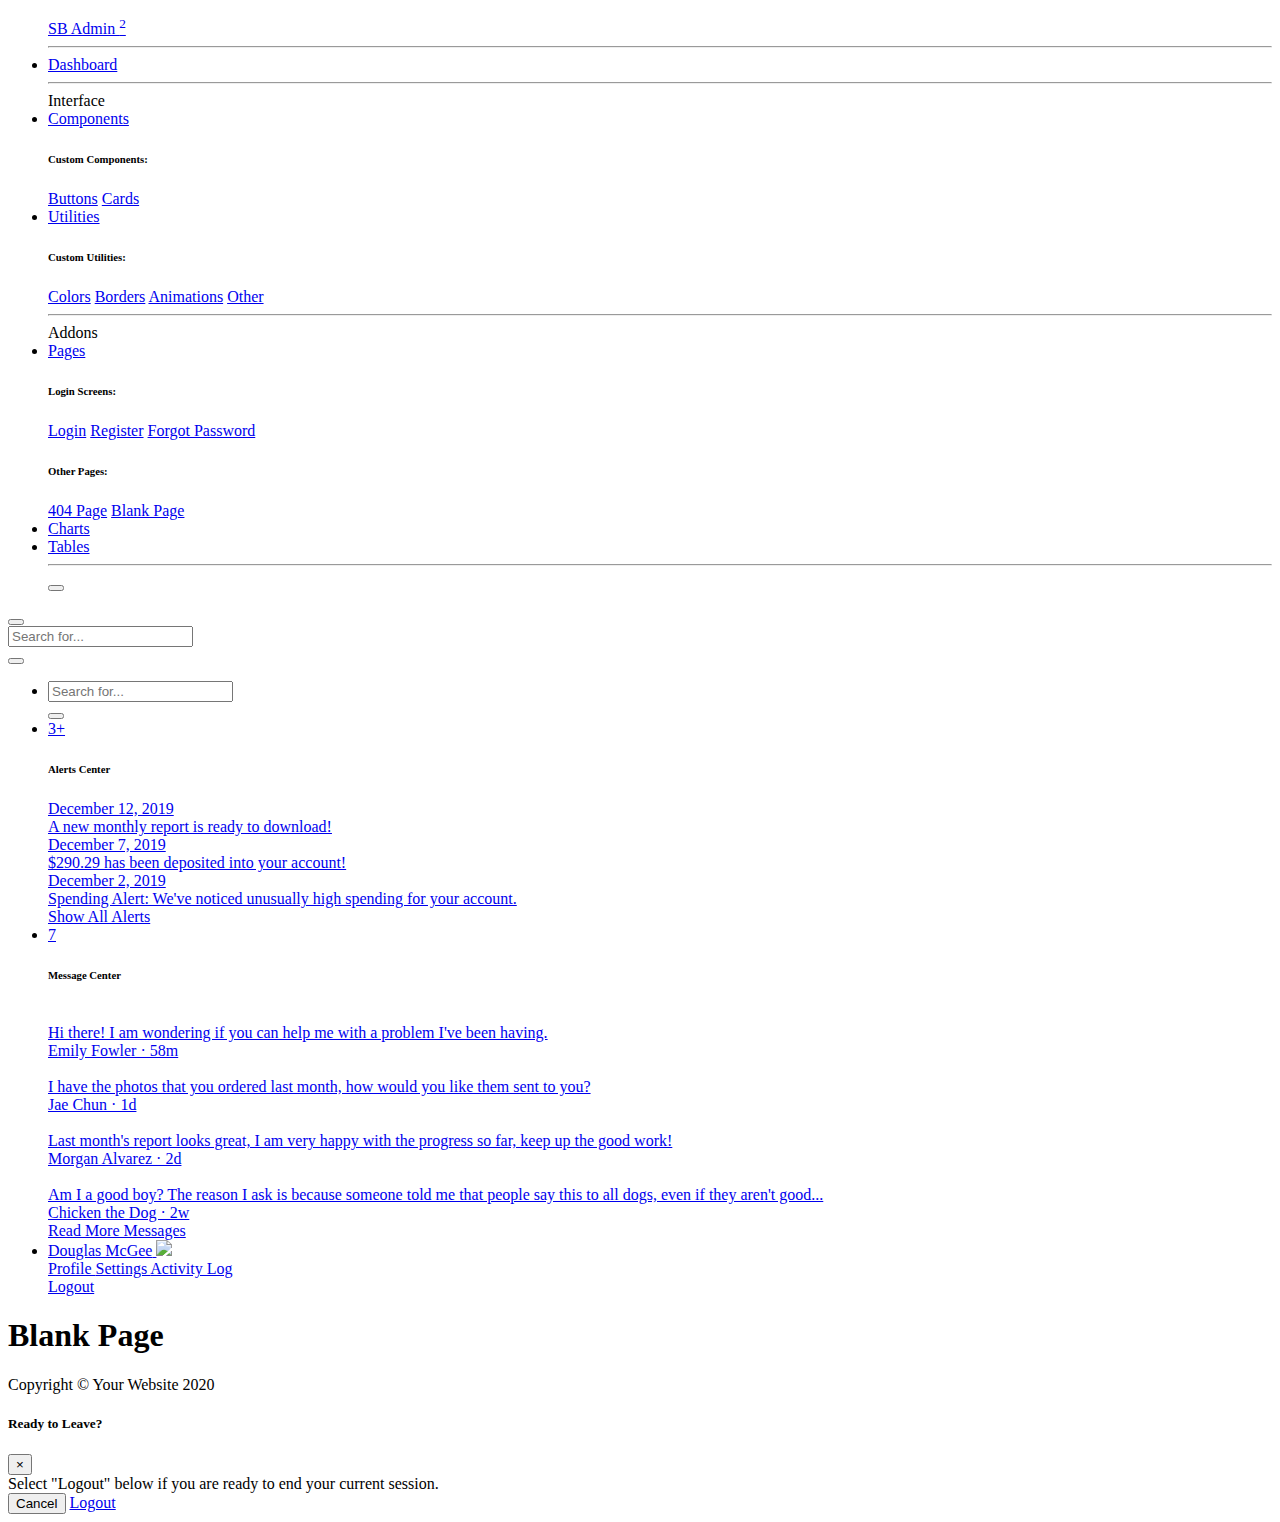
==== View/blank.html @ 25192ff7 "Nueva presentaci¢n del Proyecto" ====
<!DOCTYPE html>
<html lang="en">

<head>

    <meta charset="utf-8">
    <meta http-equiv="X-UA-Compatible" content="IE=edge">
    <meta name="viewport" content="width=device-width, initial-scale=1, shrink-to-fit=no">
    <meta name="description" content="">
    <meta name="author" content="">

    <title>SB Admin 2 - Blank</title>

    <!-- Custom fonts for this template-->
    <link href="vendor/fontawesome-free/css/all.min.css" rel="stylesheet" type="text/css">
    <link
        href="https://fonts.googleapis.com/css?family=Nunito:200,200i,300,300i,400,400i,600,600i,700,700i,800,800i,900,900i"
        rel="stylesheet">

    <!-- Custom styles for this template-->
    <link href="css/sb-admin-2.min.css" rel="stylesheet">

</head>

<body id="page-top">

    <!-- Page Wrapper -->
    <div id="wrapper">

        <!-- Sidebar -->
        <ul class="navbar-nav bg-gradient-primary sidebar sidebar-dark accordion" id="accordionSidebar">

            <!-- Sidebar - Brand -->
            <a class="sidebar-brand d-flex align-items-center justify-content-center" href="index.html">
                <div class="sidebar-brand-icon rotate-n-15">
                    <i class="fas fa-laugh-wink"></i>
                </div>
                <div class="sidebar-brand-text mx-3">SB Admin <sup>2</sup></div>
            </a>

            <!-- Divider -->
            <hr class="sidebar-divider my-0">

            <!-- Nav Item - Dashboard -->
            <li class="nav-item">
                <a class="nav-link" href="index.html">
                    <i class="fas fa-fw fa-tachometer-alt"></i>
                    <span>Dashboard</span></a>
            </li>

            <!-- Divider -->
            <hr class="sidebar-divider">

            <!-- Heading -->
            <div class="sidebar-heading">
                Interface
            </div>

            <!-- Nav Item - Pages Collapse Menu -->
            <li class="nav-item">
                <a class="nav-link collapsed" href="#" data-toggle="collapse" data-target="#collapseTwo"
                    aria-expanded="true" aria-controls="collapseTwo">
                    <i class="fas fa-fw fa-cog"></i>
                    <span>Components</span>
                </a>
                <div id="collapseTwo" class="collapse" aria-labelledby="headingTwo" data-parent="#accordionSidebar">
                    <div class="bg-white py-2 collapse-inner rounded">
                        <h6 class="collapse-header">Custom Components:</h6>
                        <a class="collapse-item" href="buttons.html">Buttons</a>
                        <a class="collapse-item" href="cards.html">Cards</a>
                    </div>
                </div>
            </li>

            <!-- Nav Item - Utilities Collapse Menu -->
            <li class="nav-item">
                <a class="nav-link collapsed" href="#" data-toggle="collapse" data-target="#collapseUtilities"
                    aria-expanded="true" aria-controls="collapseUtilities">
                    <i class="fas fa-fw fa-wrench"></i>
                    <span>Utilities</span>
                </a>
                <div id="collapseUtilities" class="collapse" aria-labelledby="headingUtilities"
                    data-parent="#accordionSidebar">
                    <div class="bg-white py-2 collapse-inner rounded">
                        <h6 class="collapse-header">Custom Utilities:</h6>
                        <a class="collapse-item" href="utilities-color.html">Colors</a>
                        <a class="collapse-item" href="utilities-border.html">Borders</a>
                        <a class="collapse-item" href="utilities-animation.html">Animations</a>
                        <a class="collapse-item" href="utilities-other.html">Other</a>
                    </div>
                </div>
            </li>

            <!-- Divider -->
            <hr class="sidebar-divider">

            <!-- Heading -->
            <div class="sidebar-heading">
                Addons
            </div>

            <!-- Nav Item - Pages Collapse Menu -->
            <li class="nav-item active">
                <a class="nav-link" href="#" data-toggle="collapse" data-target="#collapsePages" aria-expanded="true"
                    aria-controls="collapsePages">
                    <i class="fas fa-fw fa-folder"></i>
                    <span>Pages</span>
                </a>
                <div id="collapsePages" class="collapse show" aria-labelledby="headingPages"
                    data-parent="#accordionSidebar">
                    <div class="bg-white py-2 collapse-inner rounded">
                        <h6 class="collapse-header">Login Screens:</h6>
                        <a class="collapse-item" href="login.html">Login</a>
                        <a class="collapse-item" href="register.html">Register</a>
                        <a class="collapse-item" href="forgot-password.html">Forgot Password</a>
                        <div class="collapse-divider"></div>
                        <h6 class="collapse-header">Other Pages:</h6>
                        <a class="collapse-item" href="404.html">404 Page</a>
                        <a class="collapse-item active" href="blank.html">Blank Page</a>
                    </div>
                </div>
            </li>

            <!-- Nav Item - Charts -->
            <li class="nav-item">
                <a class="nav-link" href="charts.html">
                    <i class="fas fa-fw fa-chart-area"></i>
                    <span>Charts</span></a>
            </li>

            <!-- Nav Item - Tables -->
            <li class="nav-item">
                <a class="nav-link" href="tables.html">
                    <i class="fas fa-fw fa-table"></i>
                    <span>Tables</span></a>
            </li>

            <!-- Divider -->
            <hr class="sidebar-divider d-none d-md-block">

            <!-- Sidebar Toggler (Sidebar) -->
            <div class="text-center d-none d-md-inline">
                <button class="rounded-circle border-0" id="sidebarToggle"></button>
            </div>

        </ul>
        <!-- End of Sidebar -->

        <!-- Content Wrapper -->
        <div id="content-wrapper" class="d-flex flex-column">

            <!-- Main Content -->
            <div id="content">

                <!-- Topbar -->
                <nav class="navbar navbar-expand navbar-light bg-white topbar mb-4 static-top shadow">

                    <!-- Sidebar Toggle (Topbar) -->
                    <button id="sidebarToggleTop" class="btn btn-link d-md-none rounded-circle mr-3">
                        <i class="fa fa-bars"></i>
                    </button>

                    <!-- Topbar Search -->
                    <form
                        class="d-none d-sm-inline-block form-inline mr-auto ml-md-3 my-2 my-md-0 mw-100 navbar-search">
                        <div class="input-group">
                            <input type="text" class="form-control bg-light border-0 small" placeholder="Search for..."
                                aria-label="Search" aria-describedby="basic-addon2">
                            <div class="input-group-append">
                                <button class="btn btn-primary" type="button">
                                    <i class="fas fa-search fa-sm"></i>
                                </button>
                            </div>
                        </div>
                    </form>

                    <!-- Topbar Navbar -->
                    <ul class="navbar-nav ml-auto">

                        <!-- Nav Item - Search Dropdown (Visible Only XS) -->
                        <li class="nav-item dropdown no-arrow d-sm-none">
                            <a class="nav-link dropdown-toggle" href="#" id="searchDropdown" role="button"
                                data-toggle="dropdown" aria-haspopup="true" aria-expanded="false">
                                <i class="fas fa-search fa-fw"></i>
                            </a>
                            <!-- Dropdown - Messages -->
                            <div class="dropdown-menu dropdown-menu-right p-3 shadow animated--grow-in"
                                aria-labelledby="searchDropdown">
                                <form class="form-inline mr-auto w-100 navbar-search">
                                    <div class="input-group">
                                        <input type="text" class="form-control bg-light border-0 small"
                                            placeholder="Search for..." aria-label="Search"
                                            aria-describedby="basic-addon2">
                                        <div class="input-group-append">
                                            <button class="btn btn-primary" type="button">
                                                <i class="fas fa-search fa-sm"></i>
                                            </button>
                                        </div>
                                    </div>
                                </form>
                            </div>
                        </li>

                        <!-- Nav Item - Alerts -->
                        <li class="nav-item dropdown no-arrow mx-1">
                            <a class="nav-link dropdown-toggle" href="#" id="alertsDropdown" role="button"
                                data-toggle="dropdown" aria-haspopup="true" aria-expanded="false">
                                <i class="fas fa-bell fa-fw"></i>
                                <!-- Counter - Alerts -->
                                <span class="badge badge-danger badge-counter">3+</span>
                            </a>
                            <!-- Dropdown - Alerts -->
                            <div class="dropdown-list dropdown-menu dropdown-menu-right shadow animated--grow-in"
                                aria-labelledby="alertsDropdown">
                                <h6 class="dropdown-header">
                                    Alerts Center
                                </h6>
                                <a class="dropdown-item d-flex align-items-center" href="#">
                                    <div class="mr-3">
                                        <div class="icon-circle bg-primary">
                                            <i class="fas fa-file-alt text-white"></i>
                                        </div>
                                    </div>
                                    <div>
                                        <div class="small text-gray-500">December 12, 2019</div>
                                        <span class="font-weight-bold">A new monthly report is ready to download!</span>
                                    </div>
                                </a>
                                <a class="dropdown-item d-flex align-items-center" href="#">
                                    <div class="mr-3">
                                        <div class="icon-circle bg-success">
                                            <i class="fas fa-donate text-white"></i>
                                        </div>
                                    </div>
                                    <div>
                                        <div class="small text-gray-500">December 7, 2019</div>
                                        $290.29 has been deposited into your account!
                                    </div>
                                </a>
                                <a class="dropdown-item d-flex align-items-center" href="#">
                                    <div class="mr-3">
                                        <div class="icon-circle bg-warning">
                                            <i class="fas fa-exclamation-triangle text-white"></i>
                                        </div>
                                    </div>
                                    <div>
                                        <div class="small text-gray-500">December 2, 2019</div>
                                        Spending Alert: We've noticed unusually high spending for your account.
                                    </div>
                                </a>
                                <a class="dropdown-item text-center small text-gray-500" href="#">Show All Alerts</a>
                            </div>
                        </li>

                        <!-- Nav Item - Messages -->
                        <li class="nav-item dropdown no-arrow mx-1">
                            <a class="nav-link dropdown-toggle" href="#" id="messagesDropdown" role="button"
                                data-toggle="dropdown" aria-haspopup="true" aria-expanded="false">
                                <i class="fas fa-envelope fa-fw"></i>
                                <!-- Counter - Messages -->
                                <span class="badge badge-danger badge-counter">7</span>
                            </a>
                            <!-- Dropdown - Messages -->
                            <div class="dropdown-list dropdown-menu dropdown-menu-right shadow animated--grow-in"
                                aria-labelledby="messagesDropdown">
                                <h6 class="dropdown-header">
                                    Message Center
                                </h6>
                                <a class="dropdown-item d-flex align-items-center" href="#">
                                    <div class="dropdown-list-image mr-3">
                                        <img class="rounded-circle" src="img/undraw_profile_1.svg"
                                            alt="">
                                        <div class="status-indicator bg-success"></div>
                                    </div>
                                    <div class="font-weight-bold">
                                        <div class="text-truncate">Hi there! I am wondering if you can help me with a
                                            problem I've been having.</div>
                                        <div class="small text-gray-500">Emily Fowler · 58m</div>
                                    </div>
                                </a>
                                <a class="dropdown-item d-flex align-items-center" href="#">
                                    <div class="dropdown-list-image mr-3">
                                        <img class="rounded-circle" src="img/undraw_profile_2.svg"
                                            alt="">
                                        <div class="status-indicator"></div>
                                    </div>
                                    <div>
                                        <div class="text-truncate">I have the photos that you ordered last month, how
                                            would you like them sent to you?</div>
                                        <div class="small text-gray-500">Jae Chun · 1d</div>
                                    </div>
                                </a>
                                <a class="dropdown-item d-flex align-items-center" href="#">
                                    <div class="dropdown-list-image mr-3">
                                        <img class="rounded-circle" src="img/undraw_profile_3.svg"
                                            alt="">
                                        <div class="status-indicator bg-warning"></div>
                                    </div>
                                    <div>
                                        <div class="text-truncate">Last month's report looks great, I am very happy with
                                            the progress so far, keep up the good work!</div>
                                        <div class="small text-gray-500">Morgan Alvarez · 2d</div>
                                    </div>
                                </a>
                                <a class="dropdown-item d-flex align-items-center" href="#">
                                    <div class="dropdown-list-image mr-3">
                                        <img class="rounded-circle" src="https://source.unsplash.com/Mv9hjnEUHR4/60x60"
                                            alt="">
                                        <div class="status-indicator bg-success"></div>
                                    </div>
                                    <div>
                                        <div class="text-truncate">Am I a good boy? The reason I ask is because someone
                                            told me that people say this to all dogs, even if they aren't good...</div>
                                        <div class="small text-gray-500">Chicken the Dog · 2w</div>
                                    </div>
                                </a>
                                <a class="dropdown-item text-center small text-gray-500" href="#">Read More Messages</a>
                            </div>
                        </li>

                        <div class="topbar-divider d-none d-sm-block"></div>

                        <!-- Nav Item - User Information -->
                        <li class="nav-item dropdown no-arrow">
                            <a class="nav-link dropdown-toggle" href="#" id="userDropdown" role="button"
                                data-toggle="dropdown" aria-haspopup="true" aria-expanded="false">
                                <span class="mr-2 d-none d-lg-inline text-gray-600 small">Douglas McGee</span>
                                <img class="img-profile rounded-circle"
                                    src="img/undraw_profile.svg">
                            </a>
                            <!-- Dropdown - User Information -->
                            <div class="dropdown-menu dropdown-menu-right shadow animated--grow-in"
                                aria-labelledby="userDropdown">
                                <a class="dropdown-item" href="#">
                                    <i class="fas fa-user fa-sm fa-fw mr-2 text-gray-400"></i>
                                    Profile
                                </a>
                                <a class="dropdown-item" href="#">
                                    <i class="fas fa-cogs fa-sm fa-fw mr-2 text-gray-400"></i>
                                    Settings
                                </a>
                                <a class="dropdown-item" href="#">
                                    <i class="fas fa-list fa-sm fa-fw mr-2 text-gray-400"></i>
                                    Activity Log
                                </a>
                                <div class="dropdown-divider"></div>
                                <a class="dropdown-item" href="#" data-toggle="modal" data-target="#logoutModal">
                                    <i class="fas fa-sign-out-alt fa-sm fa-fw mr-2 text-gray-400"></i>
                                    Logout
                                </a>
                            </div>
                        </li>

                    </ul>

                </nav>
                <!-- End of Topbar -->

                <!-- Begin Page Content -->
                <div class="container-fluid">

                    <!-- Page Heading -->
                    <h1 class="h3 mb-4 text-gray-800">Blank Page</h1>

                </div>
                <!-- /.container-fluid -->

            </div>
            <!-- End of Main Content -->

            <!-- Footer -->
            <footer class="sticky-footer bg-white">
                <div class="container my-auto">
                    <div class="copyright text-center my-auto">
                        <span>Copyright &copy; Your Website 2020</span>
                    </div>
                </div>
            </footer>
            <!-- End of Footer -->

        </div>
        <!-- End of Content Wrapper -->

    </div>
    <!-- End of Page Wrapper -->

    <!-- Scroll to Top Button-->
    <a class="scroll-to-top rounded" href="#page-top">
        <i class="fas fa-angle-up"></i>
    </a>

    <!-- Logout Modal-->
    <div class="modal fade" id="logoutModal" tabindex="-1" role="dialog" aria-labelledby="exampleModalLabel"
        aria-hidden="true">
        <div class="modal-dialog" role="document">
            <div class="modal-content">
                <div class="modal-header">
                    <h5 class="modal-title" id="exampleModalLabel">Ready to Leave?</h5>
                    <button class="close" type="button" data-dismiss="modal" aria-label="Close">
                        <span aria-hidden="true">×</span>
                    </button>
                </div>
                <div class="modal-body">Select "Logout" below if you are ready to end your current session.</div>
                <div class="modal-footer">
                    <button class="btn btn-secondary" type="button" data-dismiss="modal">Cancel</button>
                    <a class="btn btn-primary" href="login.html">Logout</a>
                </div>
            </div>
        </div>
    </div>

    <!-- Bootstrap core JavaScript-->
    <script src="vendor/jquery/jquery.min.js"></script>
    <script src="vendor/bootstrap/js/bootstrap.bundle.min.js"></script>

    <!-- Core plugin JavaScript-->
    <script src="vendor/jquery-easing/jquery.easing.min.js"></script>

    <!-- Custom scripts for all pages-->
    <script src="js/sb-admin-2.min.js"></script>

</body>

</html>
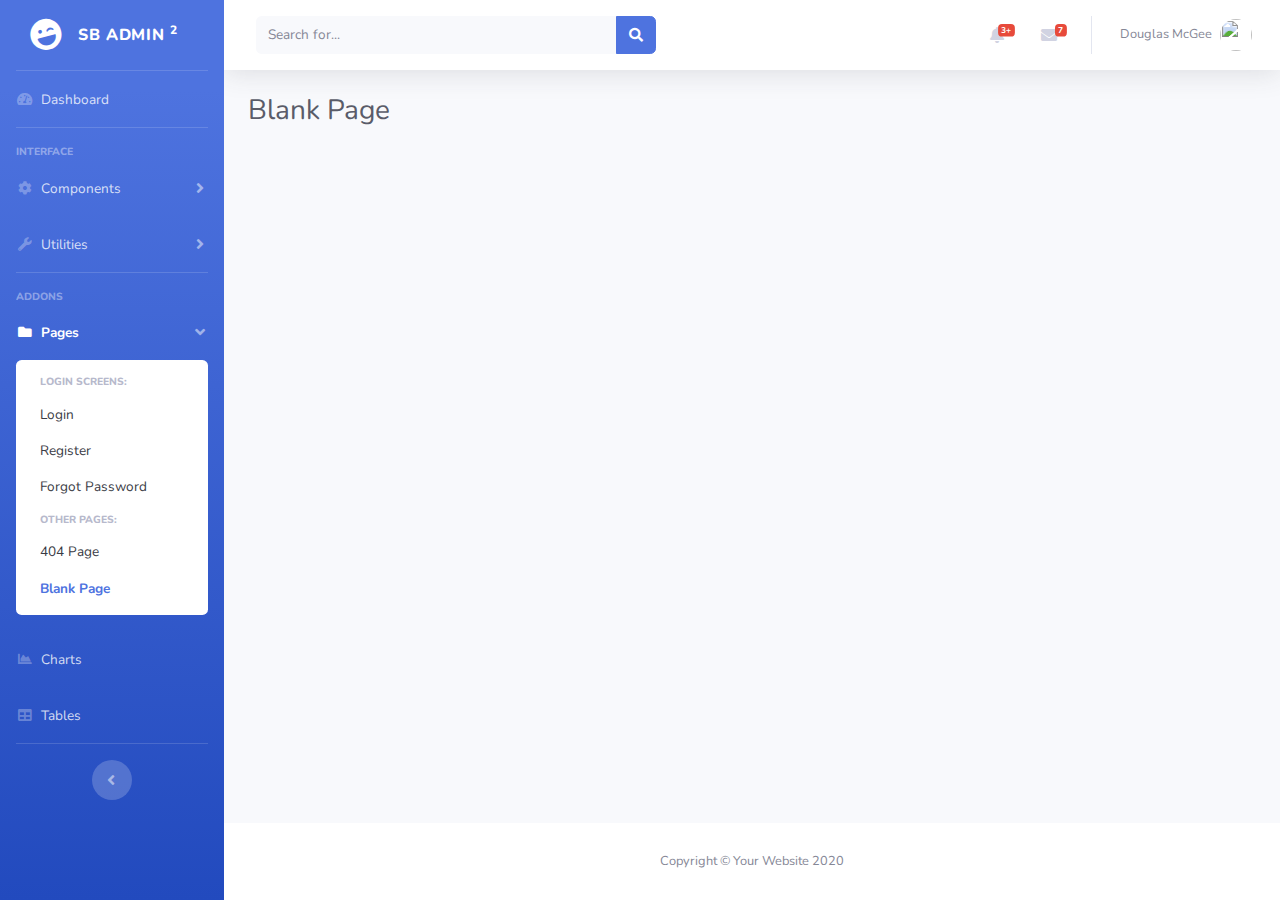
==== commit 0b7c507b: "Creaci¢n de Controladores y Modelos para Rol y Usuario" ====
--- a/View/blank.html
+++ b/View/blank.html
@@ -12,13 +12,13 @@
     <title>SB Admin 2 - Blank</title>
 
     <!-- Custom fonts for this template-->
-    <link href="vendor/fontawesome-free/css/all.min.css" rel="stylesheet" type="text/css">
+    <link href="../assets/vendor/fontawesome-free/css/all.min.css" rel="stylesheet" type="text/css">
     <link
         href="https://fonts.googleapis.com/css?family=Nunito:200,200i,300,300i,400,400i,600,600i,700,700i,800,800i,900,900i"
         rel="stylesheet">
 
     <!-- Custom styles for this template-->
-    <link href="css/sb-admin-2.min.css" rel="stylesheet">
+    <link href="../assets/css/sb-admin-2.min.css" rel="stylesheet">
 
 </head>
 
@@ -410,14 +410,14 @@
     </div>
 
     <!-- Bootstrap core JavaScript-->
-    <script src="vendor/jquery/jquery.min.js"></script>
-    <script src="vendor/bootstrap/js/bootstrap.bundle.min.js"></script>
+    <script src="../assets/vendor/jquery/jquery.min.js"></script>
+    <script src="../assets/vendor/bootstrap/js/bootstrap.bundle.min.js"></script>
 
     <!-- Core plugin JavaScript-->
-    <script src="vendor/jquery-easing/jquery.easing.min.js"></script>
+    <script src="../assets/vendor/jquery-easing/jquery.easing.min.js"></script>
 
     <!-- Custom scripts for all pages-->
-    <script src="js/sb-admin-2.min.js"></script>
+    <script src="../assets/js/sb-admin-2.min.js"></script>
 
 </body>
 
--- a/assets/vendor/fontawesome-free/css/all.min.css
+++ b/assets/vendor/fontawesome-free/css/all.min.css
@@ -0,0 +1,5 @@
+/*!
+ * Font Awesome Free 5.15.1 by @fontawesome - https://fontawesome.com
+ * License - https://fontawesome.com/license/free (Icons: CC BY 4.0, Fonts: SIL OFL 1.1, Code: MIT License)
+ */
+.fa,.fab,.fad,.fal,.far,.fas{-moz-osx-font-smoothing:grayscale;-webkit-font-smoothing:antialiased;display:inline-block;font-style:normal;font-variant:normal;text-rendering:auto;line-height:1}.fa-lg{font-size:1.33333em;line-height:.75em;vertical-align:-.0667em}.fa-xs{font-size:.75em}.fa-sm{font-size:.875em}.fa-1x{font-size:1em}.fa-2x{font-size:2em}.fa-3x{font-size:3em}.fa-4x{font-size:4em}.fa-5x{font-size:5em}.fa-6x{font-size:6em}.fa-7x{font-size:7em}.fa-8x{font-size:8em}.fa-9x{font-size:9em}.fa-10x{font-size:10em}.fa-fw{text-align:center;width:1.25em}.fa-ul{list-style-type:none;margin-left:2.5em;padding-left:0}.fa-ul>li{position:relative}.fa-li{left:-2em;position:absolute;text-align:center;width:2em;line-height:inherit}.fa-border{border:.08em solid #eee;border-radius:.1em;padding:.2em .25em .15em}.fa-pull-left{float:left}.fa-pull-right{float:right}.fa.fa-pull-left,.fab.fa-pull-left,.fal.fa-pull-left,.far.fa-pull-left,.fas.fa-pull-left{margin-right:.3em}.fa.fa-pull-right,.fab.fa-pull-right,.fal.fa-pull-right,.far.fa-pull-right,.fas.fa-pull-right{margin-left:.3em}.fa-spin{-webkit-animation:fa-spin 2s linear infinite;animation:fa-spin 2s linear infinite}.fa-pulse{-webkit-animation:fa-spin 1s steps(8) infinite;animation:fa-spin 1s steps(8) infinite}@-webkit-keyframes fa-spin{0%{-webkit-transform:rotate(0deg);transform:rotate(0deg)}to{-webkit-transform:rotate(1turn);transform:rotate(1turn)}}@keyframes fa-spin{0%{-webkit-transform:rotate(0deg);transform:rotate(0deg)}to{-webkit-transform:rotate(1turn);transform:rotate(1turn)}}.fa-rotate-90{-ms-filter:"progid:DXImageTransform.Microsoft.BasicImage(rotation=1)";-webkit-transform:rotate(90deg);transform:rotate(90deg)}.fa-rotate-180{-ms-filter:"progid:DXImageTransform.Microsoft.BasicImage(rotation=2)";-webkit-transform:rotate(180deg);transform:rotate(180deg)}.fa-rotate-270{-ms-filter:"progid:DXImageTransform.Microsoft.BasicImage(rotation=3)";-webkit-transform:rotate(270deg);transform:rotate(270deg)}.fa-flip-horizontal{-ms-filter:"progid:DXImageTransform.Microsoft.BasicImage(rotation=0, mirror=1)";-webkit-transform:scaleX(-1);transform:scaleX(-1)}.fa-flip-vertical{-webkit-transform:scaleY(-1);transform:scaleY(-1)}.fa-flip-both,.fa-flip-horizontal.fa-flip-vertical,.fa-flip-vertical{-ms-filter:"progid:DXImageTransform.Microsoft.BasicImage(rotation=2, mirror=1)"}.fa-flip-both,.fa-flip-horizontal.fa-flip-vertical{-webkit-transform:scale(-1);transform:scale(-1)}:root .fa-flip-both,:root .fa-flip-horizontal,:root .fa-flip-vertical,:root .fa-rotate-90,:root .fa-rotate-180,:root .fa-rotate-270{-webkit-filter:none;filter:none}.fa-stack{display:inline-block;height:2em;line-height:2em;position:relative;vertical-align:middle;width:2.5em}.fa-stack-1x,.fa-stack-2x{left:0;position:absolute;text-align:center;width:100%}.fa-stack-1x{line-height:inherit}.fa-stack-2x{font-size:2em}.fa-inverse{color:#fff}.fa-500px:before{content:"\f26e"}.fa-accessible-icon:before{content:"\f368"}.fa-accusoft:before{content:"\f369"}.fa-acquisitions-incorporated:before{content:"\f6af"}.fa-ad:before{content:"\f641"}.fa-address-book:before{content:"\f2b9"}.fa-address-card:before{content:"\f2bb"}.fa-adjust:before{content:"\f042"}.fa-adn:before{content:"\f170"}.fa-adversal:before{content:"\f36a"}.fa-affiliatetheme:before{content:"\f36b"}.fa-air-freshener:before{content:"\f5d0"}.fa-airbnb:before{content:"\f834"}.fa-algolia:before{content:"\f36c"}.fa-align-center:before{content:"\f037"}.fa-align-justify:before{content:"\f039"}.fa-align-left:before{content:"\f036"}.fa-align-right:before{content:"\f038"}.fa-alipay:before{content:"\f642"}.fa-allergies:before{content:"\f461"}.fa-amazon:before{content:"\f270"}.fa-amazon-pay:before{content:"\f42c"}.fa-ambulance:before{content:"\f0f9"}.fa-american-sign-language-interpreting:before{content:"\f2a3"}.fa-amilia:before{content:"\f36d"}.fa-anchor:before{content:"\f13d"}.fa-android:before{content:"\f17b"}.fa-angellist:before{content:"\f209"}.fa-angle-double-down:before{content:"\f103"}.fa-angle-double-left:before{content:"\f100"}.fa-angle-double-right:before{content:"\f101"}.fa-angle-double-up:before{content:"\f102"}.fa-angle-down:before{content:"\f107"}.fa-angle-left:before{content:"\f104"}.fa-angle-right:before{content:"\f105"}.fa-angle-up:before{content:"\f106"}.fa-angry:before{content:"\f556"}.fa-angrycreative:before{content:"\f36e"}.fa-angular:before{content:"\f420"}.fa-ankh:before{content:"\f644"}.fa-app-store:before{content:"\f36f"}.fa-app-store-ios:before{content:"\f370"}.fa-apper:before{content:"\f371"}.fa-apple:before{content:"\f179"}.fa-apple-alt:before{content:"\f5d1"}.fa-apple-pay:before{content:"\f415"}.fa-archive:before{content:"\f187"}.fa-archway:before{content:"\f557"}.fa-arrow-alt-circle-down:before{content:"\f358"}.fa-arrow-alt-circle-left:before{content:"\f359"}.fa-arrow-alt-circle-right:before{content:"\f35a"}.fa-arrow-alt-circle-up:before{content:"\f35b"}.fa-arrow-circle-down:before{content:"\f0ab"}.fa-arrow-circle-left:before{content:"\f0a8"}.fa-arrow-circle-right:before{content:"\f0a9"}.fa-arrow-circle-up:before{content:"\f0aa"}.fa-arrow-down:before{content:"\f063"}.fa-arrow-left:before{content:"\f060"}.fa-arrow-right:before{content:"\f061"}.fa-arrow-up:before{content:"\f062"}.fa-arrows-alt:before{content:"\f0b2"}.fa-arrows-alt-h:before{content:"\f337"}.fa-arrows-alt-v:before{content:"\f338"}.fa-artstation:before{content:"\f77a"}.fa-assistive-listening-systems:before{content:"\f2a2"}.fa-asterisk:before{content:"\f069"}.fa-asymmetrik:before{content:"\f372"}.fa-at:before{content:"\f1fa"}.fa-atlas:before{content:"\f558"}.fa-atlassian:before{content:"\f77b"}.fa-atom:before{content:"\f5d2"}.fa-audible:before{content:"\f373"}.fa-audio-description:before{content:"\f29e"}.fa-autoprefixer:before{content:"\f41c"}.fa-avianex:before{content:"\f374"}.fa-aviato:before{content:"\f421"}.fa-award:before{content:"\f559"}.fa-aws:before{content:"\f375"}.fa-baby:before{content:"\f77c"}.fa-baby-carriage:before{content:"\f77d"}.fa-backspace:before{content:"\f55a"}.fa-backward:before{content:"\f04a"}.fa-bacon:before{content:"\f7e5"}.fa-bacteria:before{content:"\e059"}.fa-bacterium:before{content:"\e05a"}.fa-bahai:before{content:"\f666"}.fa-balance-scale:before{content:"\f24e"}.fa-balance-scale-left:before{content:"\f515"}.fa-balance-scale-right:before{content:"\f516"}.fa-ban:before{content:"\f05e"}.fa-band-aid:before{content:"\f462"}.fa-bandcamp:before{content:"\f2d5"}.fa-barcode:before{content:"\f02a"}.fa-bars:before{content:"\f0c9"}.fa-baseball-ball:before{content:"\f433"}.fa-basketball-ball:before{content:"\f434"}.fa-bath:before{content:"\f2cd"}.fa-battery-empty:before{content:"\f244"}.fa-battery-full:before{content:"\f240"}.fa-battery-half:before{content:"\f242"}.fa-battery-quarter:before{content:"\f243"}.fa-battery-three-quarters:before{content:"\f241"}.fa-battle-net:before{content:"\f835"}.fa-bed:before{content:"\f236"}.fa-beer:before{content:"\f0fc"}.fa-behance:before{content:"\f1b4"}.fa-behance-square:before{content:"\f1b5"}.fa-bell:before{content:"\f0f3"}.fa-bell-slash:before{content:"\f1f6"}.fa-bezier-curve:before{content:"\f55b"}.fa-bible:before{content:"\f647"}.fa-bicycle:before{content:"\f206"}.fa-biking:before{content:"\f84a"}.fa-bimobject:before{content:"\f378"}.fa-binoculars:before{content:"\f1e5"}.fa-biohazard:before{content:"\f780"}.fa-birthday-cake:before{content:"\f1fd"}.fa-bitbucket:before{content:"\f171"}.fa-bitcoin:before{content:"\f379"}.fa-bity:before{content:"\f37a"}.fa-black-tie:before{content:"\f27e"}.fa-blackberry:before{content:"\f37b"}.fa-blender:before{content:"\f517"}.fa-blender-phone:before{content:"\f6b6"}.fa-blind:before{content:"\f29d"}.fa-blog:before{content:"\f781"}.fa-blogger:before{content:"\f37c"}.fa-blogger-b:before{content:"\f37d"}.fa-bluetooth:before{content:"\f293"}.fa-bluetooth-b:before{content:"\f294"}.fa-bold:before{content:"\f032"}.fa-bolt:before{content:"\f0e7"}.fa-bomb:before{content:"\f1e2"}.fa-bone:before{content:"\f5d7"}.fa-bong:before{content:"\f55c"}.fa-book:before{content:"\f02d"}.fa-book-dead:before{content:"\f6b7"}.fa-book-medical:before{content:"\f7e6"}.fa-book-open:before{content:"\f518"}.fa-book-reader:before{content:"\f5da"}.fa-bookmark:before{content:"\f02e"}.fa-bootstrap:before{content:"\f836"}.fa-border-all:before{content:"\f84c"}.fa-border-none:before{content:"\f850"}.fa-border-style:before{content:"\f853"}.fa-bowling-ball:before{content:"\f436"}.fa-box:before{content:"\f466"}.fa-box-open:before{content:"\f49e"}.fa-box-tissue:before{content:"\e05b"}.fa-boxes:before{content:"\f468"}.fa-braille:before{content:"\f2a1"}.fa-brain:before{content:"\f5dc"}.fa-bread-slice:before{content:"\f7ec"}.fa-briefcase:before{content:"\f0b1"}.fa-briefcase-medical:before{content:"\f469"}.fa-broadcast-tower:before{content:"\f519"}.fa-broom:before{content:"\f51a"}.fa-brush:before{content:"\f55d"}.fa-btc:before{content:"\f15a"}.fa-buffer:before{content:"\f837"}.fa-bug:before{content:"\f188"}.fa-building:before{content:"\f1ad"}.fa-bullhorn:before{content:"\f0a1"}.fa-bullseye:before{content:"\f140"}.fa-burn:before{content:"\f46a"}.fa-buromobelexperte:before{content:"\f37f"}.fa-bus:before{content:"\f207"}.fa-bus-alt:before{content:"\f55e"}.fa-business-time:before{content:"\f64a"}.fa-buy-n-large:before{content:"\f8a6"}.fa-buysellads:before{content:"\f20d"}.fa-calculator:before{content:"\f1ec"}.fa-calendar:before{content:"\f133"}.fa-calendar-alt:before{content:"\f073"}.fa-calendar-check:before{content:"\f274"}.fa-calendar-day:before{content:"\f783"}.fa-calendar-minus:before{content:"\f272"}.fa-calendar-plus:before{content:"\f271"}.fa-calendar-times:before{content:"\f273"}.fa-calendar-week:before{content:"\f784"}.fa-camera:before{content:"\f030"}.fa-camera-retro:before{content:"\f083"}.fa-campground:before{content:"\f6bb"}.fa-canadian-maple-leaf:before{content:"\f785"}.fa-candy-cane:before{content:"\f786"}.fa-cannabis:before{content:"\f55f"}.fa-capsules:before{content:"\f46b"}.fa-car:before{content:"\f1b9"}.fa-car-alt:before{content:"\f5de"}.fa-car-battery:before{content:"\f5df"}.fa-car-crash:before{content:"\f5e1"}.fa-car-side:before{content:"\f5e4"}.fa-caravan:before{content:"\f8ff"}.fa-caret-down:before{content:"\f0d7"}.fa-caret-left:before{content:"\f0d9"}.fa-caret-right:before{content:"\f0da"}.fa-caret-square-down:before{content:"\f150"}.fa-caret-square-left:before{content:"\f191"}.fa-caret-square-right:before{content:"\f152"}.fa-caret-square-up:before{content:"\f151"}.fa-caret-up:before{content:"\f0d8"}.fa-carrot:before{content:"\f787"}.fa-cart-arrow-down:before{content:"\f218"}.fa-cart-plus:before{content:"\f217"}.fa-cash-register:before{content:"\f788"}.fa-cat:before{content:"\f6be"}.fa-cc-amazon-pay:before{content:"\f42d"}.fa-cc-amex:before{content:"\f1f3"}.fa-cc-apple-pay:before{content:"\f416"}.fa-cc-diners-club:before{content:"\f24c"}.fa-cc-discover:before{content:"\f1f2"}.fa-cc-jcb:before{content:"\f24b"}.fa-cc-mastercard:before{content:"\f1f1"}.fa-cc-paypal:before{content:"\f1f4"}.fa-cc-stripe:before{content:"\f1f5"}.fa-cc-visa:before{content:"\f1f0"}.fa-centercode:before{content:"\f380"}.fa-centos:before{content:"\f789"}.fa-certificate:before{content:"\f0a3"}.fa-chair:before{content:"\f6c0"}.fa-chalkboard:before{content:"\f51b"}.fa-chalkboard-teacher:before{content:"\f51c"}.fa-charging-station:before{content:"\f5e7"}.fa-chart-area:before{content:"\f1fe"}.fa-chart-bar:before{content:"\f080"}.fa-chart-line:before{content:"\f201"}.fa-chart-pie:before{content:"\f200"}.fa-check:before{content:"\f00c"}.fa-check-circle:before{content:"\f058"}.fa-check-double:before{content:"\f560"}.fa-check-square:before{content:"\f14a"}.fa-cheese:before{content:"\f7ef"}.fa-chess:before{content:"\f439"}.fa-chess-bishop:before{content:"\f43a"}.fa-chess-board:before{content:"\f43c"}.fa-chess-king:before{content:"\f43f"}.fa-chess-knight:before{content:"\f441"}.fa-chess-pawn:before{content:"\f443"}.fa-chess-queen:before{content:"\f445"}.fa-chess-rook:before{content:"\f447"}.fa-chevron-circle-down:before{content:"\f13a"}.fa-chevron-circle-left:before{content:"\f137"}.fa-chevron-circle-right:before{content:"\f138"}.fa-chevron-circle-up:before{content:"\f139"}.fa-chevron-down:before{content:"\f078"}.fa-chevron-left:before{content:"\f053"}.fa-chevron-right:before{content:"\f054"}.fa-chevron-up:before{content:"\f077"}.fa-child:before{content:"\f1ae"}.fa-chrome:before{content:"\f268"}.fa-chromecast:before{content:"\f838"}.fa-church:before{content:"\f51d"}.fa-circle:before{content:"\f111"}.fa-circle-notch:before{content:"\f1ce"}.fa-city:before{content:"\f64f"}.fa-clinic-medical:before{content:"\f7f2"}.fa-clipboard:before{content:"\f328"}.fa-clipboard-check:before{content:"\f46c"}.fa-clipboard-list:before{content:"\f46d"}.fa-clock:before{content:"\f017"}.fa-clone:before{content:"\f24d"}.fa-closed-captioning:before{content:"\f20a"}.fa-cloud:before{content:"\f0c2"}.fa-cloud-download-alt:before{content:"\f381"}.fa-cloud-meatball:before{content:"\f73b"}.fa-cloud-moon:before{content:"\f6c3"}.fa-cloud-moon-rain:before{content:"\f73c"}.fa-cloud-rain:before{content:"\f73d"}.fa-cloud-showers-heavy:before{content:"\f740"}.fa-cloud-sun:before{content:"\f6c4"}.fa-cloud-sun-rain:before{content:"\f743"}.fa-cloud-upload-alt:before{content:"\f382"}.fa-cloudflare:before{content:"\e07d"}.fa-cloudscale:before{content:"\f383"}.fa-cloudsmith:before{content:"\f384"}.fa-cloudversify:before{content:"\f385"}.fa-cocktail:before{content:"\f561"}.fa-code:before{content:"\f121"}.fa-code-branch:before{content:"\f126"}.fa-codepen:before{content:"\f1cb"}.fa-codiepie:before{content:"\f284"}.fa-coffee:before{content:"\f0f4"}.fa-cog:before{content:"\f013"}.fa-cogs:before{content:"\f085"}.fa-coins:before{content:"\f51e"}.fa-columns:before{content:"\f0db"}.fa-comment:before{content:"\f075"}.fa-comment-alt:before{content:"\f27a"}.fa-comment-dollar:before{content:"\f651"}.fa-comment-dots:before{content:"\f4ad"}.fa-comment-medical:before{content:"\f7f5"}.fa-comment-slash:before{content:"\f4b3"}.fa-comments:before{content:"\f086"}.fa-comments-dollar:before{content:"\f653"}.fa-compact-disc:before{content:"\f51f"}.fa-compass:before{content:"\f14e"}.fa-compress:before{content:"\f066"}.fa-compress-alt:before{content:"\f422"}.fa-compress-arrows-alt:before{content:"\f78c"}.fa-concierge-bell:before{content:"\f562"}.fa-confluence:before{content:"\f78d"}.fa-connectdevelop:before{content:"\f20e"}.fa-contao:before{content:"\f26d"}.fa-cookie:before{content:"\f563"}.fa-cookie-bite:before{content:"\f564"}.fa-copy:before{content:"\f0c5"}.fa-copyright:before{content:"\f1f9"}.fa-cotton-bureau:before{content:"\f89e"}.fa-couch:before{content:"\f4b8"}.fa-cpanel:before{content:"\f388"}.fa-creative-commons:before{content:"\f25e"}.fa-creative-commons-by:before{content:"\f4e7"}.fa-creative-commons-nc:before{content:"\f4e8"}.fa-creative-commons-nc-eu:before{content:"\f4e9"}.fa-creative-commons-nc-jp:before{content:"\f4ea"}.fa-creative-commons-nd:before{content:"\f4eb"}.fa-creative-commons-pd:before{content:"\f4ec"}.fa-creative-commons-pd-alt:before{content:"\f4ed"}.fa-creative-commons-remix:before{content:"\f4ee"}.fa-creative-commons-sa:before{content:"\f4ef"}.fa-creative-commons-sampling:before{content:"\f4f0"}.fa-creative-commons-sampling-plus:before{content:"\f4f1"}.fa-creative-commons-share:before{content:"\f4f2"}.fa-creative-commons-zero:before{content:"\f4f3"}.fa-credit-card:before{content:"\f09d"}.fa-critical-role:before{content:"\f6c9"}.fa-crop:before{content:"\f125"}.fa-crop-alt:before{content:"\f565"}.fa-cross:before{content:"\f654"}.fa-crosshairs:before{content:"\f05b"}.fa-crow:before{content:"\f520"}.fa-crown:before{content:"\f521"}.fa-crutch:before{content:"\f7f7"}.fa-css3:before{content:"\f13c"}.fa-css3-alt:before{content:"\f38b"}.fa-cube:before{content:"\f1b2"}.fa-cubes:before{content:"\f1b3"}.fa-cut:before{content:"\f0c4"}.fa-cuttlefish:before{content:"\f38c"}.fa-d-and-d:before{content:"\f38d"}.fa-d-and-d-beyond:before{content:"\f6ca"}.fa-dailymotion:before{content:"\e052"}.fa-dashcube:before{content:"\f210"}.fa-database:before{content:"\f1c0"}.fa-deaf:before{content:"\f2a4"}.fa-deezer:before{content:"\e077"}.fa-delicious:before{content:"\f1a5"}.fa-democrat:before{content:"\f747"}.fa-deploydog:before{content:"\f38e"}.fa-deskpro:before{content:"\f38f"}.fa-desktop:before{content:"\f108"}.fa-dev:before{content:"\f6cc"}.fa-deviantart:before{content:"\f1bd"}.fa-dharmachakra:before{content:"\f655"}.fa-dhl:before{content:"\f790"}.fa-diagnoses:before{content:"\f470"}.fa-diaspora:before{content:"\f791"}.fa-dice:before{content:"\f522"}.fa-dice-d20:before{content:"\f6cf"}.fa-dice-d6:before{content:"\f6d1"}.fa-dice-five:before{content:"\f523"}.fa-dice-four:before{content:"\f524"}.fa-dice-one:before{content:"\f525"}.fa-dice-six:before{content:"\f526"}.fa-dice-three:before{content:"\f527"}.fa-dice-two:before{content:"\f528"}.fa-digg:before{content:"\f1a6"}.fa-digital-ocean:before{content:"\f391"}.fa-digital-tachograph:before{content:"\f566"}.fa-directions:before{content:"\f5eb"}.fa-discord:before{content:"\f392"}.fa-discourse:before{content:"\f393"}.fa-disease:before{content:"\f7fa"}.fa-divide:before{content:"\f529"}.fa-dizzy:before{content:"\f567"}.fa-dna:before{content:"\f471"}.fa-dochub:before{content:"\f394"}.fa-docker:before{content:"\f395"}.fa-dog:before{content:"\f6d3"}.fa-dollar-sign:before{content:"\f155"}.fa-dolly:before{content:"\f472"}.fa-dolly-flatbed:before{content:"\f474"}.fa-donate:before{content:"\f4b9"}.fa-door-closed:before{content:"\f52a"}.fa-door-open:before{content:"\f52b"}.fa-dot-circle:before{content:"\f192"}.fa-dove:before{content:"\f4ba"}.fa-download:before{content:"\f019"}.fa-draft2digital:before{content:"\f396"}.fa-drafting-compass:before{content:"\f568"}.fa-dragon:before{content:"\f6d5"}.fa-draw-polygon:before{content:"\f5ee"}.fa-dribbble:before{content:"\f17d"}.fa-dribbble-square:before{content:"\f397"}.fa-dropbox:before{content:"\f16b"}.fa-drum:before{content:"\f569"}.fa-drum-steelpan:before{content:"\f56a"}.fa-drumstick-bite:before{content:"\f6d7"}.fa-drupal:before{content:"\f1a9"}.fa-dumbbell:before{content:"\f44b"}.fa-dumpster:before{content:"\f793"}.fa-dumpster-fire:before{content:"\f794"}.fa-dungeon:before{content:"\f6d9"}.fa-dyalog:before{content:"\f399"}.fa-earlybirds:before{content:"\f39a"}.fa-ebay:before{content:"\f4f4"}.fa-edge:before{content:"\f282"}.fa-edge-legacy:before{content:"\e078"}.fa-edit:before{content:"\f044"}.fa-egg:before{content:"\f7fb"}.fa-eject:before{content:"\f052"}.fa-elementor:before{content:"\f430"}.fa-ellipsis-h:before{content:"\f141"}.fa-ellipsis-v:before{content:"\f142"}.fa-ello:before{content:"\f5f1"}.fa-ember:before{content:"\f423"}.fa-empire:before{content:"\f1d1"}.fa-envelope:before{content:"\f0e0"}.fa-envelope-open:before{content:"\f2b6"}.fa-envelope-open-text:before{content:"\f658"}.fa-envelope-square:before{content:"\f199"}.fa-envira:before{content:"\f299"}.fa-equals:before{content:"\f52c"}.fa-eraser:before{content:"\f12d"}.fa-erlang:before{content:"\f39d"}.fa-ethereum:before{content:"\f42e"}.fa-ethernet:before{content:"\f796"}.fa-etsy:before{content:"\f2d7"}.fa-euro-sign:before{content:"\f153"}.fa-evernote:before{content:"\f839"}.fa-exchange-alt:before{content:"\f362"}.fa-exclamation:before{content:"\f12a"}.fa-exclamation-circle:before{content:"\f06a"}.fa-exclamation-triangle:before{content:"\f071"}.fa-expand:before{content:"\f065"}.fa-expand-alt:before{content:"\f424"}.fa-expand-arrows-alt:before{content:"\f31e"}.fa-expeditedssl:before{content:"\f23e"}.fa-external-link-alt:before{content:"\f35d"}.fa-external-link-square-alt:before{content:"\f360"}.fa-eye:before{content:"\f06e"}.fa-eye-dropper:before{content:"\f1fb"}.fa-eye-slash:before{content:"\f070"}.fa-facebook:before{content:"\f09a"}.fa-facebook-f:before{content:"\f39e"}.fa-facebook-messenger:before{content:"\f39f"}.fa-facebook-square:before{content:"\f082"}.fa-fan:before{content:"\f863"}.fa-fantasy-flight-games:before{content:"\f6dc"}.fa-fast-backward:before{content:"\f049"}.fa-fast-forward:before{content:"\f050"}.fa-faucet:before{content:"\e005"}.fa-fax:before{content:"\f1ac"}.fa-feather:before{content:"\f52d"}.fa-feather-alt:before{content:"\f56b"}.fa-fedex:before{content:"\f797"}.fa-fedora:before{content:"\f798"}.fa-female:before{content:"\f182"}.fa-fighter-jet:before{content:"\f0fb"}.fa-figma:before{content:"\f799"}.fa-file:before{content:"\f15b"}.fa-file-alt:before{content:"\f15c"}.fa-file-archive:before{content:"\f1c6"}.fa-file-audio:before{content:"\f1c7"}.fa-file-code:before{content:"\f1c9"}.fa-file-contract:before{content:"\f56c"}.fa-file-csv:before{content:"\f6dd"}.fa-file-download:before{content:"\f56d"}.fa-file-excel:before{content:"\f1c3"}.fa-file-export:before{content:"\f56e"}.fa-file-image:before{content:"\f1c5"}.fa-file-import:before{content:"\f56f"}.fa-file-invoice:before{content:"\f570"}.fa-file-invoice-dollar:before{content:"\f571"}.fa-file-medical:before{content:"\f477"}.fa-file-medical-alt:before{content:"\f478"}.fa-file-pdf:before{content:"\f1c1"}.fa-file-powerpoint:before{content:"\f1c4"}.fa-file-prescription:before{content:"\f572"}.fa-file-signature:before{content:"\f573"}.fa-file-upload:before{content:"\f574"}.fa-file-video:before{content:"\f1c8"}.fa-file-word:before{content:"\f1c2"}.fa-fill:before{content:"\f575"}.fa-fill-drip:before{content:"\f576"}.fa-film:before{content:"\f008"}.fa-filter:before{content:"\f0b0"}.fa-fingerprint:before{content:"\f577"}.fa-fire:before{content:"\f06d"}.fa-fire-alt:before{content:"\f7e4"}.fa-fire-extinguisher:before{content:"\f134"}.fa-firefox:before{content:"\f269"}.fa-firefox-browser:before{content:"\e007"}.fa-first-aid:before{content:"\f479"}.fa-first-order:before{content:"\f2b0"}.fa-first-order-alt:before{content:"\f50a"}.fa-firstdraft:before{content:"\f3a1"}.fa-fish:before{content:"\f578"}.fa-fist-raised:before{content:"\f6de"}.fa-flag:before{content:"\f024"}.fa-flag-checkered:before{content:"\f11e"}.fa-flag-usa:before{content:"\f74d"}.fa-flask:before{content:"\f0c3"}.fa-flickr:before{content:"\f16e"}.fa-flipboard:before{content:"\f44d"}.fa-flushed:before{content:"\f579"}.fa-fly:before{content:"\f417"}.fa-folder:before{content:"\f07b"}.fa-folder-minus:before{content:"\f65d"}.fa-folder-open:before{content:"\f07c"}.fa-folder-plus:before{content:"\f65e"}.fa-font:before{content:"\f031"}.fa-font-awesome:before{content:"\f2b4"}.fa-font-awesome-alt:before{content:"\f35c"}.fa-font-awesome-flag:before{content:"\f425"}.fa-font-awesome-logo-full:before{content:"\f4e6"}.fa-fonticons:before{content:"\f280"}.fa-fonticons-fi:before{content:"\f3a2"}.fa-football-ball:before{content:"\f44e"}.fa-fort-awesome:before{content:"\f286"}.fa-fort-awesome-alt:before{content:"\f3a3"}.fa-forumbee:before{content:"\f211"}.fa-forward:before{content:"\f04e"}.fa-foursquare:before{content:"\f180"}.fa-free-code-camp:before{content:"\f2c5"}.fa-freebsd:before{content:"\f3a4"}.fa-frog:before{content:"\f52e"}.fa-frown:before{content:"\f119"}.fa-frown-open:before{content:"\f57a"}.fa-fulcrum:before{content:"\f50b"}.fa-funnel-dollar:before{content:"\f662"}.fa-futbol:before{content:"\f1e3"}.fa-galactic-republic:before{content:"\f50c"}.fa-galactic-senate:before{content:"\f50d"}.fa-gamepad:before{content:"\f11b"}.fa-gas-pump:before{content:"\f52f"}.fa-gavel:before{content:"\f0e3"}.fa-gem:before{content:"\f3a5"}.fa-genderless:before{content:"\f22d"}.fa-get-pocket:before{content:"\f265"}.fa-gg:before{content:"\f260"}.fa-gg-circle:before{content:"\f261"}.fa-ghost:before{content:"\f6e2"}.fa-gift:before{content:"\f06b"}.fa-gifts:before{content:"\f79c"}.fa-git:before{content:"\f1d3"}.fa-git-alt:before{content:"\f841"}.fa-git-square:before{content:"\f1d2"}.fa-github:before{content:"\f09b"}.fa-github-alt:before{content:"\f113"}.fa-github-square:before{content:"\f092"}.fa-gitkraken:before{content:"\f3a6"}.fa-gitlab:before{content:"\f296"}.fa-gitter:before{content:"\f426"}.fa-glass-cheers:before{content:"\f79f"}.fa-glass-martini:before{content:"\f000"}.fa-glass-martini-alt:before{content:"\f57b"}.fa-glass-whiskey:before{content:"\f7a0"}.fa-glasses:before{content:"\f530"}.fa-glide:before{content:"\f2a5"}.fa-glide-g:before{content:"\f2a6"}.fa-globe:before{content:"\f0ac"}.fa-globe-africa:before{content:"\f57c"}.fa-globe-americas:before{content:"\f57d"}.fa-globe-asia:before{content:"\f57e"}.fa-globe-europe:before{content:"\f7a2"}.fa-gofore:before{content:"\f3a7"}.fa-golf-ball:before{content:"\f450"}.fa-goodreads:before{content:"\f3a8"}.fa-goodreads-g:before{content:"\f3a9"}.fa-google:before{content:"\f1a0"}.fa-google-drive:before{content:"\f3aa"}.fa-google-pay:before{content:"\e079"}.fa-google-play:before{content:"\f3ab"}.fa-google-plus:before{content:"\f2b3"}.fa-google-plus-g:before{content:"\f0d5"}.fa-google-plus-square:before{content:"\f0d4"}.fa-google-wallet:before{content:"\f1ee"}.fa-gopuram:before{content:"\f664"}.fa-graduation-cap:before{content:"\f19d"}.fa-gratipay:before{content:"\f184"}.fa-grav:before{content:"\f2d6"}.fa-greater-than:before{content:"\f531"}.fa-greater-than-equal:before{content:"\f532"}.fa-grimace:before{content:"\f57f"}.fa-grin:before{content:"\f580"}.fa-grin-alt:before{content:"\f581"}.fa-grin-beam:before{content:"\f582"}.fa-grin-beam-sweat:before{content:"\f583"}.fa-grin-hearts:before{content:"\f584"}.fa-grin-squint:before{content:"\f585"}.fa-grin-squint-tears:before{content:"\f586"}.fa-grin-stars:before{content:"\f587"}.fa-grin-tears:before{content:"\f588"}.fa-grin-tongue:before{content:"\f589"}.fa-grin-tongue-squint:before{content:"\f58a"}.fa-grin-tongue-wink:before{content:"\f58b"}.fa-grin-wink:before{content:"\f58c"}.fa-grip-horizontal:before{content:"\f58d"}.fa-grip-lines:before{content:"\f7a4"}.fa-grip-lines-vertical:before{content:"\f7a5"}.fa-grip-vertical:before{content:"\f58e"}.fa-gripfire:before{content:"\f3ac"}.fa-grunt:before{content:"\f3ad"}.fa-guilded:before{content:"\e07e"}.fa-guitar:before{content:"\f7a6"}.fa-gulp:before{content:"\f3ae"}.fa-h-square:before{content:"\f0fd"}.fa-hacker-news:before{content:"\f1d4"}.fa-hacker-news-square:before{content:"\f3af"}.fa-hackerrank:before{content:"\f5f7"}.fa-hamburger:before{content:"\f805"}.fa-hammer:before{content:"\f6e3"}.fa-hamsa:before{content:"\f665"}.fa-hand-holding:before{content:"\f4bd"}.fa-hand-holding-heart:before{content:"\f4be"}.fa-hand-holding-medical:before{content:"\e05c"}.fa-hand-holding-usd:before{content:"\f4c0"}.fa-hand-holding-water:before{content:"\f4c1"}.fa-hand-lizard:before{content:"\f258"}.fa-hand-middle-finger:before{content:"\f806"}.fa-hand-paper:before{content:"\f256"}.fa-hand-peace:before{content:"\f25b"}.fa-hand-point-down:before{content:"\f0a7"}.fa-hand-point-left:before{content:"\f0a5"}.fa-hand-point-right:before{content:"\f0a4"}.fa-hand-point-up:before{content:"\f0a6"}.fa-hand-pointer:before{content:"\f25a"}.fa-hand-rock:before{content:"\f255"}.fa-hand-scissors:before{content:"\f257"}.fa-hand-sparkles:before{content:"\e05d"}.fa-hand-spock:before{content:"\f259"}.fa-hands:before{content:"\f4c2"}.fa-hands-helping:before{content:"\f4c4"}.fa-hands-wash:before{content:"\e05e"}.fa-handshake:before{content:"\f2b5"}.fa-handshake-alt-slash:before{content:"\e05f"}.fa-handshake-slash:before{content:"\e060"}.fa-hanukiah:before{content:"\f6e6"}.fa-hard-hat:before{content:"\f807"}.fa-hashtag:before{content:"\f292"}.fa-hat-cowboy:before{content:"\f8c0"}.fa-hat-cowboy-side:before{content:"\f8c1"}.fa-hat-wizard:before{content:"\f6e8"}.fa-hdd:before{content:"\f0a0"}.fa-head-side-cough:before{content:"\e061"}.fa-head-side-cough-slash:before{content:"\e062"}.fa-head-side-mask:before{content:"\e063"}.fa-head-side-virus:before{content:"\e064"}.fa-heading:before{content:"\f1dc"}.fa-headphones:before{content:"\f025"}.fa-headphones-alt:before{content:"\f58f"}.fa-headset:before{content:"\f590"}.fa-heart:before{content:"\f004"}.fa-heart-broken:before{content:"\f7a9"}.fa-heartbeat:before{content:"\f21e"}.fa-helicopter:before{content:"\f533"}.fa-highlighter:before{content:"\f591"}.fa-hiking:before{content:"\f6ec"}.fa-hippo:before{content:"\f6ed"}.fa-hips:before{content:"\f452"}.fa-hire-a-helper:before{content:"\f3b0"}.fa-history:before{content:"\f1da"}.fa-hive:before{content:"\e07f"}.fa-hockey-puck:before{content:"\f453"}.fa-holly-berry:before{content:"\f7aa"}.fa-home:before{content:"\f015"}.fa-hooli:before{content:"\f427"}.fa-hornbill:before{content:"\f592"}.fa-horse:before{content:"\f6f0"}.fa-horse-head:before{content:"\f7ab"}.fa-hospital:before{content:"\f0f8"}.fa-hospital-alt:before{content:"\f47d"}.fa-hospital-symbol:before{content:"\f47e"}.fa-hospital-user:before{content:"\f80d"}.fa-hot-tub:before{content:"\f593"}.fa-hotdog:before{content:"\f80f"}.fa-hotel:before{content:"\f594"}.fa-hotjar:before{content:"\f3b1"}.fa-hourglass:before{content:"\f254"}.fa-hourglass-end:before{content:"\f253"}.fa-hourglass-half:before{content:"\f252"}.fa-hourglass-start:before{content:"\f251"}.fa-house-damage:before{content:"\f6f1"}.fa-house-user:before{content:"\e065"}.fa-houzz:before{content:"\f27c"}.fa-hryvnia:before{content:"\f6f2"}.fa-html5:before{content:"\f13b"}.fa-hubspot:before{content:"\f3b2"}.fa-i-cursor:before{content:"\f246"}.fa-ice-cream:before{content:"\f810"}.fa-icicles:before{content:"\f7ad"}.fa-icons:before{content:"\f86d"}.fa-id-badge:before{content:"\f2c1"}.fa-id-card:before{content:"\f2c2"}.fa-id-card-alt:before{content:"\f47f"}.fa-ideal:before{content:"\e013"}.fa-igloo:before{content:"\f7ae"}.fa-image:before{content:"\f03e"}.fa-images:before{content:"\f302"}.fa-imdb:before{content:"\f2d8"}.fa-inbox:before{content:"\f01c"}.fa-indent:before{content:"\f03c"}.fa-industry:before{content:"\f275"}.fa-infinity:before{content:"\f534"}.fa-info:before{content:"\f129"}.fa-info-circle:before{content:"\f05a"}.fa-innosoft:before{content:"\e080"}.fa-instagram:before{content:"\f16d"}.fa-instagram-square:before{content:"\e055"}.fa-instalod:before{content:"\e081"}.fa-intercom:before{content:"\f7af"}.fa-internet-explorer:before{content:"\f26b"}.fa-invision:before{content:"\f7b0"}.fa-ioxhost:before{content:"\f208"}.fa-italic:before{content:"\f033"}.fa-itch-io:before{content:"\f83a"}.fa-itunes:before{content:"\f3b4"}.fa-itunes-note:before{content:"\f3b5"}.fa-java:before{content:"\f4e4"}.fa-jedi:before{content:"\f669"}.fa-jedi-order:before{content:"\f50e"}.fa-jenkins:before{content:"\f3b6"}.fa-jira:before{content:"\f7b1"}.fa-joget:before{content:"\f3b7"}.fa-joint:before{content:"\f595"}.fa-joomla:before{content:"\f1aa"}.fa-journal-whills:before{content:"\f66a"}.fa-js:before{content:"\f3b8"}.fa-js-square:before{content:"\f3b9"}.fa-jsfiddle:before{content:"\f1cc"}.fa-kaaba:before{content:"\f66b"}.fa-kaggle:before{content:"\f5fa"}.fa-key:before{content:"\f084"}.fa-keybase:before{content:"\f4f5"}.fa-keyboard:before{content:"\f11c"}.fa-keycdn:before{content:"\f3ba"}.fa-khanda:before{content:"\f66d"}.fa-kickstarter:before{content:"\f3bb"}.fa-kickstarter-k:before{content:"\f3bc"}.fa-kiss:before{content:"\f596"}.fa-kiss-beam:before{content:"\f597"}.fa-kiss-wink-heart:before{content:"\f598"}.fa-kiwi-bird:before{content:"\f535"}.fa-korvue:before{content:"\f42f"}.fa-landmark:before{content:"\f66f"}.fa-language:before{content:"\f1ab"}.fa-laptop:before{content:"\f109"}.fa-laptop-code:before{content:"\f5fc"}.fa-laptop-house:before{content:"\e066"}.fa-laptop-medical:before{content:"\f812"}.fa-laravel:before{content:"\f3bd"}.fa-lastfm:before{content:"\f202"}.fa-lastfm-square:before{content:"\f203"}.fa-laugh:before{content:"\f599"}.fa-laugh-beam:before{content:"\f59a"}.fa-laugh-squint:before{content:"\f59b"}.fa-laugh-wink:before{content:"\f59c"}.fa-layer-group:before{content:"\f5fd"}.fa-leaf:before{content:"\f06c"}.fa-leanpub:before{content:"\f212"}.fa-lemon:before{content:"\f094"}.fa-less:before{content:"\f41d"}.fa-less-than:before{content:"\f536"}.fa-less-than-equal:before{content:"\f537"}.fa-level-down-alt:before{content:"\f3be"}.fa-level-up-alt:before{content:"\f3bf"}.fa-life-ring:before{content:"\f1cd"}.fa-lightbulb:before{content:"\f0eb"}.fa-line:before{content:"\f3c0"}.fa-link:before{content:"\f0c1"}.fa-linkedin:before{content:"\f08c"}.fa-linkedin-in:before{content:"\f0e1"}.fa-linode:before{content:"\f2b8"}.fa-linux:before{content:"\f17c"}.fa-lira-sign:before{content:"\f195"}.fa-list:before{content:"\f03a"}.fa-list-alt:before{content:"\f022"}.fa-list-ol:before{content:"\f0cb"}.fa-list-ul:before{content:"\f0ca"}.fa-location-arrow:before{content:"\f124"}.fa-lock:before{content:"\f023"}.fa-lock-open:before{content:"\f3c1"}.fa-long-arrow-alt-down:before{content:"\f309"}.fa-long-arrow-alt-left:before{content:"\f30a"}.fa-long-arrow-alt-right:before{content:"\f30b"}.fa-long-arrow-alt-up:before{content:"\f30c"}.fa-low-vision:before{content:"\f2a8"}.fa-luggage-cart:before{content:"\f59d"}.fa-lungs:before{content:"\f604"}.fa-lungs-virus:before{content:"\e067"}.fa-lyft:before{content:"\f3c3"}.fa-magento:before{content:"\f3c4"}.fa-magic:before{content:"\f0d0"}.fa-magnet:before{content:"\f076"}.fa-mail-bulk:before{content:"\f674"}.fa-mailchimp:before{content:"\f59e"}.fa-male:before{content:"\f183"}.fa-mandalorian:before{content:"\f50f"}.fa-map:before{content:"\f279"}.fa-map-marked:before{content:"\f59f"}.fa-map-marked-alt:before{content:"\f5a0"}.fa-map-marker:before{content:"\f041"}.fa-map-marker-alt:before{content:"\f3c5"}.fa-map-pin:before{content:"\f276"}.fa-map-signs:before{content:"\f277"}.fa-markdown:before{content:"\f60f"}.fa-marker:before{content:"\f5a1"}.fa-mars:before{content:"\f222"}.fa-mars-double:before{content:"\f227"}.fa-mars-stroke:before{content:"\f229"}.fa-mars-stroke-h:before{content:"\f22b"}.fa-mars-stroke-v:before{content:"\f22a"}.fa-mask:before{content:"\f6fa"}.fa-mastodon:before{content:"\f4f6"}.fa-maxcdn:before{content:"\f136"}.fa-mdb:before{content:"\f8ca"}.fa-medal:before{content:"\f5a2"}.fa-medapps:before{content:"\f3c6"}.fa-medium:before{content:"\f23a"}.fa-medium-m:before{content:"\f3c7"}.fa-medkit:before{content:"\f0fa"}.fa-medrt:before{content:"\f3c8"}.fa-meetup:before{content:"\f2e0"}.fa-megaport:before{content:"\f5a3"}.fa-meh:before{content:"\f11a"}.fa-meh-blank:before{content:"\f5a4"}.fa-meh-rolling-eyes:before{content:"\f5a5"}.fa-memory:before{content:"\f538"}.fa-mendeley:before{content:"\f7b3"}.fa-menorah:before{content:"\f676"}.fa-mercury:before{content:"\f223"}.fa-meteor:before{content:"\f753"}.fa-microblog:before{content:"\e01a"}.fa-microchip:before{content:"\f2db"}.fa-microphone:before{content:"\f130"}.fa-microphone-alt:before{content:"\f3c9"}.fa-microphone-alt-slash:before{content:"\f539"}.fa-microphone-slash:before{content:"\f131"}.fa-microscope:before{content:"\f610"}.fa-microsoft:before{content:"\f3ca"}.fa-minus:before{content:"\f068"}.fa-minus-circle:before{content:"\f056"}.fa-minus-square:before{content:"\f146"}.fa-mitten:before{content:"\f7b5"}.fa-mix:before{content:"\f3cb"}.fa-mixcloud:before{content:"\f289"}.fa-mixer:before{content:"\e056"}.fa-mizuni:before{content:"\f3cc"}.fa-mobile:before{content:"\f10b"}.fa-mobile-alt:before{content:"\f3cd"}.fa-modx:before{content:"\f285"}.fa-monero:before{content:"\f3d0"}.fa-money-bill:before{content:"\f0d6"}.fa-money-bill-alt:before{content:"\f3d1"}.fa-money-bill-wave:before{content:"\f53a"}.fa-money-bill-wave-alt:before{content:"\f53b"}.fa-money-check:before{content:"\f53c"}.fa-money-check-alt:before{content:"\f53d"}.fa-monument:before{content:"\f5a6"}.fa-moon:before{content:"\f186"}.fa-mortar-pestle:before{content:"\f5a7"}.fa-mosque:before{content:"\f678"}.fa-motorcycle:before{content:"\f21c"}.fa-mountain:before{content:"\f6fc"}.fa-mouse:before{content:"\f8cc"}.fa-mouse-pointer:before{content:"\f245"}.fa-mug-hot:before{content:"\f7b6"}.fa-music:before{content:"\f001"}.fa-napster:before{content:"\f3d2"}.fa-neos:before{content:"\f612"}.fa-network-wired:before{content:"\f6ff"}.fa-neuter:before{content:"\f22c"}.fa-newspaper:before{content:"\f1ea"}.fa-nimblr:before{content:"\f5a8"}.fa-node:before{content:"\f419"}.fa-node-js:before{content:"\f3d3"}.fa-not-equal:before{content:"\f53e"}.fa-notes-medical:before{content:"\f481"}.fa-npm:before{content:"\f3d4"}.fa-ns8:before{content:"\f3d5"}.fa-nutritionix:before{content:"\f3d6"}.fa-object-group:before{content:"\f247"}.fa-object-ungroup:before{content:"\f248"}.fa-octopus-deploy:before{content:"\e082"}.fa-odnoklassniki:before{content:"\f263"}.fa-odnoklassniki-square:before{content:"\f264"}.fa-oil-can:before{content:"\f613"}.fa-old-republic:before{content:"\f510"}.fa-om:before{content:"\f679"}.fa-opencart:before{content:"\f23d"}.fa-openid:before{content:"\f19b"}.fa-opera:before{content:"\f26a"}.fa-optin-monster:before{content:"\f23c"}.fa-orcid:before{content:"\f8d2"}.fa-osi:before{content:"\f41a"}.fa-otter:before{content:"\f700"}.fa-outdent:before{content:"\f03b"}.fa-page4:before{content:"\f3d7"}.fa-pagelines:before{content:"\f18c"}.fa-pager:before{content:"\f815"}.fa-paint-brush:before{content:"\f1fc"}.fa-paint-roller:before{content:"\f5aa"}.fa-palette:before{content:"\f53f"}.fa-palfed:before{content:"\f3d8"}.fa-pallet:before{content:"\f482"}.fa-paper-plane:before{content:"\f1d8"}.fa-paperclip:before{content:"\f0c6"}.fa-parachute-box:before{content:"\f4cd"}.fa-paragraph:before{content:"\f1dd"}.fa-parking:before{content:"\f540"}.fa-passport:before{content:"\f5ab"}.fa-pastafarianism:before{content:"\f67b"}.fa-paste:before{content:"\f0ea"}.fa-patreon:before{content:"\f3d9"}.fa-pause:before{content:"\f04c"}.fa-pause-circle:before{content:"\f28b"}.fa-paw:before{content:"\f1b0"}.fa-paypal:before{content:"\f1ed"}.fa-peace:before{content:"\f67c"}.fa-pen:before{content:"\f304"}.fa-pen-alt:before{content:"\f305"}.fa-pen-fancy:before{content:"\f5ac"}.fa-pen-nib:before{content:"\f5ad"}.fa-pen-square:before{content:"\f14b"}.fa-pencil-alt:before{content:"\f303"}.fa-pencil-ruler:before{content:"\f5ae"}.fa-penny-arcade:before{content:"\f704"}.fa-people-arrows:before{content:"\e068"}.fa-people-carry:before{content:"\f4ce"}.fa-pepper-hot:before{content:"\f816"}.fa-perbyte:before{content:"\e083"}.fa-percent:before{content:"\f295"}.fa-percentage:before{content:"\f541"}.fa-periscope:before{content:"\f3da"}.fa-person-booth:before{content:"\f756"}.fa-phabricator:before{content:"\f3db"}.fa-phoenix-framework:before{content:"\f3dc"}.fa-phoenix-squadron:before{content:"\f511"}.fa-phone:before{content:"\f095"}.fa-phone-alt:before{content:"\f879"}.fa-phone-slash:before{content:"\f3dd"}.fa-phone-square:before{content:"\f098"}.fa-phone-square-alt:before{content:"\f87b"}.fa-phone-volume:before{content:"\f2a0"}.fa-photo-video:before{content:"\f87c"}.fa-php:before{content:"\f457"}.fa-pied-piper:before{content:"\f2ae"}.fa-pied-piper-alt:before{content:"\f1a8"}.fa-pied-piper-hat:before{content:"\f4e5"}.fa-pied-piper-pp:before{content:"\f1a7"}.fa-pied-piper-square:before{content:"\e01e"}.fa-piggy-bank:before{content:"\f4d3"}.fa-pills:before{content:"\f484"}.fa-pinterest:before{content:"\f0d2"}.fa-pinterest-p:before{content:"\f231"}.fa-pinterest-square:before{content:"\f0d3"}.fa-pizza-slice:before{content:"\f818"}.fa-place-of-worship:before{content:"\f67f"}.fa-plane:before{content:"\f072"}.fa-plane-arrival:before{content:"\f5af"}.fa-plane-departure:before{content:"\f5b0"}.fa-plane-slash:before{content:"\e069"}.fa-play:before{content:"\f04b"}.fa-play-circle:before{content:"\f144"}.fa-playstation:before{content:"\f3df"}.fa-plug:before{content:"\f1e6"}.fa-plus:before{content:"\f067"}.fa-plus-circle:before{content:"\f055"}.fa-plus-square:before{content:"\f0fe"}.fa-podcast:before{content:"\f2ce"}.fa-poll:before{content:"\f681"}.fa-poll-h:before{content:"\f682"}.fa-poo:before{content:"\f2fe"}.fa-poo-storm:before{content:"\f75a"}.fa-poop:before{content:"\f619"}.fa-portrait:before{content:"\f3e0"}.fa-pound-sign:before{content:"\f154"}.fa-power-off:before{content:"\f011"}.fa-pray:before{content:"\f683"}.fa-praying-hands:before{content:"\f684"}.fa-prescription:before{content:"\f5b1"}.fa-prescription-bottle:before{content:"\f485"}.fa-prescription-bottle-alt:before{content:"\f486"}.fa-print:before{content:"\f02f"}.fa-procedures:before{content:"\f487"}.fa-product-hunt:before{content:"\f288"}.fa-project-diagram:before{content:"\f542"}.fa-pump-medical:before{content:"\e06a"}.fa-pump-soap:before{content:"\e06b"}.fa-pushed:before{content:"\f3e1"}.fa-puzzle-piece:before{content:"\f12e"}.fa-python:before{content:"\f3e2"}.fa-qq:before{content:"\f1d6"}.fa-qrcode:before{content:"\f029"}.fa-question:before{content:"\f128"}.fa-question-circle:before{content:"\f059"}.fa-quidditch:before{content:"\f458"}.fa-quinscape:before{content:"\f459"}.fa-quora:before{content:"\f2c4"}.fa-quote-left:before{content:"\f10d"}.fa-quote-right:before{content:"\f10e"}.fa-quran:before{content:"\f687"}.fa-r-project:before{content:"\f4f7"}.fa-radiation:before{content:"\f7b9"}.fa-radiation-alt:before{content:"\f7ba"}.fa-rainbow:before{content:"\f75b"}.fa-random:before{content:"\f074"}.fa-raspberry-pi:before{content:"\f7bb"}.fa-ravelry:before{content:"\f2d9"}.fa-react:before{content:"\f41b"}.fa-reacteurope:before{content:"\f75d"}.fa-readme:before{content:"\f4d5"}.fa-rebel:before{content:"\f1d0"}.fa-receipt:before{content:"\f543"}.fa-record-vinyl:before{content:"\f8d9"}.fa-recycle:before{content:"\f1b8"}.fa-red-river:before{content:"\f3e3"}.fa-reddit:before{content:"\f1a1"}.fa-reddit-alien:before{content:"\f281"}.fa-reddit-square:before{content:"\f1a2"}.fa-redhat:before{content:"\f7bc"}.fa-redo:before{content:"\f01e"}.fa-redo-alt:before{content:"\f2f9"}.fa-registered:before{content:"\f25d"}.fa-remove-format:before{content:"\f87d"}.fa-renren:before{content:"\f18b"}.fa-reply:before{content:"\f3e5"}.fa-reply-all:before{content:"\f122"}.fa-replyd:before{content:"\f3e6"}.fa-republican:before{content:"\f75e"}.fa-researchgate:before{content:"\f4f8"}.fa-resolving:before{content:"\f3e7"}.fa-restroom:before{content:"\f7bd"}.fa-retweet:before{content:"\f079"}.fa-rev:before{content:"\f5b2"}.fa-ribbon:before{content:"\f4d6"}.fa-ring:before{content:"\f70b"}.fa-road:before{content:"\f018"}.fa-robot:before{content:"\f544"}.fa-rocket:before{content:"\f135"}.fa-rocketchat:before{content:"\f3e8"}.fa-rockrms:before{content:"\f3e9"}.fa-route:before{content:"\f4d7"}.fa-rss:before{content:"\f09e"}.fa-rss-square:before{content:"\f143"}.fa-ruble-sign:before{content:"\f158"}.fa-ruler:before{content:"\f545"}.fa-ruler-combined:before{content:"\f546"}.fa-ruler-horizontal:before{content:"\f547"}.fa-ruler-vertical:before{content:"\f548"}.fa-running:before{content:"\f70c"}.fa-rupee-sign:before{content:"\f156"}.fa-rust:before{content:"\e07a"}.fa-sad-cry:before{content:"\f5b3"}.fa-sad-tear:before{content:"\f5b4"}.fa-safari:before{content:"\f267"}.fa-salesforce:before{content:"\f83b"}.fa-sass:before{content:"\f41e"}.fa-satellite:before{content:"\f7bf"}.fa-satellite-dish:before{content:"\f7c0"}.fa-save:before{content:"\f0c7"}.fa-schlix:before{content:"\f3ea"}.fa-school:before{content:"\f549"}.fa-screwdriver:before{content:"\f54a"}.fa-scribd:before{content:"\f28a"}.fa-scroll:before{content:"\f70e"}.fa-sd-card:before{content:"\f7c2"}.fa-search:before{content:"\f002"}.fa-search-dollar:before{content:"\f688"}.fa-search-location:before{content:"\f689"}.fa-search-minus:before{content:"\f010"}.fa-search-plus:before{content:"\f00e"}.fa-searchengin:before{content:"\f3eb"}.fa-seedling:before{content:"\f4d8"}.fa-sellcast:before{content:"\f2da"}.fa-sellsy:before{content:"\f213"}.fa-server:before{content:"\f233"}.fa-servicestack:before{content:"\f3ec"}.fa-shapes:before{content:"\f61f"}.fa-share:before{content:"\f064"}.fa-share-alt:before{content:"\f1e0"}.fa-share-alt-square:before{content:"\f1e1"}.fa-share-square:before{content:"\f14d"}.fa-shekel-sign:before{content:"\f20b"}.fa-shield-alt:before{content:"\f3ed"}.fa-shield-virus:before{content:"\e06c"}.fa-ship:before{content:"\f21a"}.fa-shipping-fast:before{content:"\f48b"}.fa-shirtsinbulk:before{content:"\f214"}.fa-shoe-prints:before{content:"\f54b"}.fa-shopify:before{content:"\e057"}.fa-shopping-bag:before{content:"\f290"}.fa-shopping-basket:before{content:"\f291"}.fa-shopping-cart:before{content:"\f07a"}.fa-shopware:before{content:"\f5b5"}.fa-shower:before{content:"\f2cc"}.fa-shuttle-van:before{content:"\f5b6"}.fa-sign:before{content:"\f4d9"}.fa-sign-in-alt:before{content:"\f2f6"}.fa-sign-language:before{content:"\f2a7"}.fa-sign-out-alt:before{content:"\f2f5"}.fa-signal:before{content:"\f012"}.fa-signature:before{content:"\f5b7"}.fa-sim-card:before{content:"\f7c4"}.fa-simplybuilt:before{content:"\f215"}.fa-sink:before{content:"\e06d"}.fa-sistrix:before{content:"\f3ee"}.fa-sitemap:before{content:"\f0e8"}.fa-sith:before{content:"\f512"}.fa-skating:before{content:"\f7c5"}.fa-sketch:before{content:"\f7c6"}.fa-skiing:before{content:"\f7c9"}.fa-skiing-nordic:before{content:"\f7ca"}.fa-skull:before{content:"\f54c"}.fa-skull-crossbones:before{content:"\f714"}.fa-skyatlas:before{content:"\f216"}.fa-skype:before{content:"\f17e"}.fa-slack:before{content:"\f198"}.fa-slack-hash:before{content:"\f3ef"}.fa-slash:before{content:"\f715"}.fa-sleigh:before{content:"\f7cc"}.fa-sliders-h:before{content:"\f1de"}.fa-slideshare:before{content:"\f1e7"}.fa-smile:before{content:"\f118"}.fa-smile-beam:before{content:"\f5b8"}.fa-smile-wink:before{content:"\f4da"}.fa-smog:before{content:"\f75f"}.fa-smoking:before{content:"\f48d"}.fa-smoking-ban:before{content:"\f54d"}.fa-sms:before{content:"\f7cd"}.fa-snapchat:before{content:"\f2ab"}.fa-snapchat-ghost:before{content:"\f2ac"}.fa-snapchat-square:before{content:"\f2ad"}.fa-snowboarding:before{content:"\f7ce"}.fa-snowflake:before{content:"\f2dc"}.fa-snowman:before{content:"\f7d0"}.fa-snowplow:before{content:"\f7d2"}.fa-soap:before{content:"\e06e"}.fa-socks:before{content:"\f696"}.fa-solar-panel:before{content:"\f5ba"}.fa-sort:before{content:"\f0dc"}.fa-sort-alpha-down:before{content:"\f15d"}.fa-sort-alpha-down-alt:before{content:"\f881"}.fa-sort-alpha-up:before{content:"\f15e"}.fa-sort-alpha-up-alt:before{content:"\f882"}.fa-sort-amount-down:before{content:"\f160"}.fa-sort-amount-down-alt:before{content:"\f884"}.fa-sort-amount-up:before{content:"\f161"}.fa-sort-amount-up-alt:before{content:"\f885"}.fa-sort-down:before{content:"\f0dd"}.fa-sort-numeric-down:before{content:"\f162"}.fa-sort-numeric-down-alt:before{content:"\f886"}.fa-sort-numeric-up:before{content:"\f163"}.fa-sort-numeric-up-alt:before{content:"\f887"}.fa-sort-up:before{content:"\f0de"}.fa-soundcloud:before{content:"\f1be"}.fa-sourcetree:before{content:"\f7d3"}.fa-spa:before{content:"\f5bb"}.fa-space-shuttle:before{content:"\f197"}.fa-speakap:before{content:"\f3f3"}.fa-speaker-deck:before{content:"\f83c"}.fa-spell-check:before{content:"\f891"}.fa-spider:before{content:"\f717"}.fa-spinner:before{content:"\f110"}.fa-splotch:before{content:"\f5bc"}.fa-spotify:before{content:"\f1bc"}.fa-spray-can:before{content:"\f5bd"}.fa-square:before{content:"\f0c8"}.fa-square-full:before{content:"\f45c"}.fa-square-root-alt:before{content:"\f698"}.fa-squarespace:before{content:"\f5be"}.fa-stack-exchange:before{content:"\f18d"}.fa-stack-overflow:before{content:"\f16c"}.fa-stackpath:before{content:"\f842"}.fa-stamp:before{content:"\f5bf"}.fa-star:before{content:"\f005"}.fa-star-and-crescent:before{content:"\f699"}.fa-star-half:before{content:"\f089"}.fa-star-half-alt:before{content:"\f5c0"}.fa-star-of-david:before{content:"\f69a"}.fa-star-of-life:before{content:"\f621"}.fa-staylinked:before{content:"\f3f5"}.fa-steam:before{content:"\f1b6"}.fa-steam-square:before{content:"\f1b7"}.fa-steam-symbol:before{content:"\f3f6"}.fa-step-backward:before{content:"\f048"}.fa-step-forward:before{content:"\f051"}.fa-stethoscope:before{content:"\f0f1"}.fa-sticker-mule:before{content:"\f3f7"}.fa-sticky-note:before{content:"\f249"}.fa-stop:before{content:"\f04d"}.fa-stop-circle:before{content:"\f28d"}.fa-stopwatch:before{content:"\f2f2"}.fa-stopwatch-20:before{content:"\e06f"}.fa-store:before{content:"\f54e"}.fa-store-alt:before{content:"\f54f"}.fa-store-alt-slash:before{content:"\e070"}.fa-store-slash:before{content:"\e071"}.fa-strava:before{content:"\f428"}.fa-stream:before{content:"\f550"}.fa-street-view:before{content:"\f21d"}.fa-strikethrough:before{content:"\f0cc"}.fa-stripe:before{content:"\f429"}.fa-stripe-s:before{content:"\f42a"}.fa-stroopwafel:before{content:"\f551"}.fa-studiovinari:before{content:"\f3f8"}.fa-stumbleupon:before{content:"\f1a4"}.fa-stumbleupon-circle:before{content:"\f1a3"}.fa-subscript:before{content:"\f12c"}.fa-subway:before{content:"\f239"}.fa-suitcase:before{content:"\f0f2"}.fa-suitcase-rolling:before{content:"\f5c1"}.fa-sun:before{content:"\f185"}.fa-superpowers:before{content:"\f2dd"}.fa-superscript:before{content:"\f12b"}.fa-supple:before{content:"\f3f9"}.fa-surprise:before{content:"\f5c2"}.fa-suse:before{content:"\f7d6"}.fa-swatchbook:before{content:"\f5c3"}.fa-swift:before{content:"\f8e1"}.fa-swimmer:before{content:"\f5c4"}.fa-swimming-pool:before{content:"\f5c5"}.fa-symfony:before{content:"\f83d"}.fa-synagogue:before{content:"\f69b"}.fa-sync:before{content:"\f021"}.fa-sync-alt:before{content:"\f2f1"}.fa-syringe:before{content:"\f48e"}.fa-table:before{content:"\f0ce"}.fa-table-tennis:before{content:"\f45d"}.fa-tablet:before{content:"\f10a"}.fa-tablet-alt:before{content:"\f3fa"}.fa-tablets:before{content:"\f490"}.fa-tachometer-alt:before{content:"\f3fd"}.fa-tag:before{content:"\f02b"}.fa-tags:before{content:"\f02c"}.fa-tape:before{content:"\f4db"}.fa-tasks:before{content:"\f0ae"}.fa-taxi:before{content:"\f1ba"}.fa-teamspeak:before{content:"\f4f9"}.fa-teeth:before{content:"\f62e"}.fa-teeth-open:before{content:"\f62f"}.fa-telegram:before{content:"\f2c6"}.fa-telegram-plane:before{content:"\f3fe"}.fa-temperature-high:before{content:"\f769"}.fa-temperature-low:before{content:"\f76b"}.fa-tencent-weibo:before{content:"\f1d5"}.fa-tenge:before{content:"\f7d7"}.fa-terminal:before{content:"\f120"}.fa-text-height:before{content:"\f034"}.fa-text-width:before{content:"\f035"}.fa-th:before{content:"\f00a"}.fa-th-large:before{content:"\f009"}.fa-th-list:before{content:"\f00b"}.fa-the-red-yeti:before{content:"\f69d"}.fa-theater-masks:before{content:"\f630"}.fa-themeco:before{content:"\f5c6"}.fa-themeisle:before{content:"\f2b2"}.fa-thermometer:before{content:"\f491"}.fa-thermometer-empty:before{content:"\f2cb"}.fa-thermometer-full:before{content:"\f2c7"}.fa-thermometer-half:before{content:"\f2c9"}.fa-thermometer-quarter:before{content:"\f2ca"}.fa-thermometer-three-quarters:before{content:"\f2c8"}.fa-think-peaks:before{content:"\f731"}.fa-thumbs-down:before{content:"\f165"}.fa-thumbs-up:before{content:"\f164"}.fa-thumbtack:before{content:"\f08d"}.fa-ticket-alt:before{content:"\f3ff"}.fa-tiktok:before{content:"\e07b"}.fa-times:before{content:"\f00d"}.fa-times-circle:before{content:"\f057"}.fa-tint:before{content:"\f043"}.fa-tint-slash:before{content:"\f5c7"}.fa-tired:before{content:"\f5c8"}.fa-toggle-off:before{content:"\f204"}.fa-toggle-on:before{content:"\f205"}.fa-toilet:before{content:"\f7d8"}.fa-toilet-paper:before{content:"\f71e"}.fa-toilet-paper-slash:before{content:"\e072"}.fa-toolbox:before{content:"\f552"}.fa-tools:before{content:"\f7d9"}.fa-tooth:before{content:"\f5c9"}.fa-torah:before{content:"\f6a0"}.fa-torii-gate:before{content:"\f6a1"}.fa-tractor:before{content:"\f722"}.fa-trade-federation:before{content:"\f513"}.fa-trademark:before{content:"\f25c"}.fa-traffic-light:before{content:"\f637"}.fa-trailer:before{content:"\e041"}.fa-train:before{content:"\f238"}.fa-tram:before{content:"\f7da"}.fa-transgender:before{content:"\f224"}.fa-transgender-alt:before{content:"\f225"}.fa-trash:before{content:"\f1f8"}.fa-trash-alt:before{content:"\f2ed"}.fa-trash-restore:before{content:"\f829"}.fa-trash-restore-alt:before{content:"\f82a"}.fa-tree:before{content:"\f1bb"}.fa-trello:before{content:"\f181"}.fa-tripadvisor:before{content:"\f262"}.fa-trophy:before{content:"\f091"}.fa-truck:before{content:"\f0d1"}.fa-truck-loading:before{content:"\f4de"}.fa-truck-monster:before{content:"\f63b"}.fa-truck-moving:before{content:"\f4df"}.fa-truck-pickup:before{content:"\f63c"}.fa-tshirt:before{content:"\f553"}.fa-tty:before{content:"\f1e4"}.fa-tumblr:before{content:"\f173"}.fa-tumblr-square:before{content:"\f174"}.fa-tv:before{content:"\f26c"}.fa-twitch:before{content:"\f1e8"}.fa-twitter:before{content:"\f099"}.fa-twitter-square:before{content:"\f081"}.fa-typo3:before{content:"\f42b"}.fa-uber:before{content:"\f402"}.fa-ubuntu:before{content:"\f7df"}.fa-uikit:before{content:"\f403"}.fa-umbraco:before{content:"\f8e8"}.fa-umbrella:before{content:"\f0e9"}.fa-umbrella-beach:before{content:"\f5ca"}.fa-uncharted:before{content:"\e084"}.fa-underline:before{content:"\f0cd"}.fa-undo:before{content:"\f0e2"}.fa-undo-alt:before{content:"\f2ea"}.fa-uniregistry:before{content:"\f404"}.fa-unity:before{content:"\e049"}.fa-universal-access:before{content:"\f29a"}.fa-university:before{content:"\f19c"}.fa-unlink:before{content:"\f127"}.fa-unlock:before{content:"\f09c"}.fa-unlock-alt:before{content:"\f13e"}.fa-unsplash:before{content:"\e07c"}.fa-untappd:before{content:"\f405"}.fa-upload:before{content:"\f093"}.fa-ups:before{content:"\f7e0"}.fa-usb:before{content:"\f287"}.fa-user:before{content:"\f007"}.fa-user-alt:before{content:"\f406"}.fa-user-alt-slash:before{content:"\f4fa"}.fa-user-astronaut:before{content:"\f4fb"}.fa-user-check:before{content:"\f4fc"}.fa-user-circle:before{content:"\f2bd"}.fa-user-clock:before{content:"\f4fd"}.fa-user-cog:before{content:"\f4fe"}.fa-user-edit:before{content:"\f4ff"}.fa-user-friends:before{content:"\f500"}.fa-user-graduate:before{content:"\f501"}.fa-user-injured:before{content:"\f728"}.fa-user-lock:before{content:"\f502"}.fa-user-md:before{content:"\f0f0"}.fa-user-minus:before{content:"\f503"}.fa-user-ninja:before{content:"\f504"}.fa-user-nurse:before{content:"\f82f"}.fa-user-plus:before{content:"\f234"}.fa-user-secret:before{content:"\f21b"}.fa-user-shield:before{content:"\f505"}.fa-user-slash:before{content:"\f506"}.fa-user-tag:before{content:"\f507"}.fa-user-tie:before{content:"\f508"}.fa-user-times:before{content:"\f235"}.fa-users:before{content:"\f0c0"}.fa-users-cog:before{content:"\f509"}.fa-users-slash:before{content:"\e073"}.fa-usps:before{content:"\f7e1"}.fa-ussunnah:before{content:"\f407"}.fa-utensil-spoon:before{content:"\f2e5"}.fa-utensils:before{content:"\f2e7"}.fa-vaadin:before{content:"\f408"}.fa-vector-square:before{content:"\f5cb"}.fa-venus:before{content:"\f221"}.fa-venus-double:before{content:"\f226"}.fa-venus-mars:before{content:"\f228"}.fa-vest:before{content:"\e085"}.fa-vest-patches:before{content:"\e086"}.fa-viacoin:before{content:"\f237"}.fa-viadeo:before{content:"\f2a9"}.fa-viadeo-square:before{content:"\f2aa"}.fa-vial:before{content:"\f492"}.fa-vials:before{content:"\f493"}.fa-viber:before{content:"\f409"}.fa-video:before{content:"\f03d"}.fa-video-slash:before{content:"\f4e2"}.fa-vihara:before{content:"\f6a7"}.fa-vimeo:before{content:"\f40a"}.fa-vimeo-square:before{content:"\f194"}.fa-vimeo-v:before{content:"\f27d"}.fa-vine:before{content:"\f1ca"}.fa-virus:before{content:"\e074"}.fa-virus-slash:before{content:"\e075"}.fa-viruses:before{content:"\e076"}.fa-vk:before{content:"\f189"}.fa-vnv:before{content:"\f40b"}.fa-voicemail:before{content:"\f897"}.fa-volleyball-ball:before{content:"\f45f"}.fa-volume-down:before{content:"\f027"}.fa-volume-mute:before{content:"\f6a9"}.fa-volume-off:before{content:"\f026"}.fa-volume-up:before{content:"\f028"}.fa-vote-yea:before{content:"\f772"}.fa-vr-cardboard:before{content:"\f729"}.fa-vuejs:before{content:"\f41f"}.fa-walking:before{content:"\f554"}.fa-wallet:before{content:"\f555"}.fa-warehouse:before{content:"\f494"}.fa-watchman-monitoring:before{content:"\e087"}.fa-water:before{content:"\f773"}.fa-wave-square:before{content:"\f83e"}.fa-waze:before{content:"\f83f"}.fa-weebly:before{content:"\f5cc"}.fa-weibo:before{content:"\f18a"}.fa-weight:before{content:"\f496"}.fa-weight-hanging:before{content:"\f5cd"}.fa-weixin:before{content:"\f1d7"}.fa-whatsapp:before{content:"\f232"}.fa-whatsapp-square:before{content:"\f40c"}.fa-wheelchair:before{content:"\f193"}.fa-whmcs:before{content:"\f40d"}.fa-wifi:before{content:"\f1eb"}.fa-wikipedia-w:before{content:"\f266"}.fa-wind:before{content:"\f72e"}.fa-window-close:before{content:"\f410"}.fa-window-maximize:before{content:"\f2d0"}.fa-window-minimize:before{content:"\f2d1"}.fa-window-restore:before{content:"\f2d2"}.fa-windows:before{content:"\f17a"}.fa-wine-bottle:before{content:"\f72f"}.fa-wine-glass:before{content:"\f4e3"}.fa-wine-glass-alt:before{content:"\f5ce"}.fa-wix:before{content:"\f5cf"}.fa-wizards-of-the-coast:before{content:"\f730"}.fa-wodu:before{content:"\e088"}.fa-wolf-pack-battalion:before{content:"\f514"}.fa-won-sign:before{content:"\f159"}.fa-wordpress:before{content:"\f19a"}.fa-wordpress-simple:before{content:"\f411"}.fa-wpbeginner:before{content:"\f297"}.fa-wpexplorer:before{content:"\f2de"}.fa-wpforms:before{content:"\f298"}.fa-wpressr:before{content:"\f3e4"}.fa-wrench:before{content:"\f0ad"}.fa-x-ray:before{content:"\f497"}.fa-xbox:before{content:"\f412"}.fa-xing:before{content:"\f168"}.fa-xing-square:before{content:"\f169"}.fa-y-combinator:before{content:"\f23b"}.fa-yahoo:before{content:"\f19e"}.fa-yammer:before{content:"\f840"}.fa-yandex:before{content:"\f413"}.fa-yandex-international:before{content:"\f414"}.fa-yarn:before{content:"\f7e3"}.fa-yelp:before{content:"\f1e9"}.fa-yen-sign:before{content:"\f157"}.fa-yin-yang:before{content:"\f6ad"}.fa-yoast:before{content:"\f2b1"}.fa-youtube:before{content:"\f167"}.fa-youtube-square:before{content:"\f431"}.fa-zhihu:before{content:"\f63f"}.sr-only{border:0;clip:rect(0,0,0,0);height:1px;margin:-1px;overflow:hidden;padding:0;position:absolute;width:1px}.sr-only-focusable:active,.sr-only-focusable:focus{clip:auto;height:auto;margin:0;overflow:visible;position:static;width:auto}@font-face{font-family:"Font Awesome 5 Brands";font-style:normal;font-weight:400;font-display:block;src:url(../webfonts/fa-brands-400.eot);src:url(../webfonts/fa-brands-400.eot?#iefix) format("embedded-opentype"),url(../webfonts/fa-brands-400.woff2) format("woff2"),url(../webfonts/fa-brands-400.woff) format("woff"),url(../webfonts/fa-brands-400.ttf) format("truetype"),url(../webfonts/fa-brands-400.svg#fontawesome) format("svg")}.fab{font-family:"Font Awesome 5 Brands"}@font-face{font-family:"Font Awesome 5 Free";font-style:normal;font-weight:400;font-display:block;src:url(../webfonts/fa-regular-400.eot);src:url(../webfonts/fa-regular-400.eot?#iefix) format("embedded-opentype"),url(../webfonts/fa-regular-400.woff2) format("woff2"),url(../webfonts/fa-regular-400.woff) format("woff"),url(../webfonts/fa-regular-400.ttf) format("truetype"),url(../webfonts/fa-regular-400.svg#fontawesome) format("svg")}.fab,.far{font-weight:400}@font-face{font-family:"Font Awesome 5 Free";font-style:normal;font-weight:900;font-display:block;src:url(../webfonts/fa-solid-900.eot);src:url(../webfonts/fa-solid-900.eot?#iefix) format("embedded-opentype"),url(../webfonts/fa-solid-900.woff2) format("woff2"),url(../webfonts/fa-solid-900.woff) format("woff"),url(../webfonts/fa-solid-900.ttf) format("truetype"),url(../webfonts/fa-solid-900.svg#fontawesome) format("svg")}.fa,.far,.fas{font-family:"Font Awesome 5 Free"}.fa,.fas{font-weight:900}--- a/assets/css/sb-admin-2.min.css
+++ b/assets/css/sb-admin-2.min.css
@@ -0,0 +1,10 @@
+/*!
+ * Start Bootstrap - SB Admin 2 v4.1.3 (https://startbootstrap.com/theme/sb-admin-2)
+ * Copyright 2013-2020 Start Bootstrap
+ * Licensed under MIT (https://github.com/StartBootstrap/startbootstrap-sb-admin-2/blob/master/LICENSE)
+ *//*!
+ * Bootstrap v4.5.3 (https://getbootstrap.com/)
+ * Copyright 2011-2020 The Bootstrap Authors
+ * Copyright 2011-2020 Twitter, Inc.
+ * Licensed under MIT (https://github.com/twbs/bootstrap/blob/main/LICENSE)
+ */:root{--blue:#4e73df;--indigo:#6610f2;--purple:#6f42c1;--pink:#e83e8c;--red:#e74a3b;--orange:#fd7e14;--yellow:#f6c23e;--green:#1cc88a;--teal:#20c9a6;--cyan:#36b9cc;--white:#fff;--gray:#858796;--gray-dark:#5a5c69;--primary:#4e73df;--secondary:#858796;--success:#1cc88a;--info:#36b9cc;--warning:#f6c23e;--danger:#e74a3b;--light:#f8f9fc;--dark:#5a5c69;--breakpoint-xs:0;--breakpoint-sm:576px;--breakpoint-md:768px;--breakpoint-lg:992px;--breakpoint-xl:1200px;--font-family-sans-serif:"Nunito",-apple-system,BlinkMacSystemFont,"Segoe UI",Roboto,"Helvetica Neue",Arial,sans-serif,"Apple Color Emoji","Segoe UI Emoji","Segoe UI Symbol","Noto Color Emoji";--font-family-monospace:SFMono-Regular,Menlo,Monaco,Consolas,"Liberation Mono","Courier New",monospace}*,::after,::before{box-sizing:border-box}html{font-family:sans-serif;line-height:1.15;-webkit-text-size-adjust:100%;-webkit-tap-highlight-color:transparent}article,aside,figcaption,figure,footer,header,hgroup,main,nav,section{display:block}body{margin:0;font-family:Nunito,-apple-system,BlinkMacSystemFont,"Segoe UI",Roboto,"Helvetica Neue",Arial,sans-serif,"Apple Color Emoji","Segoe UI Emoji","Segoe UI Symbol","Noto Color Emoji";font-size:1rem;font-weight:400;line-height:1.5;color:#858796;text-align:left;background-color:#fff}[tabindex="-1"]:focus:not(:focus-visible){outline:0!important}hr{box-sizing:content-box;height:0;overflow:visible}h1,h2,h3,h4,h5,h6{margin-top:0;margin-bottom:.5rem}p{margin-top:0;margin-bottom:1rem}abbr[data-original-title],abbr[title]{text-decoration:underline;-webkit-text-decoration:underline dotted;text-decoration:underline dotted;cursor:help;border-bottom:0;-webkit-text-decoration-skip-ink:none;text-decoration-skip-ink:none}address{margin-bottom:1rem;font-style:normal;line-height:inherit}dl,ol,ul{margin-top:0;margin-bottom:1rem}ol ol,ol ul,ul ol,ul ul{margin-bottom:0}dt{font-weight:700}dd{margin-bottom:.5rem;margin-left:0}blockquote{margin:0 0 1rem}b,strong{font-weight:bolder}small{font-size:80%}sub,sup{position:relative;font-size:75%;line-height:0;vertical-align:baseline}sub{bottom:-.25em}sup{top:-.5em}a{color:#4e73df;text-decoration:none;background-color:transparent}a:hover{color:#224abe;text-decoration:underline}a:not([href]):not([class]){color:inherit;text-decoration:none}a:not([href]):not([class]):hover{color:inherit;text-decoration:none}code,kbd,pre,samp{font-family:SFMono-Regular,Menlo,Monaco,Consolas,"Liberation Mono","Courier New",monospace;font-size:1em}pre{margin-top:0;margin-bottom:1rem;overflow:auto;-ms-overflow-style:scrollbar}figure{margin:0 0 1rem}img{vertical-align:middle;border-style:none}svg{overflow:hidden;vertical-align:middle}table{border-collapse:collapse}caption{padding-top:.75rem;padding-bottom:.75rem;color:#858796;text-align:left;caption-side:bottom}th{text-align:inherit;text-align:-webkit-match-parent}label{display:inline-block;margin-bottom:.5rem}button{border-radius:0}button:focus{outline:1px dotted;outline:5px auto -webkit-focus-ring-color}button,input,optgroup,select,textarea{margin:0;font-family:inherit;font-size:inherit;line-height:inherit}button,input{overflow:visible}button,select{text-transform:none}[role=button]{cursor:pointer}select{word-wrap:normal}[type=button],[type=reset],[type=submit],button{-webkit-appearance:button}[type=button]:not(:disabled),[type=reset]:not(:disabled),[type=submit]:not(:disabled),button:not(:disabled){cursor:pointer}[type=button]::-moz-focus-inner,[type=reset]::-moz-focus-inner,[type=submit]::-moz-focus-inner,button::-moz-focus-inner{padding:0;border-style:none}input[type=checkbox],input[type=radio]{box-sizing:border-box;padding:0}textarea{overflow:auto;resize:vertical}fieldset{min-width:0;padding:0;margin:0;border:0}legend{display:block;width:100%;max-width:100%;padding:0;margin-bottom:.5rem;font-size:1.5rem;line-height:inherit;color:inherit;white-space:normal}progress{vertical-align:baseline}[type=number]::-webkit-inner-spin-button,[type=number]::-webkit-outer-spin-button{height:auto}[type=search]{outline-offset:-2px;-webkit-appearance:none}[type=search]::-webkit-search-decoration{-webkit-appearance:none}::-webkit-file-upload-button{font:inherit;-webkit-appearance:button}output{display:inline-block}summary{display:list-item;cursor:pointer}template{display:none}[hidden]{display:none!important}.h1,.h2,.h3,.h4,.h5,.h6,h1,h2,h3,h4,h5,h6{margin-bottom:.5rem;font-weight:400;line-height:1.2}.h1,h1{font-size:2.5rem}.h2,h2{font-size:2rem}.h3,h3{font-size:1.75rem}.h4,h4{font-size:1.5rem}.h5,h5{font-size:1.25rem}.h6,h6{font-size:1rem}.lead{font-size:1.25rem;font-weight:300}.display-1{font-size:6rem;font-weight:300;line-height:1.2}.display-2{font-size:5.5rem;font-weight:300;line-height:1.2}.display-3{font-size:4.5rem;font-weight:300;line-height:1.2}.display-4{font-size:3.5rem;font-weight:300;line-height:1.2}hr{margin-top:1rem;margin-bottom:1rem;border:0;border-top:1px solid rgba(0,0,0,.1)}.small,small{font-size:80%;font-weight:400}.mark,mark{padding:.2em;background-color:#fcf8e3}.list-unstyled{padding-left:0;list-style:none}.list-inline{padding-left:0;list-style:none}.list-inline-item{display:inline-block}.list-inline-item:not(:last-child){margin-right:.5rem}.initialism{font-size:90%;text-transform:uppercase}.blockquote{margin-bottom:1rem;font-size:1.25rem}.blockquote-footer{display:block;font-size:80%;color:#858796}.blockquote-footer::before{content:"\2014\00A0"}.img-fluid{max-width:100%;height:auto}.img-thumbnail{padding:.25rem;background-color:#fff;border:1px solid #dddfeb;border-radius:.35rem;max-width:100%;height:auto}.figure{display:inline-block}.figure-img{margin-bottom:.5rem;line-height:1}.figure-caption{font-size:90%;color:#858796}code{font-size:87.5%;color:#e83e8c;word-wrap:break-word}a>code{color:inherit}kbd{padding:.2rem .4rem;font-size:87.5%;color:#fff;background-color:#3a3b45;border-radius:.2rem}kbd kbd{padding:0;font-size:100%;font-weight:700}pre{display:block;font-size:87.5%;color:#3a3b45}pre code{font-size:inherit;color:inherit;word-break:normal}.pre-scrollable{max-height:340px;overflow-y:scroll}.container,.container-fluid,.container-lg,.container-md,.container-sm,.container-xl{width:100%;padding-right:.75rem;padding-left:.75rem;margin-right:auto;margin-left:auto}@media (min-width:576px){.container,.container-sm{max-width:540px}}@media (min-width:768px){.container,.container-md,.container-sm{max-width:720px}}@media (min-width:992px){.container,.container-lg,.container-md,.container-sm{max-width:960px}}@media (min-width:1200px){.container,.container-lg,.container-md,.container-sm,.container-xl{max-width:1140px}}.row{display:flex;flex-wrap:wrap;margin-right:-.75rem;margin-left:-.75rem}.no-gutters{margin-right:0;margin-left:0}.no-gutters>.col,.no-gutters>[class*=col-]{padding-right:0;padding-left:0}.col,.col-1,.col-10,.col-11,.col-12,.col-2,.col-3,.col-4,.col-5,.col-6,.col-7,.col-8,.col-9,.col-auto,.col-lg,.col-lg-1,.col-lg-10,.col-lg-11,.col-lg-12,.col-lg-2,.col-lg-3,.col-lg-4,.col-lg-5,.col-lg-6,.col-lg-7,.col-lg-8,.col-lg-9,.col-lg-auto,.col-md,.col-md-1,.col-md-10,.col-md-11,.col-md-12,.col-md-2,.col-md-3,.col-md-4,.col-md-5,.col-md-6,.col-md-7,.col-md-8,.col-md-9,.col-md-auto,.col-sm,.col-sm-1,.col-sm-10,.col-sm-11,.col-sm-12,.col-sm-2,.col-sm-3,.col-sm-4,.col-sm-5,.col-sm-6,.col-sm-7,.col-sm-8,.col-sm-9,.col-sm-auto,.col-xl,.col-xl-1,.col-xl-10,.col-xl-11,.col-xl-12,.col-xl-2,.col-xl-3,.col-xl-4,.col-xl-5,.col-xl-6,.col-xl-7,.col-xl-8,.col-xl-9,.col-xl-auto{position:relative;width:100%;padding-right:.75rem;padding-left:.75rem}.col{flex-basis:0;flex-grow:1;max-width:100%}.row-cols-1>*{flex:0 0 100%;max-width:100%}.row-cols-2>*{flex:0 0 50%;max-width:50%}.row-cols-3>*{flex:0 0 33.33333%;max-width:33.33333%}.row-cols-4>*{flex:0 0 25%;max-width:25%}.row-cols-5>*{flex:0 0 20%;max-width:20%}.row-cols-6>*{flex:0 0 16.66667%;max-width:16.66667%}.col-auto{flex:0 0 auto;width:auto;max-width:100%}.col-1{flex:0 0 8.33333%;max-width:8.33333%}.col-2{flex:0 0 16.66667%;max-width:16.66667%}.col-3{flex:0 0 25%;max-width:25%}.col-4{flex:0 0 33.33333%;max-width:33.33333%}.col-5{flex:0 0 41.66667%;max-width:41.66667%}.col-6{flex:0 0 50%;max-width:50%}.col-7{flex:0 0 58.33333%;max-width:58.33333%}.col-8{flex:0 0 66.66667%;max-width:66.66667%}.col-9{flex:0 0 75%;max-width:75%}.col-10{flex:0 0 83.33333%;max-width:83.33333%}.col-11{flex:0 0 91.66667%;max-width:91.66667%}.col-12{flex:0 0 100%;max-width:100%}.order-first{order:-1}.order-last{order:13}.order-0{order:0}.order-1{order:1}.order-2{order:2}.order-3{order:3}.order-4{order:4}.order-5{order:5}.order-6{order:6}.order-7{order:7}.order-8{order:8}.order-9{order:9}.order-10{order:10}.order-11{order:11}.order-12{order:12}.offset-1{margin-left:8.33333%}.offset-2{margin-left:16.66667%}.offset-3{margin-left:25%}.offset-4{margin-left:33.33333%}.offset-5{margin-left:41.66667%}.offset-6{margin-left:50%}.offset-7{margin-left:58.33333%}.offset-8{margin-left:66.66667%}.offset-9{margin-left:75%}.offset-10{margin-left:83.33333%}.offset-11{margin-left:91.66667%}@media (min-width:576px){.col-sm{flex-basis:0;flex-grow:1;max-width:100%}.row-cols-sm-1>*{flex:0 0 100%;max-width:100%}.row-cols-sm-2>*{flex:0 0 50%;max-width:50%}.row-cols-sm-3>*{flex:0 0 33.33333%;max-width:33.33333%}.row-cols-sm-4>*{flex:0 0 25%;max-width:25%}.row-cols-sm-5>*{flex:0 0 20%;max-width:20%}.row-cols-sm-6>*{flex:0 0 16.66667%;max-width:16.66667%}.col-sm-auto{flex:0 0 auto;width:auto;max-width:100%}.col-sm-1{flex:0 0 8.33333%;max-width:8.33333%}.col-sm-2{flex:0 0 16.66667%;max-width:16.66667%}.col-sm-3{flex:0 0 25%;max-width:25%}.col-sm-4{flex:0 0 33.33333%;max-width:33.33333%}.col-sm-5{flex:0 0 41.66667%;max-width:41.66667%}.col-sm-6{flex:0 0 50%;max-width:50%}.col-sm-7{flex:0 0 58.33333%;max-width:58.33333%}.col-sm-8{flex:0 0 66.66667%;max-width:66.66667%}.col-sm-9{flex:0 0 75%;max-width:75%}.col-sm-10{flex:0 0 83.33333%;max-width:83.33333%}.col-sm-11{flex:0 0 91.66667%;max-width:91.66667%}.col-sm-12{flex:0 0 100%;max-width:100%}.order-sm-first{order:-1}.order-sm-last{order:13}.order-sm-0{order:0}.order-sm-1{order:1}.order-sm-2{order:2}.order-sm-3{order:3}.order-sm-4{order:4}.order-sm-5{order:5}.order-sm-6{order:6}.order-sm-7{order:7}.order-sm-8{order:8}.order-sm-9{order:9}.order-sm-10{order:10}.order-sm-11{order:11}.order-sm-12{order:12}.offset-sm-0{margin-left:0}.offset-sm-1{margin-left:8.33333%}.offset-sm-2{margin-left:16.66667%}.offset-sm-3{margin-left:25%}.offset-sm-4{margin-left:33.33333%}.offset-sm-5{margin-left:41.66667%}.offset-sm-6{margin-left:50%}.offset-sm-7{margin-left:58.33333%}.offset-sm-8{margin-left:66.66667%}.offset-sm-9{margin-left:75%}.offset-sm-10{margin-left:83.33333%}.offset-sm-11{margin-left:91.66667%}}@media (min-width:768px){.col-md{flex-basis:0;flex-grow:1;max-width:100%}.row-cols-md-1>*{flex:0 0 100%;max-width:100%}.row-cols-md-2>*{flex:0 0 50%;max-width:50%}.row-cols-md-3>*{flex:0 0 33.33333%;max-width:33.33333%}.row-cols-md-4>*{flex:0 0 25%;max-width:25%}.row-cols-md-5>*{flex:0 0 20%;max-width:20%}.row-cols-md-6>*{flex:0 0 16.66667%;max-width:16.66667%}.col-md-auto{flex:0 0 auto;width:auto;max-width:100%}.col-md-1{flex:0 0 8.33333%;max-width:8.33333%}.col-md-2{flex:0 0 16.66667%;max-width:16.66667%}.col-md-3{flex:0 0 25%;max-width:25%}.col-md-4{flex:0 0 33.33333%;max-width:33.33333%}.col-md-5{flex:0 0 41.66667%;max-width:41.66667%}.col-md-6{flex:0 0 50%;max-width:50%}.col-md-7{flex:0 0 58.33333%;max-width:58.33333%}.col-md-8{flex:0 0 66.66667%;max-width:66.66667%}.col-md-9{flex:0 0 75%;max-width:75%}.col-md-10{flex:0 0 83.33333%;max-width:83.33333%}.col-md-11{flex:0 0 91.66667%;max-width:91.66667%}.col-md-12{flex:0 0 100%;max-width:100%}.order-md-first{order:-1}.order-md-last{order:13}.order-md-0{order:0}.order-md-1{order:1}.order-md-2{order:2}.order-md-3{order:3}.order-md-4{order:4}.order-md-5{order:5}.order-md-6{order:6}.order-md-7{order:7}.order-md-8{order:8}.order-md-9{order:9}.order-md-10{order:10}.order-md-11{order:11}.order-md-12{order:12}.offset-md-0{margin-left:0}.offset-md-1{margin-left:8.33333%}.offset-md-2{margin-left:16.66667%}.offset-md-3{margin-left:25%}.offset-md-4{margin-left:33.33333%}.offset-md-5{margin-left:41.66667%}.offset-md-6{margin-left:50%}.offset-md-7{margin-left:58.33333%}.offset-md-8{margin-left:66.66667%}.offset-md-9{margin-left:75%}.offset-md-10{margin-left:83.33333%}.offset-md-11{margin-left:91.66667%}}@media (min-width:992px){.col-lg{flex-basis:0;flex-grow:1;max-width:100%}.row-cols-lg-1>*{flex:0 0 100%;max-width:100%}.row-cols-lg-2>*{flex:0 0 50%;max-width:50%}.row-cols-lg-3>*{flex:0 0 33.33333%;max-width:33.33333%}.row-cols-lg-4>*{flex:0 0 25%;max-width:25%}.row-cols-lg-5>*{flex:0 0 20%;max-width:20%}.row-cols-lg-6>*{flex:0 0 16.66667%;max-width:16.66667%}.col-lg-auto{flex:0 0 auto;width:auto;max-width:100%}.col-lg-1{flex:0 0 8.33333%;max-width:8.33333%}.col-lg-2{flex:0 0 16.66667%;max-width:16.66667%}.col-lg-3{flex:0 0 25%;max-width:25%}.col-lg-4{flex:0 0 33.33333%;max-width:33.33333%}.col-lg-5{flex:0 0 41.66667%;max-width:41.66667%}.col-lg-6{flex:0 0 50%;max-width:50%}.col-lg-7{flex:0 0 58.33333%;max-width:58.33333%}.col-lg-8{flex:0 0 66.66667%;max-width:66.66667%}.col-lg-9{flex:0 0 75%;max-width:75%}.col-lg-10{flex:0 0 83.33333%;max-width:83.33333%}.col-lg-11{flex:0 0 91.66667%;max-width:91.66667%}.col-lg-12{flex:0 0 100%;max-width:100%}.order-lg-first{order:-1}.order-lg-last{order:13}.order-lg-0{order:0}.order-lg-1{order:1}.order-lg-2{order:2}.order-lg-3{order:3}.order-lg-4{order:4}.order-lg-5{order:5}.order-lg-6{order:6}.order-lg-7{order:7}.order-lg-8{order:8}.order-lg-9{order:9}.order-lg-10{order:10}.order-lg-11{order:11}.order-lg-12{order:12}.offset-lg-0{margin-left:0}.offset-lg-1{margin-left:8.33333%}.offset-lg-2{margin-left:16.66667%}.offset-lg-3{margin-left:25%}.offset-lg-4{margin-left:33.33333%}.offset-lg-5{margin-left:41.66667%}.offset-lg-6{margin-left:50%}.offset-lg-7{margin-left:58.33333%}.offset-lg-8{margin-left:66.66667%}.offset-lg-9{margin-left:75%}.offset-lg-10{margin-left:83.33333%}.offset-lg-11{margin-left:91.66667%}}@media (min-width:1200px){.col-xl{flex-basis:0;flex-grow:1;max-width:100%}.row-cols-xl-1>*{flex:0 0 100%;max-width:100%}.row-cols-xl-2>*{flex:0 0 50%;max-width:50%}.row-cols-xl-3>*{flex:0 0 33.33333%;max-width:33.33333%}.row-cols-xl-4>*{flex:0 0 25%;max-width:25%}.row-cols-xl-5>*{flex:0 0 20%;max-width:20%}.row-cols-xl-6>*{flex:0 0 16.66667%;max-width:16.66667%}.col-xl-auto{flex:0 0 auto;width:auto;max-width:100%}.col-xl-1{flex:0 0 8.33333%;max-width:8.33333%}.col-xl-2{flex:0 0 16.66667%;max-width:16.66667%}.col-xl-3{flex:0 0 25%;max-width:25%}.col-xl-4{flex:0 0 33.33333%;max-width:33.33333%}.col-xl-5{flex:0 0 41.66667%;max-width:41.66667%}.col-xl-6{flex:0 0 50%;max-width:50%}.col-xl-7{flex:0 0 58.33333%;max-width:58.33333%}.col-xl-8{flex:0 0 66.66667%;max-width:66.66667%}.col-xl-9{flex:0 0 75%;max-width:75%}.col-xl-10{flex:0 0 83.33333%;max-width:83.33333%}.col-xl-11{flex:0 0 91.66667%;max-width:91.66667%}.col-xl-12{flex:0 0 100%;max-width:100%}.order-xl-first{order:-1}.order-xl-last{order:13}.order-xl-0{order:0}.order-xl-1{order:1}.order-xl-2{order:2}.order-xl-3{order:3}.order-xl-4{order:4}.order-xl-5{order:5}.order-xl-6{order:6}.order-xl-7{order:7}.order-xl-8{order:8}.order-xl-9{order:9}.order-xl-10{order:10}.order-xl-11{order:11}.order-xl-12{order:12}.offset-xl-0{margin-left:0}.offset-xl-1{margin-left:8.33333%}.offset-xl-2{margin-left:16.66667%}.offset-xl-3{margin-left:25%}.offset-xl-4{margin-left:33.33333%}.offset-xl-5{margin-left:41.66667%}.offset-xl-6{margin-left:50%}.offset-xl-7{margin-left:58.33333%}.offset-xl-8{margin-left:66.66667%}.offset-xl-9{margin-left:75%}.offset-xl-10{margin-left:83.33333%}.offset-xl-11{margin-left:91.66667%}}.table{width:100%;margin-bottom:1rem;color:#858796}.table td,.table th{padding:.75rem;vertical-align:top;border-top:1px solid #e3e6f0}.table thead th{vertical-align:bottom;border-bottom:2px solid #e3e6f0}.table tbody+tbody{border-top:2px solid #e3e6f0}.table-sm td,.table-sm th{padding:.3rem}.table-bordered{border:1px solid #e3e6f0}.table-bordered td,.table-bordered th{border:1px solid #e3e6f0}.table-bordered thead td,.table-bordered thead th{border-bottom-width:2px}.table-borderless tbody+tbody,.table-borderless td,.table-borderless th,.table-borderless thead th{border:0}.table-striped tbody tr:nth-of-type(odd){background-color:rgba(0,0,0,.05)}.table-hover tbody tr:hover{color:#858796;background-color:rgba(0,0,0,.075)}.table-primary,.table-primary>td,.table-primary>th{background-color:#cdd8f6}.table-primary tbody+tbody,.table-primary td,.table-primary th,.table-primary thead th{border-color:#a3b6ee}.table-hover .table-primary:hover{background-color:#b7c7f2}.table-hover .table-primary:hover>td,.table-hover .table-primary:hover>th{background-color:#b7c7f2}.table-secondary,.table-secondary>td,.table-secondary>th{background-color:#dddde2}.table-secondary tbody+tbody,.table-secondary td,.table-secondary th,.table-secondary thead th{border-color:#c0c1c8}.table-hover .table-secondary:hover{background-color:#cfcfd6}.table-hover .table-secondary:hover>td,.table-hover .table-secondary:hover>th{background-color:#cfcfd6}.table-success,.table-success>td,.table-success>th{background-color:#bff0de}.table-success tbody+tbody,.table-success td,.table-success th,.table-success thead th{border-color:#89e2c2}.table-hover .table-success:hover{background-color:#aaebd3}.table-hover .table-success:hover>td,.table-hover .table-success:hover>th{background-color:#aaebd3}.table-info,.table-info>td,.table-info>th{background-color:#c7ebf1}.table-info tbody+tbody,.table-info td,.table-info th,.table-info thead th{border-color:#96dbe4}.table-hover .table-info:hover{background-color:#b3e4ec}.table-hover .table-info:hover>td,.table-hover .table-info:hover>th{background-color:#b3e4ec}.table-warning,.table-warning>td,.table-warning>th{background-color:#fceec9}.table-warning tbody+tbody,.table-warning td,.table-warning th,.table-warning thead th{border-color:#fadf9b}.table-hover .table-warning:hover{background-color:#fbe6b1}.table-hover .table-warning:hover>td,.table-hover .table-warning:hover>th{background-color:#fbe6b1}.table-danger,.table-danger>td,.table-danger>th{background-color:#f8ccc8}.table-danger tbody+tbody,.table-danger td,.table-danger th,.table-danger thead th{border-color:#f3a199}.table-hover .table-danger:hover{background-color:#f5b7b1}.table-hover .table-danger:hover>td,.table-hover .table-danger:hover>th{background-color:#f5b7b1}.table-light,.table-light>td,.table-light>th{background-color:#fdfdfe}.table-light tbody+tbody,.table-light td,.table-light th,.table-light thead th{border-color:#fbfcfd}.table-hover .table-light:hover{background-color:#ececf6}.table-hover .table-light:hover>td,.table-hover .table-light:hover>th{background-color:#ececf6}.table-dark,.table-dark>td,.table-dark>th{background-color:#d1d1d5}.table-dark tbody+tbody,.table-dark td,.table-dark th,.table-dark thead th{border-color:#a9aab1}.table-hover .table-dark:hover{background-color:#c4c4c9}.table-hover .table-dark:hover>td,.table-hover .table-dark:hover>th{background-color:#c4c4c9}.table-active,.table-active>td,.table-active>th{background-color:rgba(0,0,0,.075)}.table-hover .table-active:hover{background-color:rgba(0,0,0,.075)}.table-hover .table-active:hover>td,.table-hover .table-active:hover>th{background-color:rgba(0,0,0,.075)}.table .thead-dark th{color:#fff;background-color:#5a5c69;border-color:#6c6e7e}.table .thead-light th{color:#6e707e;background-color:#eaecf4;border-color:#e3e6f0}.table-dark{color:#fff;background-color:#5a5c69}.table-dark td,.table-dark th,.table-dark thead th{border-color:#6c6e7e}.table-dark.table-bordered{border:0}.table-dark.table-striped tbody tr:nth-of-type(odd){background-color:rgba(255,255,255,.05)}.table-dark.table-hover tbody tr:hover{color:#fff;background-color:rgba(255,255,255,.075)}@media (max-width:575.98px){.table-responsive-sm{display:block;width:100%;overflow-x:auto;-webkit-overflow-scrolling:touch}.table-responsive-sm>.table-bordered{border:0}}@media (max-width:767.98px){.table-responsive-md{display:block;width:100%;overflow-x:auto;-webkit-overflow-scrolling:touch}.table-responsive-md>.table-bordered{border:0}}@media (max-width:991.98px){.table-responsive-lg{display:block;width:100%;overflow-x:auto;-webkit-overflow-scrolling:touch}.table-responsive-lg>.table-bordered{border:0}}@media (max-width:1199.98px){.table-responsive-xl{display:block;width:100%;overflow-x:auto;-webkit-overflow-scrolling:touch}.table-responsive-xl>.table-bordered{border:0}}.table-responsive{display:block;width:100%;overflow-x:auto;-webkit-overflow-scrolling:touch}.table-responsive>.table-bordered{border:0}.form-control{display:block;width:100%;height:calc(1.5em + .75rem + 2px);padding:.375rem .75rem;font-size:1rem;font-weight:400;line-height:1.5;color:#6e707e;background-color:#fff;background-clip:padding-box;border:1px solid #d1d3e2;border-radius:.35rem;transition:border-color .15s ease-in-out,box-shadow .15s ease-in-out}@media (prefers-reduced-motion:reduce){.form-control{transition:none}}.form-control::-ms-expand{background-color:transparent;border:0}.form-control:-moz-focusring{color:transparent;text-shadow:0 0 0 #6e707e}.form-control:focus{color:#6e707e;background-color:#fff;border-color:#bac8f3;outline:0;box-shadow:0 0 0 .2rem rgba(78,115,223,.25)}.form-control::-webkit-input-placeholder{color:#858796;opacity:1}.form-control::-moz-placeholder{color:#858796;opacity:1}.form-control:-ms-input-placeholder{color:#858796;opacity:1}.form-control::-ms-input-placeholder{color:#858796;opacity:1}.form-control::placeholder{color:#858796;opacity:1}.form-control:disabled,.form-control[readonly]{background-color:#eaecf4;opacity:1}input[type=date].form-control,input[type=datetime-local].form-control,input[type=month].form-control,input[type=time].form-control{-webkit-appearance:none;-moz-appearance:none;appearance:none}select.form-control:focus::-ms-value{color:#6e707e;background-color:#fff}.form-control-file,.form-control-range{display:block;width:100%}.col-form-label{padding-top:calc(.375rem + 1px);padding-bottom:calc(.375rem + 1px);margin-bottom:0;font-size:inherit;line-height:1.5}.col-form-label-lg{padding-top:calc(.5rem + 1px);padding-bottom:calc(.5rem + 1px);font-size:1.25rem;line-height:1.5}.col-form-label-sm{padding-top:calc(.25rem + 1px);padding-bottom:calc(.25rem + 1px);font-size:.875rem;line-height:1.5}.form-control-plaintext{display:block;width:100%;padding:.375rem 0;margin-bottom:0;font-size:1rem;line-height:1.5;color:#858796;background-color:transparent;border:solid transparent;border-width:1px 0}.form-control-plaintext.form-control-lg,.form-control-plaintext.form-control-sm{padding-right:0;padding-left:0}.form-control-sm{height:calc(1.5em + .5rem + 2px);padding:.25rem .5rem;font-size:.875rem;line-height:1.5;border-radius:.2rem}.form-control-lg{height:calc(1.5em + 1rem + 2px);padding:.5rem 1rem;font-size:1.25rem;line-height:1.5;border-radius:.3rem}select.form-control[multiple],select.form-control[size]{height:auto}textarea.form-control{height:auto}.form-group{margin-bottom:1rem}.form-text{display:block;margin-top:.25rem}.form-row{display:flex;flex-wrap:wrap;margin-right:-5px;margin-left:-5px}.form-row>.col,.form-row>[class*=col-]{padding-right:5px;padding-left:5px}.form-check{position:relative;display:block;padding-left:1.25rem}.form-check-input{position:absolute;margin-top:.3rem;margin-left:-1.25rem}.form-check-input:disabled~.form-check-label,.form-check-input[disabled]~.form-check-label{color:#858796}.form-check-label{margin-bottom:0}.form-check-inline{display:inline-flex;align-items:center;padding-left:0;margin-right:.75rem}.form-check-inline .form-check-input{position:static;margin-top:0;margin-right:.3125rem;margin-left:0}.valid-feedback{display:none;width:100%;margin-top:.25rem;font-size:80%;color:#1cc88a}.valid-tooltip{position:absolute;top:100%;left:0;z-index:5;display:none;max-width:100%;padding:.25rem .5rem;margin-top:.1rem;font-size:.875rem;line-height:1.5;color:#fff;background-color:rgba(28,200,138,.9);border-radius:.35rem}.is-valid~.valid-feedback,.is-valid~.valid-tooltip,.was-validated :valid~.valid-feedback,.was-validated :valid~.valid-tooltip{display:block}.form-control.is-valid,.was-validated .form-control:valid{border-color:#1cc88a;padding-right:calc(1.5em + .75rem);background-image:url("data:image/svg+xml,%3csvg xmlns='http://www.w3.org/2000/svg' width='8' height='8' viewBox='0 0 8 8'%3e%3cpath fill='%231cc88a' d='M2.3 6.73L.6 4.53c-.4-1.04.46-1.4 1.1-.8l1.1 1.4 3.4-3.8c.6-.63 1.6-.27 1.2.7l-4 4.6c-.43.5-.8.4-1.1.1z'/%3e%3c/svg%3e");background-repeat:no-repeat;background-position:right calc(.375em + .1875rem) center;background-size:calc(.75em + .375rem) calc(.75em + .375rem)}.form-control.is-valid:focus,.was-validated .form-control:valid:focus{border-color:#1cc88a;box-shadow:0 0 0 .2rem rgba(28,200,138,.25)}.was-validated textarea.form-control:valid,textarea.form-control.is-valid{padding-right:calc(1.5em + .75rem);background-position:top calc(.375em + .1875rem) right calc(.375em + .1875rem)}.custom-select.is-valid,.was-validated .custom-select:valid{border-color:#1cc88a;padding-right:calc(.75em + 2.3125rem);background:url("data:image/svg+xml,%3csvg xmlns='http://www.w3.org/2000/svg' width='4' height='5' viewBox='0 0 4 5'%3e%3cpath fill='%235a5c69' d='M2 0L0 2h4zm0 5L0 3h4z'/%3e%3c/svg%3e") no-repeat right .75rem center/8px 10px,url("data:image/svg+xml,%3csvg xmlns='http://www.w3.org/2000/svg' width='8' height='8' viewBox='0 0 8 8'%3e%3cpath fill='%231cc88a' d='M2.3 6.73L.6 4.53c-.4-1.04.46-1.4 1.1-.8l1.1 1.4 3.4-3.8c.6-.63 1.6-.27 1.2.7l-4 4.6c-.43.5-.8.4-1.1.1z'/%3e%3c/svg%3e") #fff no-repeat center right 1.75rem/calc(.75em + .375rem) calc(.75em + .375rem)}.custom-select.is-valid:focus,.was-validated .custom-select:valid:focus{border-color:#1cc88a;box-shadow:0 0 0 .2rem rgba(28,200,138,.25)}.form-check-input.is-valid~.form-check-label,.was-validated .form-check-input:valid~.form-check-label{color:#1cc88a}.form-check-input.is-valid~.valid-feedback,.form-check-input.is-valid~.valid-tooltip,.was-validated .form-check-input:valid~.valid-feedback,.was-validated .form-check-input:valid~.valid-tooltip{display:block}.custom-control-input.is-valid~.custom-control-label,.was-validated .custom-control-input:valid~.custom-control-label{color:#1cc88a}.custom-control-input.is-valid~.custom-control-label::before,.was-validated .custom-control-input:valid~.custom-control-label::before{border-color:#1cc88a}.custom-control-input.is-valid:checked~.custom-control-label::before,.was-validated .custom-control-input:valid:checked~.custom-control-label::before{border-color:#34e3a4;background-color:#34e3a4}.custom-control-input.is-valid:focus~.custom-control-label::before,.was-validated .custom-control-input:valid:focus~.custom-control-label::before{box-shadow:0 0 0 .2rem rgba(28,200,138,.25)}.custom-control-input.is-valid:focus:not(:checked)~.custom-control-label::before,.was-validated .custom-control-input:valid:focus:not(:checked)~.custom-control-label::before{border-color:#1cc88a}.custom-file-input.is-valid~.custom-file-label,.was-validated .custom-file-input:valid~.custom-file-label{border-color:#1cc88a}.custom-file-input.is-valid:focus~.custom-file-label,.was-validated .custom-file-input:valid:focus~.custom-file-label{border-color:#1cc88a;box-shadow:0 0 0 .2rem rgba(28,200,138,.25)}.invalid-feedback{display:none;width:100%;margin-top:.25rem;font-size:80%;color:#e74a3b}.invalid-tooltip{position:absolute;top:100%;left:0;z-index:5;display:none;max-width:100%;padding:.25rem .5rem;margin-top:.1rem;font-size:.875rem;line-height:1.5;color:#fff;background-color:rgba(231,74,59,.9);border-radius:.35rem}.is-invalid~.invalid-feedback,.is-invalid~.invalid-tooltip,.was-validated :invalid~.invalid-feedback,.was-validated :invalid~.invalid-tooltip{display:block}.form-control.is-invalid,.was-validated .form-control:invalid{border-color:#e74a3b;padding-right:calc(1.5em + .75rem);background-image:url("data:image/svg+xml,%3csvg xmlns='http://www.w3.org/2000/svg' width='12' height='12' fill='none' stroke='%23e74a3b' viewBox='0 0 12 12'%3e%3ccircle cx='6' cy='6' r='4.5'/%3e%3cpath stroke-linejoin='round' d='M5.8 3.6h.4L6 6.5z'/%3e%3ccircle cx='6' cy='8.2' r='.6' fill='%23e74a3b' stroke='none'/%3e%3c/svg%3e");background-repeat:no-repeat;background-position:right calc(.375em + .1875rem) center;background-size:calc(.75em + .375rem) calc(.75em + .375rem)}.form-control.is-invalid:focus,.was-validated .form-control:invalid:focus{border-color:#e74a3b;box-shadow:0 0 0 .2rem rgba(231,74,59,.25)}.was-validated textarea.form-control:invalid,textarea.form-control.is-invalid{padding-right:calc(1.5em + .75rem);background-position:top calc(.375em + .1875rem) right calc(.375em + .1875rem)}.custom-select.is-invalid,.was-validated .custom-select:invalid{border-color:#e74a3b;padding-right:calc(.75em + 2.3125rem);background:url("data:image/svg+xml,%3csvg xmlns='http://www.w3.org/2000/svg' width='4' height='5' viewBox='0 0 4 5'%3e%3cpath fill='%235a5c69' d='M2 0L0 2h4zm0 5L0 3h4z'/%3e%3c/svg%3e") no-repeat right .75rem center/8px 10px,url("data:image/svg+xml,%3csvg xmlns='http://www.w3.org/2000/svg' width='12' height='12' fill='none' stroke='%23e74a3b' viewBox='0 0 12 12'%3e%3ccircle cx='6' cy='6' r='4.5'/%3e%3cpath stroke-linejoin='round' d='M5.8 3.6h.4L6 6.5z'/%3e%3ccircle cx='6' cy='8.2' r='.6' fill='%23e74a3b' stroke='none'/%3e%3c/svg%3e") #fff no-repeat center right 1.75rem/calc(.75em + .375rem) calc(.75em + .375rem)}.custom-select.is-invalid:focus,.was-validated .custom-select:invalid:focus{border-color:#e74a3b;box-shadow:0 0 0 .2rem rgba(231,74,59,.25)}.form-check-input.is-invalid~.form-check-label,.was-validated .form-check-input:invalid~.form-check-label{color:#e74a3b}.form-check-input.is-invalid~.invalid-feedback,.form-check-input.is-invalid~.invalid-tooltip,.was-validated .form-check-input:invalid~.invalid-feedback,.was-validated .form-check-input:invalid~.invalid-tooltip{display:block}.custom-control-input.is-invalid~.custom-control-label,.was-validated .custom-control-input:invalid~.custom-control-label{color:#e74a3b}.custom-control-input.is-invalid~.custom-control-label::before,.was-validated .custom-control-input:invalid~.custom-control-label::before{border-color:#e74a3b}.custom-control-input.is-invalid:checked~.custom-control-label::before,.was-validated .custom-control-input:invalid:checked~.custom-control-label::before{border-color:#ed7468;background-color:#ed7468}.custom-control-input.is-invalid:focus~.custom-control-label::before,.was-validated .custom-control-input:invalid:focus~.custom-control-label::before{box-shadow:0 0 0 .2rem rgba(231,74,59,.25)}.custom-control-input.is-invalid:focus:not(:checked)~.custom-control-label::before,.was-validated .custom-control-input:invalid:focus:not(:checked)~.custom-control-label::before{border-color:#e74a3b}.custom-file-input.is-invalid~.custom-file-label,.was-validated .custom-file-input:invalid~.custom-file-label{border-color:#e74a3b}.custom-file-input.is-invalid:focus~.custom-file-label,.was-validated .custom-file-input:invalid:focus~.custom-file-label{border-color:#e74a3b;box-shadow:0 0 0 .2rem rgba(231,74,59,.25)}.form-inline{display:flex;flex-flow:row wrap;align-items:center}.form-inline .form-check{width:100%}@media (min-width:576px){.form-inline label{display:flex;align-items:center;justify-content:center;margin-bottom:0}.form-inline .form-group{display:flex;flex:0 0 auto;flex-flow:row wrap;align-items:center;margin-bottom:0}.form-inline .form-control{display:inline-block;width:auto;vertical-align:middle}.form-inline .form-control-plaintext{display:inline-block}.form-inline .custom-select,.form-inline .input-group{width:auto}.form-inline .form-check{display:flex;align-items:center;justify-content:center;width:auto;padding-left:0}.form-inline .form-check-input{position:relative;flex-shrink:0;margin-top:0;margin-right:.25rem;margin-left:0}.form-inline .custom-control{align-items:center;justify-content:center}.form-inline .custom-control-label{margin-bottom:0}}.btn{display:inline-block;font-weight:400;color:#858796;text-align:center;vertical-align:middle;-webkit-user-select:none;-moz-user-select:none;-ms-user-select:none;user-select:none;background-color:transparent;border:1px solid transparent;padding:.375rem .75rem;font-size:1rem;line-height:1.5;border-radius:.35rem;transition:color .15s ease-in-out,background-color .15s ease-in-out,border-color .15s ease-in-out,box-shadow .15s ease-in-out}@media (prefers-reduced-motion:reduce){.btn{transition:none}}.btn:hover{color:#858796;text-decoration:none}.btn.focus,.btn:focus{outline:0;box-shadow:0 0 0 .2rem rgba(78,115,223,.25)}.btn.disabled,.btn:disabled{opacity:.65}.btn:not(:disabled):not(.disabled){cursor:pointer}a.btn.disabled,fieldset:disabled a.btn{pointer-events:none}.btn-primary{color:#fff;background-color:#4e73df;border-color:#4e73df}.btn-primary:hover{color:#fff;background-color:#2e59d9;border-color:#2653d4}.btn-primary.focus,.btn-primary:focus{color:#fff;background-color:#2e59d9;border-color:#2653d4;box-shadow:0 0 0 .2rem rgba(105,136,228,.5)}.btn-primary.disabled,.btn-primary:disabled{color:#fff;background-color:#4e73df;border-color:#4e73df}.btn-primary:not(:disabled):not(.disabled).active,.btn-primary:not(:disabled):not(.disabled):active,.show>.btn-primary.dropdown-toggle{color:#fff;background-color:#2653d4;border-color:#244ec9}.btn-primary:not(:disabled):not(.disabled).active:focus,.btn-primary:not(:disabled):not(.disabled):active:focus,.show>.btn-primary.dropdown-toggle:focus{box-shadow:0 0 0 .2rem rgba(105,136,228,.5)}.btn-secondary{color:#fff;background-color:#858796;border-color:#858796}.btn-secondary:hover{color:#fff;background-color:#717384;border-color:#6b6d7d}.btn-secondary.focus,.btn-secondary:focus{color:#fff;background-color:#717384;border-color:#6b6d7d;box-shadow:0 0 0 .2rem rgba(151,153,166,.5)}.btn-secondary.disabled,.btn-secondary:disabled{color:#fff;background-color:#858796;border-color:#858796}.btn-secondary:not(:disabled):not(.disabled).active,.btn-secondary:not(:disabled):not(.disabled):active,.show>.btn-secondary.dropdown-toggle{color:#fff;background-color:#6b6d7d;border-color:#656776}.btn-secondary:not(:disabled):not(.disabled).active:focus,.btn-secondary:not(:disabled):not(.disabled):active:focus,.show>.btn-secondary.dropdown-toggle:focus{box-shadow:0 0 0 .2rem rgba(151,153,166,.5)}.btn-success{color:#fff;background-color:#1cc88a;border-color:#1cc88a}.btn-success:hover{color:#fff;background-color:#17a673;border-color:#169b6b}.btn-success.focus,.btn-success:focus{color:#fff;background-color:#17a673;border-color:#169b6b;box-shadow:0 0 0 .2rem rgba(62,208,156,.5)}.btn-success.disabled,.btn-success:disabled{color:#fff;background-color:#1cc88a;border-color:#1cc88a}.btn-success:not(:disabled):not(.disabled).active,.btn-success:not(:disabled):not(.disabled):active,.show>.btn-success.dropdown-toggle{color:#fff;background-color:#169b6b;border-color:#149063}.btn-success:not(:disabled):not(.disabled).active:focus,.btn-success:not(:disabled):not(.disabled):active:focus,.show>.btn-success.dropdown-toggle:focus{box-shadow:0 0 0 .2rem rgba(62,208,156,.5)}.btn-info{color:#fff;background-color:#36b9cc;border-color:#36b9cc}.btn-info:hover{color:#fff;background-color:#2c9faf;border-color:#2a96a5}.btn-info.focus,.btn-info:focus{color:#fff;background-color:#2c9faf;border-color:#2a96a5;box-shadow:0 0 0 .2rem rgba(84,196,212,.5)}.btn-info.disabled,.btn-info:disabled{color:#fff;background-color:#36b9cc;border-color:#36b9cc}.btn-info:not(:disabled):not(.disabled).active,.btn-info:not(:disabled):not(.disabled):active,.show>.btn-info.dropdown-toggle{color:#fff;background-color:#2a96a5;border-color:#278c9b}.btn-info:not(:disabled):not(.disabled).active:focus,.btn-info:not(:disabled):not(.disabled):active:focus,.show>.btn-info.dropdown-toggle:focus{box-shadow:0 0 0 .2rem rgba(84,196,212,.5)}.btn-warning{color:#fff;background-color:#f6c23e;border-color:#f6c23e}.btn-warning:hover{color:#fff;background-color:#f4b619;border-color:#f4b30d}.btn-warning.focus,.btn-warning:focus{color:#fff;background-color:#f4b619;border-color:#f4b30d;box-shadow:0 0 0 .2rem rgba(247,203,91,.5)}.btn-warning.disabled,.btn-warning:disabled{color:#fff;background-color:#f6c23e;border-color:#f6c23e}.btn-warning:not(:disabled):not(.disabled).active,.btn-warning:not(:disabled):not(.disabled):active,.show>.btn-warning.dropdown-toggle{color:#fff;background-color:#f4b30d;border-color:#e9aa0b}.btn-warning:not(:disabled):not(.disabled).active:focus,.btn-warning:not(:disabled):not(.disabled):active:focus,.show>.btn-warning.dropdown-toggle:focus{box-shadow:0 0 0 .2rem rgba(247,203,91,.5)}.btn-danger{color:#fff;background-color:#e74a3b;border-color:#e74a3b}.btn-danger:hover{color:#fff;background-color:#e02d1b;border-color:#d52a1a}.btn-danger.focus,.btn-danger:focus{color:#fff;background-color:#e02d1b;border-color:#d52a1a;box-shadow:0 0 0 .2rem rgba(235,101,88,.5)}.btn-danger.disabled,.btn-danger:disabled{color:#fff;background-color:#e74a3b;border-color:#e74a3b}.btn-danger:not(:disabled):not(.disabled).active,.btn-danger:not(:disabled):not(.disabled):active,.show>.btn-danger.dropdown-toggle{color:#fff;background-color:#d52a1a;border-color:#ca2819}.btn-danger:not(:disabled):not(.disabled).active:focus,.btn-danger:not(:disabled):not(.disabled):active:focus,.show>.btn-danger.dropdown-toggle:focus{box-shadow:0 0 0 .2rem rgba(235,101,88,.5)}.btn-light{color:#3a3b45;background-color:#f8f9fc;border-color:#f8f9fc}.btn-light:hover{color:#3a3b45;background-color:#dde2f1;border-color:#d4daed}.btn-light.focus,.btn-light:focus{color:#3a3b45;background-color:#dde2f1;border-color:#d4daed;box-shadow:0 0 0 .2rem rgba(220,221,225,.5)}.btn-light.disabled,.btn-light:disabled{color:#3a3b45;background-color:#f8f9fc;border-color:#f8f9fc}.btn-light:not(:disabled):not(.disabled).active,.btn-light:not(:disabled):not(.disabled):active,.show>.btn-light.dropdown-toggle{color:#3a3b45;background-color:#d4daed;border-color:#cbd3e9}.btn-light:not(:disabled):not(.disabled).active:focus,.btn-light:not(:disabled):not(.disabled):active:focus,.show>.btn-light.dropdown-toggle:focus{box-shadow:0 0 0 .2rem rgba(220,221,225,.5)}.btn-dark{color:#fff;background-color:#5a5c69;border-color:#5a5c69}.btn-dark:hover{color:#fff;background-color:#484a54;border-color:#42444e}.btn-dark.focus,.btn-dark:focus{color:#fff;background-color:#484a54;border-color:#42444e;box-shadow:0 0 0 .2rem rgba(115,116,128,.5)}.btn-dark.disabled,.btn-dark:disabled{color:#fff;background-color:#5a5c69;border-color:#5a5c69}.btn-dark:not(:disabled):not(.disabled).active,.btn-dark:not(:disabled):not(.disabled):active,.show>.btn-dark.dropdown-toggle{color:#fff;background-color:#42444e;border-color:#3d3e47}.btn-dark:not(:disabled):not(.disabled).active:focus,.btn-dark:not(:disabled):not(.disabled):active:focus,.show>.btn-dark.dropdown-toggle:focus{box-shadow:0 0 0 .2rem rgba(115,116,128,.5)}.btn-outline-primary{color:#4e73df;border-color:#4e73df}.btn-outline-primary:hover{color:#fff;background-color:#4e73df;border-color:#4e73df}.btn-outline-primary.focus,.btn-outline-primary:focus{box-shadow:0 0 0 .2rem rgba(78,115,223,.5)}.btn-outline-primary.disabled,.btn-outline-primary:disabled{color:#4e73df;background-color:transparent}.btn-outline-primary:not(:disabled):not(.disabled).active,.btn-outline-primary:not(:disabled):not(.disabled):active,.show>.btn-outline-primary.dropdown-toggle{color:#fff;background-color:#4e73df;border-color:#4e73df}.btn-outline-primary:not(:disabled):not(.disabled).active:focus,.btn-outline-primary:not(:disabled):not(.disabled):active:focus,.show>.btn-outline-primary.dropdown-toggle:focus{box-shadow:0 0 0 .2rem rgba(78,115,223,.5)}.btn-outline-secondary{color:#858796;border-color:#858796}.btn-outline-secondary:hover{color:#fff;background-color:#858796;border-color:#858796}.btn-outline-secondary.focus,.btn-outline-secondary:focus{box-shadow:0 0 0 .2rem rgba(133,135,150,.5)}.btn-outline-secondary.disabled,.btn-outline-secondary:disabled{color:#858796;background-color:transparent}.btn-outline-secondary:not(:disabled):not(.disabled).active,.btn-outline-secondary:not(:disabled):not(.disabled):active,.show>.btn-outline-secondary.dropdown-toggle{color:#fff;background-color:#858796;border-color:#858796}.btn-outline-secondary:not(:disabled):not(.disabled).active:focus,.btn-outline-secondary:not(:disabled):not(.disabled):active:focus,.show>.btn-outline-secondary.dropdown-toggle:focus{box-shadow:0 0 0 .2rem rgba(133,135,150,.5)}.btn-outline-success{color:#1cc88a;border-color:#1cc88a}.btn-outline-success:hover{color:#fff;background-color:#1cc88a;border-color:#1cc88a}.btn-outline-success.focus,.btn-outline-success:focus{box-shadow:0 0 0 .2rem rgba(28,200,138,.5)}.btn-outline-success.disabled,.btn-outline-success:disabled{color:#1cc88a;background-color:transparent}.btn-outline-success:not(:disabled):not(.disabled).active,.btn-outline-success:not(:disabled):not(.disabled):active,.show>.btn-outline-success.dropdown-toggle{color:#fff;background-color:#1cc88a;border-color:#1cc88a}.btn-outline-success:not(:disabled):not(.disabled).active:focus,.btn-outline-success:not(:disabled):not(.disabled):active:focus,.show>.btn-outline-success.dropdown-toggle:focus{box-shadow:0 0 0 .2rem rgba(28,200,138,.5)}.btn-outline-info{color:#36b9cc;border-color:#36b9cc}.btn-outline-info:hover{color:#fff;background-color:#36b9cc;border-color:#36b9cc}.btn-outline-info.focus,.btn-outline-info:focus{box-shadow:0 0 0 .2rem rgba(54,185,204,.5)}.btn-outline-info.disabled,.btn-outline-info:disabled{color:#36b9cc;background-color:transparent}.btn-outline-info:not(:disabled):not(.disabled).active,.btn-outline-info:not(:disabled):not(.disabled):active,.show>.btn-outline-info.dropdown-toggle{color:#fff;background-color:#36b9cc;border-color:#36b9cc}.btn-outline-info:not(:disabled):not(.disabled).active:focus,.btn-outline-info:not(:disabled):not(.disabled):active:focus,.show>.btn-outline-info.dropdown-toggle:focus{box-shadow:0 0 0 .2rem rgba(54,185,204,.5)}.btn-outline-warning{color:#f6c23e;border-color:#f6c23e}.btn-outline-warning:hover{color:#fff;background-color:#f6c23e;border-color:#f6c23e}.btn-outline-warning.focus,.btn-outline-warning:focus{box-shadow:0 0 0 .2rem rgba(246,194,62,.5)}.btn-outline-warning.disabled,.btn-outline-warning:disabled{color:#f6c23e;background-color:transparent}.btn-outline-warning:not(:disabled):not(.disabled).active,.btn-outline-warning:not(:disabled):not(.disabled):active,.show>.btn-outline-warning.dropdown-toggle{color:#fff;background-color:#f6c23e;border-color:#f6c23e}.btn-outline-warning:not(:disabled):not(.disabled).active:focus,.btn-outline-warning:not(:disabled):not(.disabled):active:focus,.show>.btn-outline-warning.dropdown-toggle:focus{box-shadow:0 0 0 .2rem rgba(246,194,62,.5)}.btn-outline-danger{color:#e74a3b;border-color:#e74a3b}.btn-outline-danger:hover{color:#fff;background-color:#e74a3b;border-color:#e74a3b}.btn-outline-danger.focus,.btn-outline-danger:focus{box-shadow:0 0 0 .2rem rgba(231,74,59,.5)}.btn-outline-danger.disabled,.btn-outline-danger:disabled{color:#e74a3b;background-color:transparent}.btn-outline-danger:not(:disabled):not(.disabled).active,.btn-outline-danger:not(:disabled):not(.disabled):active,.show>.btn-outline-danger.dropdown-toggle{color:#fff;background-color:#e74a3b;border-color:#e74a3b}.btn-outline-danger:not(:disabled):not(.disabled).active:focus,.btn-outline-danger:not(:disabled):not(.disabled):active:focus,.show>.btn-outline-danger.dropdown-toggle:focus{box-shadow:0 0 0 .2rem rgba(231,74,59,.5)}.btn-outline-light{color:#f8f9fc;border-color:#f8f9fc}.btn-outline-light:hover{color:#3a3b45;background-color:#f8f9fc;border-color:#f8f9fc}.btn-outline-light.focus,.btn-outline-light:focus{box-shadow:0 0 0 .2rem rgba(248,249,252,.5)}.btn-outline-light.disabled,.btn-outline-light:disabled{color:#f8f9fc;background-color:transparent}.btn-outline-light:not(:disabled):not(.disabled).active,.btn-outline-light:not(:disabled):not(.disabled):active,.show>.btn-outline-light.dropdown-toggle{color:#3a3b45;background-color:#f8f9fc;border-color:#f8f9fc}.btn-outline-light:not(:disabled):not(.disabled).active:focus,.btn-outline-light:not(:disabled):not(.disabled):active:focus,.show>.btn-outline-light.dropdown-toggle:focus{box-shadow:0 0 0 .2rem rgba(248,249,252,.5)}.btn-outline-dark{color:#5a5c69;border-color:#5a5c69}.btn-outline-dark:hover{color:#fff;background-color:#5a5c69;border-color:#5a5c69}.btn-outline-dark.focus,.btn-outline-dark:focus{box-shadow:0 0 0 .2rem rgba(90,92,105,.5)}.btn-outline-dark.disabled,.btn-outline-dark:disabled{color:#5a5c69;background-color:transparent}.btn-outline-dark:not(:disabled):not(.disabled).active,.btn-outline-dark:not(:disabled):not(.disabled):active,.show>.btn-outline-dark.dropdown-toggle{color:#fff;background-color:#5a5c69;border-color:#5a5c69}.btn-outline-dark:not(:disabled):not(.disabled).active:focus,.btn-outline-dark:not(:disabled):not(.disabled):active:focus,.show>.btn-outline-dark.dropdown-toggle:focus{box-shadow:0 0 0 .2rem rgba(90,92,105,.5)}.btn-link{font-weight:400;color:#4e73df;text-decoration:none}.btn-link:hover{color:#224abe;text-decoration:underline}.btn-link.focus,.btn-link:focus{text-decoration:underline}.btn-link.disabled,.btn-link:disabled{color:#858796;pointer-events:none}.btn-group-lg>.btn,.btn-lg{padding:.5rem 1rem;font-size:1.25rem;line-height:1.5;border-radius:.3rem}.btn-group-sm>.btn,.btn-sm{padding:.25rem .5rem;font-size:.875rem;line-height:1.5;border-radius:.2rem}.btn-block{display:block;width:100%}.btn-block+.btn-block{margin-top:.5rem}input[type=button].btn-block,input[type=reset].btn-block,input[type=submit].btn-block{width:100%}.fade{transition:opacity .15s linear}@media (prefers-reduced-motion:reduce){.fade{transition:none}}.fade:not(.show){opacity:0}.collapse:not(.show){display:none}.collapsing{position:relative;height:0;overflow:hidden;transition:height .15s ease}@media (prefers-reduced-motion:reduce){.collapsing{transition:none}}.dropdown,.dropleft,.dropright,.dropup{position:relative}.dropdown-toggle{white-space:nowrap}.dropdown-toggle::after{display:inline-block;margin-left:.255em;vertical-align:.255em;content:"";border-top:.3em solid;border-right:.3em solid transparent;border-bottom:0;border-left:.3em solid transparent}.dropdown-toggle:empty::after{margin-left:0}.dropdown-menu{position:absolute;top:100%;left:0;z-index:1000;display:none;float:left;min-width:10rem;padding:.5rem 0;margin:.125rem 0 0;font-size:.85rem;color:#858796;text-align:left;list-style:none;background-color:#fff;background-clip:padding-box;border:1px solid #e3e6f0;border-radius:.35rem}.dropdown-menu-left{right:auto;left:0}.dropdown-menu-right{right:0;left:auto}@media (min-width:576px){.dropdown-menu-sm-left{right:auto;left:0}.dropdown-menu-sm-right{right:0;left:auto}}@media (min-width:768px){.dropdown-menu-md-left{right:auto;left:0}.dropdown-menu-md-right{right:0;left:auto}}@media (min-width:992px){.dropdown-menu-lg-left{right:auto;left:0}.dropdown-menu-lg-right{right:0;left:auto}}@media (min-width:1200px){.dropdown-menu-xl-left{right:auto;left:0}.dropdown-menu-xl-right{right:0;left:auto}}.dropup .dropdown-menu{top:auto;bottom:100%;margin-top:0;margin-bottom:.125rem}.dropup .dropdown-toggle::after{display:inline-block;margin-left:.255em;vertical-align:.255em;content:"";border-top:0;border-right:.3em solid transparent;border-bottom:.3em solid;border-left:.3em solid transparent}.dropup .dropdown-toggle:empty::after{margin-left:0}.dropright .dropdown-menu{top:0;right:auto;left:100%;margin-top:0;margin-left:.125rem}.dropright .dropdown-toggle::after{display:inline-block;margin-left:.255em;vertical-align:.255em;content:"";border-top:.3em solid transparent;border-right:0;border-bottom:.3em solid transparent;border-left:.3em solid}.dropright .dropdown-toggle:empty::after{margin-left:0}.dropright .dropdown-toggle::after{vertical-align:0}.dropleft .dropdown-menu{top:0;right:100%;left:auto;margin-top:0;margin-right:.125rem}.dropleft .dropdown-toggle::after{display:inline-block;margin-left:.255em;vertical-align:.255em;content:""}.dropleft .dropdown-toggle::after{display:none}.dropleft .dropdown-toggle::before{display:inline-block;margin-right:.255em;vertical-align:.255em;content:"";border-top:.3em solid transparent;border-right:.3em solid;border-bottom:.3em solid transparent}.dropleft .dropdown-toggle:empty::after{margin-left:0}.dropleft .dropdown-toggle::before{vertical-align:0}.dropdown-menu[x-placement^=bottom],.dropdown-menu[x-placement^=left],.dropdown-menu[x-placement^=right],.dropdown-menu[x-placement^=top]{right:auto;bottom:auto}.dropdown-divider{height:0;margin:.5rem 0;overflow:hidden;border-top:1px solid #eaecf4}.dropdown-item{display:block;width:100%;padding:.25rem 1.5rem;clear:both;font-weight:400;color:#3a3b45;text-align:inherit;white-space:nowrap;background-color:transparent;border:0}.dropdown-item:focus,.dropdown-item:hover{color:#2e2f37;text-decoration:none;background-color:#f8f9fc}.dropdown-item.active,.dropdown-item:active{color:#fff;text-decoration:none;background-color:#4e73df}.dropdown-item.disabled,.dropdown-item:disabled{color:#858796;pointer-events:none;background-color:transparent}.dropdown-menu.show{display:block}.dropdown-header{display:block;padding:.5rem 1.5rem;margin-bottom:0;font-size:.875rem;color:#858796;white-space:nowrap}.dropdown-item-text{display:block;padding:.25rem 1.5rem;color:#3a3b45}.btn-group,.btn-group-vertical{position:relative;display:inline-flex;vertical-align:middle}.btn-group-vertical>.btn,.btn-group>.btn{position:relative;flex:1 1 auto}.btn-group-vertical>.btn:hover,.btn-group>.btn:hover{z-index:1}.btn-group-vertical>.btn.active,.btn-group-vertical>.btn:active,.btn-group-vertical>.btn:focus,.btn-group>.btn.active,.btn-group>.btn:active,.btn-group>.btn:focus{z-index:1}.btn-toolbar{display:flex;flex-wrap:wrap;justify-content:flex-start}.btn-toolbar .input-group{width:auto}.btn-group>.btn-group:not(:first-child),.btn-group>.btn:not(:first-child){margin-left:-1px}.btn-group>.btn-group:not(:last-child)>.btn,.btn-group>.btn:not(:last-child):not(.dropdown-toggle){border-top-right-radius:0;border-bottom-right-radius:0}.btn-group>.btn-group:not(:first-child)>.btn,.btn-group>.btn:not(:first-child){border-top-left-radius:0;border-bottom-left-radius:0}.dropdown-toggle-split{padding-right:.5625rem;padding-left:.5625rem}.dropdown-toggle-split::after,.dropright .dropdown-toggle-split::after,.dropup .dropdown-toggle-split::after{margin-left:0}.dropleft .dropdown-toggle-split::before{margin-right:0}.btn-group-sm>.btn+.dropdown-toggle-split,.btn-sm+.dropdown-toggle-split{padding-right:.375rem;padding-left:.375rem}.btn-group-lg>.btn+.dropdown-toggle-split,.btn-lg+.dropdown-toggle-split{padding-right:.75rem;padding-left:.75rem}.btn-group-vertical{flex-direction:column;align-items:flex-start;justify-content:center}.btn-group-vertical>.btn,.btn-group-vertical>.btn-group{width:100%}.btn-group-vertical>.btn-group:not(:first-child),.btn-group-vertical>.btn:not(:first-child){margin-top:-1px}.btn-group-vertical>.btn-group:not(:last-child)>.btn,.btn-group-vertical>.btn:not(:last-child):not(.dropdown-toggle){border-bottom-right-radius:0;border-bottom-left-radius:0}.btn-group-vertical>.btn-group:not(:first-child)>.btn,.btn-group-vertical>.btn:not(:first-child){border-top-left-radius:0;border-top-right-radius:0}.btn-group-toggle>.btn,.btn-group-toggle>.btn-group>.btn{margin-bottom:0}.btn-group-toggle>.btn input[type=checkbox],.btn-group-toggle>.btn input[type=radio],.btn-group-toggle>.btn-group>.btn input[type=checkbox],.btn-group-toggle>.btn-group>.btn input[type=radio]{position:absolute;clip:rect(0,0,0,0);pointer-events:none}.input-group{position:relative;display:flex;flex-wrap:wrap;align-items:stretch;width:100%}.input-group>.custom-file,.input-group>.custom-select,.input-group>.form-control,.input-group>.form-control-plaintext{position:relative;flex:1 1 auto;width:1%;min-width:0;margin-bottom:0}.input-group>.custom-file+.custom-file,.input-group>.custom-file+.custom-select,.input-group>.custom-file+.form-control,.input-group>.custom-select+.custom-file,.input-group>.custom-select+.custom-select,.input-group>.custom-select+.form-control,.input-group>.form-control+.custom-file,.input-group>.form-control+.custom-select,.input-group>.form-control+.form-control,.input-group>.form-control-plaintext+.custom-file,.input-group>.form-control-plaintext+.custom-select,.input-group>.form-control-plaintext+.form-control{margin-left:-1px}.input-group>.custom-file .custom-file-input:focus~.custom-file-label,.input-group>.custom-select:focus,.input-group>.form-control:focus{z-index:3}.input-group>.custom-file .custom-file-input:focus{z-index:4}.input-group>.custom-select:not(:last-child),.input-group>.form-control:not(:last-child){border-top-right-radius:0;border-bottom-right-radius:0}.input-group>.custom-select:not(:first-child),.input-group>.form-control:not(:first-child){border-top-left-radius:0;border-bottom-left-radius:0}.input-group>.custom-file{display:flex;align-items:center}.input-group>.custom-file:not(:last-child) .custom-file-label,.input-group>.custom-file:not(:last-child) .custom-file-label::after{border-top-right-radius:0;border-bottom-right-radius:0}.input-group>.custom-file:not(:first-child) .custom-file-label{border-top-left-radius:0;border-bottom-left-radius:0}.input-group-append,.input-group-prepend{display:flex}.input-group-append .btn,.input-group-prepend .btn{position:relative;z-index:2}.input-group-append .btn:focus,.input-group-prepend .btn:focus{z-index:3}.input-group-append .btn+.btn,.input-group-append .btn+.input-group-text,.input-group-append .input-group-text+.btn,.input-group-append .input-group-text+.input-group-text,.input-group-prepend .btn+.btn,.input-group-prepend .btn+.input-group-text,.input-group-prepend .input-group-text+.btn,.input-group-prepend .input-group-text+.input-group-text{margin-left:-1px}.input-group-prepend{margin-right:-1px}.input-group-append{margin-left:-1px}.input-group-text{display:flex;align-items:center;padding:.375rem .75rem;margin-bottom:0;font-size:1rem;font-weight:400;line-height:1.5;color:#6e707e;text-align:center;white-space:nowrap;background-color:#eaecf4;border:1px solid #d1d3e2;border-radius:.35rem}.input-group-text input[type=checkbox],.input-group-text input[type=radio]{margin-top:0}.input-group-lg>.custom-select,.input-group-lg>.form-control:not(textarea){height:calc(1.5em + 1rem + 2px)}.input-group-lg>.custom-select,.input-group-lg>.form-control,.input-group-lg>.input-group-append>.btn,.input-group-lg>.input-group-append>.input-group-text,.input-group-lg>.input-group-prepend>.btn,.input-group-lg>.input-group-prepend>.input-group-text{padding:.5rem 1rem;font-size:1.25rem;line-height:1.5;border-radius:.3rem}.input-group-sm>.custom-select,.input-group-sm>.form-control:not(textarea){height:calc(1.5em + .5rem + 2px)}.input-group-sm>.custom-select,.input-group-sm>.form-control,.input-group-sm>.input-group-append>.btn,.input-group-sm>.input-group-append>.input-group-text,.input-group-sm>.input-group-prepend>.btn,.input-group-sm>.input-group-prepend>.input-group-text{padding:.25rem .5rem;font-size:.875rem;line-height:1.5;border-radius:.2rem}.input-group-lg>.custom-select,.input-group-sm>.custom-select{padding-right:1.75rem}.input-group>.input-group-append:last-child>.btn:not(:last-child):not(.dropdown-toggle),.input-group>.input-group-append:last-child>.input-group-text:not(:last-child),.input-group>.input-group-append:not(:last-child)>.btn,.input-group>.input-group-append:not(:last-child)>.input-group-text,.input-group>.input-group-prepend>.btn,.input-group>.input-group-prepend>.input-group-text{border-top-right-radius:0;border-bottom-right-radius:0}.input-group>.input-group-append>.btn,.input-group>.input-group-append>.input-group-text,.input-group>.input-group-prepend:first-child>.btn:not(:first-child),.input-group>.input-group-prepend:first-child>.input-group-text:not(:first-child),.input-group>.input-group-prepend:not(:first-child)>.btn,.input-group>.input-group-prepend:not(:first-child)>.input-group-text{border-top-left-radius:0;border-bottom-left-radius:0}.custom-control{position:relative;z-index:1;display:block;min-height:1.5rem;padding-left:1.5rem;-webkit-print-color-adjust:exact;color-adjust:exact}.custom-control-inline{display:inline-flex;margin-right:1rem}.custom-control-input{position:absolute;left:0;z-index:-1;width:1rem;height:1.25rem;opacity:0}.custom-control-input:checked~.custom-control-label::before{color:#fff;border-color:#4e73df;background-color:#4e73df}.custom-control-input:focus~.custom-control-label::before{box-shadow:0 0 0 .2rem rgba(78,115,223,.25)}.custom-control-input:focus:not(:checked)~.custom-control-label::before{border-color:#bac8f3}.custom-control-input:not(:disabled):active~.custom-control-label::before{color:#fff;background-color:#e5ebfa;border-color:#e5ebfa}.custom-control-input:disabled~.custom-control-label,.custom-control-input[disabled]~.custom-control-label{color:#858796}.custom-control-input:disabled~.custom-control-label::before,.custom-control-input[disabled]~.custom-control-label::before{background-color:#eaecf4}.custom-control-label{position:relative;margin-bottom:0;vertical-align:top}.custom-control-label::before{position:absolute;top:.25rem;left:-1.5rem;display:block;width:1rem;height:1rem;pointer-events:none;content:"";background-color:#fff;border:#b7b9cc solid 1px}.custom-control-label::after{position:absolute;top:.25rem;left:-1.5rem;display:block;width:1rem;height:1rem;content:"";background:no-repeat 50%/50% 50%}.custom-checkbox .custom-control-label::before{border-radius:.35rem}.custom-checkbox .custom-control-input:checked~.custom-control-label::after{background-image:url("data:image/svg+xml,%3csvg xmlns='http://www.w3.org/2000/svg' width='8' height='8' viewBox='0 0 8 8'%3e%3cpath fill='%23fff' d='M6.564.75l-3.59 3.612-1.538-1.55L0 4.26l2.974 2.99L8 2.193z'/%3e%3c/svg%3e")}.custom-checkbox .custom-control-input:indeterminate~.custom-control-label::before{border-color:#4e73df;background-color:#4e73df}.custom-checkbox .custom-control-input:indeterminate~.custom-control-label::after{background-image:url("data:image/svg+xml,%3csvg xmlns='http://www.w3.org/2000/svg' width='4' height='4' viewBox='0 0 4 4'%3e%3cpath stroke='%23fff' d='M0 2h4'/%3e%3c/svg%3e")}.custom-checkbox .custom-control-input:disabled:checked~.custom-control-label::before{background-color:rgba(78,115,223,.5)}.custom-checkbox .custom-control-input:disabled:indeterminate~.custom-control-label::before{background-color:rgba(78,115,223,.5)}.custom-radio .custom-control-label::before{border-radius:50%}.custom-radio .custom-control-input:checked~.custom-control-label::after{background-image:url("data:image/svg+xml,%3csvg xmlns='http://www.w3.org/2000/svg' width='12' height='12' viewBox='-4 -4 8 8'%3e%3ccircle r='3' fill='%23fff'/%3e%3c/svg%3e")}.custom-radio .custom-control-input:disabled:checked~.custom-control-label::before{background-color:rgba(78,115,223,.5)}.custom-switch{padding-left:2.25rem}.custom-switch .custom-control-label::before{left:-2.25rem;width:1.75rem;pointer-events:all;border-radius:.5rem}.custom-switch .custom-control-label::after{top:calc(.25rem + 2px);left:calc(-2.25rem + 2px);width:calc(1rem - 4px);height:calc(1rem - 4px);background-color:#b7b9cc;border-radius:.5rem;transition:transform .15s ease-in-out,background-color .15s ease-in-out,border-color .15s ease-in-out,box-shadow .15s ease-in-out}@media (prefers-reduced-motion:reduce){.custom-switch .custom-control-label::after{transition:none}}.custom-switch .custom-control-input:checked~.custom-control-label::after{background-color:#fff;transform:translateX(.75rem)}.custom-switch .custom-control-input:disabled:checked~.custom-control-label::before{background-color:rgba(78,115,223,.5)}.custom-select{display:inline-block;width:100%;height:calc(1.5em + .75rem + 2px);padding:.375rem 1.75rem .375rem .75rem;font-size:1rem;font-weight:400;line-height:1.5;color:#6e707e;vertical-align:middle;background:#fff url("data:image/svg+xml,%3csvg xmlns='http://www.w3.org/2000/svg' width='4' height='5' viewBox='0 0 4 5'%3e%3cpath fill='%235a5c69' d='M2 0L0 2h4zm0 5L0 3h4z'/%3e%3c/svg%3e") no-repeat right .75rem center/8px 10px;border:1px solid #d1d3e2;border-radius:.35rem;-webkit-appearance:none;-moz-appearance:none;appearance:none}.custom-select:focus{border-color:#bac8f3;outline:0;box-shadow:0 0 0 .2rem rgba(78,115,223,.25)}.custom-select:focus::-ms-value{color:#6e707e;background-color:#fff}.custom-select[multiple],.custom-select[size]:not([size="1"]){height:auto;padding-right:.75rem;background-image:none}.custom-select:disabled{color:#858796;background-color:#eaecf4}.custom-select::-ms-expand{display:none}.custom-select:-moz-focusring{color:transparent;text-shadow:0 0 0 #6e707e}.custom-select-sm{height:calc(1.5em + .5rem + 2px);padding-top:.25rem;padding-bottom:.25rem;padding-left:.5rem;font-size:.875rem}.custom-select-lg{height:calc(1.5em + 1rem + 2px);padding-top:.5rem;padding-bottom:.5rem;padding-left:1rem;font-size:1.25rem}.custom-file{position:relative;display:inline-block;width:100%;height:calc(1.5em + .75rem + 2px);margin-bottom:0}.custom-file-input{position:relative;z-index:2;width:100%;height:calc(1.5em + .75rem + 2px);margin:0;opacity:0}.custom-file-input:focus~.custom-file-label{border-color:#bac8f3;box-shadow:0 0 0 .2rem rgba(78,115,223,.25)}.custom-file-input:disabled~.custom-file-label,.custom-file-input[disabled]~.custom-file-label{background-color:#eaecf4}.custom-file-input:lang(en)~.custom-file-label::after{content:"Browse"}.custom-file-input~.custom-file-label[data-browse]::after{content:attr(data-browse)}.custom-file-label{position:absolute;top:0;right:0;left:0;z-index:1;height:calc(1.5em + .75rem + 2px);padding:.375rem .75rem;font-weight:400;line-height:1.5;color:#6e707e;background-color:#fff;border:1px solid #d1d3e2;border-radius:.35rem}.custom-file-label::after{position:absolute;top:0;right:0;bottom:0;z-index:3;display:block;height:calc(1.5em + .75rem);padding:.375rem .75rem;line-height:1.5;color:#6e707e;content:"Browse";background-color:#eaecf4;border-left:inherit;border-radius:0 .35rem .35rem 0}.custom-range{width:100%;height:1.4rem;padding:0;background-color:transparent;-webkit-appearance:none;-moz-appearance:none;appearance:none}.custom-range:focus{outline:0}.custom-range:focus::-webkit-slider-thumb{box-shadow:0 0 0 1px #fff,0 0 0 .2rem rgba(78,115,223,.25)}.custom-range:focus::-moz-range-thumb{box-shadow:0 0 0 1px #fff,0 0 0 .2rem rgba(78,115,223,.25)}.custom-range:focus::-ms-thumb{box-shadow:0 0 0 1px #fff,0 0 0 .2rem rgba(78,115,223,.25)}.custom-range::-moz-focus-outer{border:0}.custom-range::-webkit-slider-thumb{width:1rem;height:1rem;margin-top:-.25rem;background-color:#4e73df;border:0;border-radius:1rem;-webkit-transition:background-color .15s ease-in-out,border-color .15s ease-in-out,box-shadow .15s ease-in-out;transition:background-color .15s ease-in-out,border-color .15s ease-in-out,box-shadow .15s ease-in-out;-webkit-appearance:none;appearance:none}@media (prefers-reduced-motion:reduce){.custom-range::-webkit-slider-thumb{-webkit-transition:none;transition:none}}.custom-range::-webkit-slider-thumb:active{background-color:#e5ebfa}.custom-range::-webkit-slider-runnable-track{width:100%;height:.5rem;color:transparent;cursor:pointer;background-color:#dddfeb;border-color:transparent;border-radius:1rem}.custom-range::-moz-range-thumb{width:1rem;height:1rem;background-color:#4e73df;border:0;border-radius:1rem;-moz-transition:background-color .15s ease-in-out,border-color .15s ease-in-out,box-shadow .15s ease-in-out;transition:background-color .15s ease-in-out,border-color .15s ease-in-out,box-shadow .15s ease-in-out;-moz-appearance:none;appearance:none}@media (prefers-reduced-motion:reduce){.custom-range::-moz-range-thumb{-moz-transition:none;transition:none}}.custom-range::-moz-range-thumb:active{background-color:#e5ebfa}.custom-range::-moz-range-track{width:100%;height:.5rem;color:transparent;cursor:pointer;background-color:#dddfeb;border-color:transparent;border-radius:1rem}.custom-range::-ms-thumb{width:1rem;height:1rem;margin-top:0;margin-right:.2rem;margin-left:.2rem;background-color:#4e73df;border:0;border-radius:1rem;-ms-transition:background-color .15s ease-in-out,border-color .15s ease-in-out,box-shadow .15s ease-in-out;transition:background-color .15s ease-in-out,border-color .15s ease-in-out,box-shadow .15s ease-in-out;appearance:none}@media (prefers-reduced-motion:reduce){.custom-range::-ms-thumb{-ms-transition:none;transition:none}}.custom-range::-ms-thumb:active{background-color:#e5ebfa}.custom-range::-ms-track{width:100%;height:.5rem;color:transparent;cursor:pointer;background-color:transparent;border-color:transparent;border-width:.5rem}.custom-range::-ms-fill-lower{background-color:#dddfeb;border-radius:1rem}.custom-range::-ms-fill-upper{margin-right:15px;background-color:#dddfeb;border-radius:1rem}.custom-range:disabled::-webkit-slider-thumb{background-color:#b7b9cc}.custom-range:disabled::-webkit-slider-runnable-track{cursor:default}.custom-range:disabled::-moz-range-thumb{background-color:#b7b9cc}.custom-range:disabled::-moz-range-track{cursor:default}.custom-range:disabled::-ms-thumb{background-color:#b7b9cc}.custom-control-label::before,.custom-file-label,.custom-select{transition:background-color .15s ease-in-out,border-color .15s ease-in-out,box-shadow .15s ease-in-out}@media (prefers-reduced-motion:reduce){.custom-control-label::before,.custom-file-label,.custom-select{transition:none}}.nav{display:flex;flex-wrap:wrap;padding-left:0;margin-bottom:0;list-style:none}.nav-link{display:block;padding:.5rem 1rem}.nav-link:focus,.nav-link:hover{text-decoration:none}.nav-link.disabled{color:#858796;pointer-events:none;cursor:default}.nav-tabs{border-bottom:1px solid #dddfeb}.nav-tabs .nav-item{margin-bottom:-1px}.nav-tabs .nav-link{border:1px solid transparent;border-top-left-radius:.35rem;border-top-right-radius:.35rem}.nav-tabs .nav-link:focus,.nav-tabs .nav-link:hover{border-color:#eaecf4 #eaecf4 #dddfeb}.nav-tabs .nav-link.disabled{color:#858796;background-color:transparent;border-color:transparent}.nav-tabs .nav-item.show .nav-link,.nav-tabs .nav-link.active{color:#6e707e;background-color:#fff;border-color:#dddfeb #dddfeb #fff}.nav-tabs .dropdown-menu{margin-top:-1px;border-top-left-radius:0;border-top-right-radius:0}.nav-pills .nav-link{border-radius:.35rem}.nav-pills .nav-link.active,.nav-pills .show>.nav-link{color:#fff;background-color:#4e73df}.nav-fill .nav-item,.nav-fill>.nav-link{flex:1 1 auto;text-align:center}.nav-justified .nav-item,.nav-justified>.nav-link{flex-basis:0;flex-grow:1;text-align:center}.tab-content>.tab-pane{display:none}.tab-content>.active{display:block}.navbar{position:relative;display:flex;flex-wrap:wrap;align-items:center;justify-content:space-between;padding:.5rem 1rem}.navbar .container,.navbar .container-fluid,.navbar .container-lg,.navbar .container-md,.navbar .container-sm,.navbar .container-xl{display:flex;flex-wrap:wrap;align-items:center;justify-content:space-between}.navbar-brand{display:inline-block;padding-top:.3125rem;padding-bottom:.3125rem;margin-right:1rem;font-size:1.25rem;line-height:inherit;white-space:nowrap}.navbar-brand:focus,.navbar-brand:hover{text-decoration:none}.navbar-nav{display:flex;flex-direction:column;padding-left:0;margin-bottom:0;list-style:none}.navbar-nav .nav-link{padding-right:0;padding-left:0}.navbar-nav .dropdown-menu{position:static;float:none}.navbar-text{display:inline-block;padding-top:.5rem;padding-bottom:.5rem}.navbar-collapse{flex-basis:100%;flex-grow:1;align-items:center}.navbar-toggler{padding:.25rem .75rem;font-size:1.25rem;line-height:1;background-color:transparent;border:1px solid transparent;border-radius:.35rem}.navbar-toggler:focus,.navbar-toggler:hover{text-decoration:none}.navbar-toggler-icon{display:inline-block;width:1.5em;height:1.5em;vertical-align:middle;content:"";background:no-repeat center center;background-size:100% 100%}@media (max-width:575.98px){.navbar-expand-sm>.container,.navbar-expand-sm>.container-fluid,.navbar-expand-sm>.container-lg,.navbar-expand-sm>.container-md,.navbar-expand-sm>.container-sm,.navbar-expand-sm>.container-xl{padding-right:0;padding-left:0}}@media (min-width:576px){.navbar-expand-sm{flex-flow:row nowrap;justify-content:flex-start}.navbar-expand-sm .navbar-nav{flex-direction:row}.navbar-expand-sm .navbar-nav .dropdown-menu{position:absolute}.navbar-expand-sm .navbar-nav .nav-link{padding-right:.5rem;padding-left:.5rem}.navbar-expand-sm>.container,.navbar-expand-sm>.container-fluid,.navbar-expand-sm>.container-lg,.navbar-expand-sm>.container-md,.navbar-expand-sm>.container-sm,.navbar-expand-sm>.container-xl{flex-wrap:nowrap}.navbar-expand-sm .navbar-collapse{display:flex!important;flex-basis:auto}.navbar-expand-sm .navbar-toggler{display:none}}@media (max-width:767.98px){.navbar-expand-md>.container,.navbar-expand-md>.container-fluid,.navbar-expand-md>.container-lg,.navbar-expand-md>.container-md,.navbar-expand-md>.container-sm,.navbar-expand-md>.container-xl{padding-right:0;padding-left:0}}@media (min-width:768px){.navbar-expand-md{flex-flow:row nowrap;justify-content:flex-start}.navbar-expand-md .navbar-nav{flex-direction:row}.navbar-expand-md .navbar-nav .dropdown-menu{position:absolute}.navbar-expand-md .navbar-nav .nav-link{padding-right:.5rem;padding-left:.5rem}.navbar-expand-md>.container,.navbar-expand-md>.container-fluid,.navbar-expand-md>.container-lg,.navbar-expand-md>.container-md,.navbar-expand-md>.container-sm,.navbar-expand-md>.container-xl{flex-wrap:nowrap}.navbar-expand-md .navbar-collapse{display:flex!important;flex-basis:auto}.navbar-expand-md .navbar-toggler{display:none}}@media (max-width:991.98px){.navbar-expand-lg>.container,.navbar-expand-lg>.container-fluid,.navbar-expand-lg>.container-lg,.navbar-expand-lg>.container-md,.navbar-expand-lg>.container-sm,.navbar-expand-lg>.container-xl{padding-right:0;padding-left:0}}@media (min-width:992px){.navbar-expand-lg{flex-flow:row nowrap;justify-content:flex-start}.navbar-expand-lg .navbar-nav{flex-direction:row}.navbar-expand-lg .navbar-nav .dropdown-menu{position:absolute}.navbar-expand-lg .navbar-nav .nav-link{padding-right:.5rem;padding-left:.5rem}.navbar-expand-lg>.container,.navbar-expand-lg>.container-fluid,.navbar-expand-lg>.container-lg,.navbar-expand-lg>.container-md,.navbar-expand-lg>.container-sm,.navbar-expand-lg>.container-xl{flex-wrap:nowrap}.navbar-expand-lg .navbar-collapse{display:flex!important;flex-basis:auto}.navbar-expand-lg .navbar-toggler{display:none}}@media (max-width:1199.98px){.navbar-expand-xl>.container,.navbar-expand-xl>.container-fluid,.navbar-expand-xl>.container-lg,.navbar-expand-xl>.container-md,.navbar-expand-xl>.container-sm,.navbar-expand-xl>.container-xl{padding-right:0;padding-left:0}}@media (min-width:1200px){.navbar-expand-xl{flex-flow:row nowrap;justify-content:flex-start}.navbar-expand-xl .navbar-nav{flex-direction:row}.navbar-expand-xl .navbar-nav .dropdown-menu{position:absolute}.navbar-expand-xl .navbar-nav .nav-link{padding-right:.5rem;padding-left:.5rem}.navbar-expand-xl>.container,.navbar-expand-xl>.container-fluid,.navbar-expand-xl>.container-lg,.navbar-expand-xl>.container-md,.navbar-expand-xl>.container-sm,.navbar-expand-xl>.container-xl{flex-wrap:nowrap}.navbar-expand-xl .navbar-collapse{display:flex!important;flex-basis:auto}.navbar-expand-xl .navbar-toggler{display:none}}.navbar-expand{flex-flow:row nowrap;justify-content:flex-start}.navbar-expand>.container,.navbar-expand>.container-fluid,.navbar-expand>.container-lg,.navbar-expand>.container-md,.navbar-expand>.container-sm,.navbar-expand>.container-xl{padding-right:0;padding-left:0}.navbar-expand .navbar-nav{flex-direction:row}.navbar-expand .navbar-nav .dropdown-menu{position:absolute}.navbar-expand .navbar-nav .nav-link{padding-right:.5rem;padding-left:.5rem}.navbar-expand>.container,.navbar-expand>.container-fluid,.navbar-expand>.container-lg,.navbar-expand>.container-md,.navbar-expand>.container-sm,.navbar-expand>.container-xl{flex-wrap:nowrap}.navbar-expand .navbar-collapse{display:flex!important;flex-basis:auto}.navbar-expand .navbar-toggler{display:none}.navbar-light .navbar-brand{color:rgba(0,0,0,.9)}.navbar-light .navbar-brand:focus,.navbar-light .navbar-brand:hover{color:rgba(0,0,0,.9)}.navbar-light .navbar-nav .nav-link{color:rgba(0,0,0,.5)}.navbar-light .navbar-nav .nav-link:focus,.navbar-light .navbar-nav .nav-link:hover{color:rgba(0,0,0,.7)}.navbar-light .navbar-nav .nav-link.disabled{color:rgba(0,0,0,.3)}.navbar-light .navbar-nav .active>.nav-link,.navbar-light .navbar-nav .nav-link.active,.navbar-light .navbar-nav .nav-link.show,.navbar-light .navbar-nav .show>.nav-link{color:rgba(0,0,0,.9)}.navbar-light .navbar-toggler{color:rgba(0,0,0,.5);border-color:rgba(0,0,0,.1)}.navbar-light .navbar-toggler-icon{background-image:url("data:image/svg+xml,%3csvg xmlns='http://www.w3.org/2000/svg' width='30' height='30' viewBox='0 0 30 30'%3e%3cpath stroke='rgba%280, 0, 0, 0.5%29' stroke-linecap='round' stroke-miterlimit='10' stroke-width='2' d='M4 7h22M4 15h22M4 23h22'/%3e%3c/svg%3e")}.navbar-light .navbar-text{color:rgba(0,0,0,.5)}.navbar-light .navbar-text a{color:rgba(0,0,0,.9)}.navbar-light .navbar-text a:focus,.navbar-light .navbar-text a:hover{color:rgba(0,0,0,.9)}.navbar-dark .navbar-brand{color:#fff}.navbar-dark .navbar-brand:focus,.navbar-dark .navbar-brand:hover{color:#fff}.navbar-dark .navbar-nav .nav-link{color:rgba(255,255,255,.5)}.navbar-dark .navbar-nav .nav-link:focus,.navbar-dark .navbar-nav .nav-link:hover{color:rgba(255,255,255,.75)}.navbar-dark .navbar-nav .nav-link.disabled{color:rgba(255,255,255,.25)}.navbar-dark .navbar-nav .active>.nav-link,.navbar-dark .navbar-nav .nav-link.active,.navbar-dark .navbar-nav .nav-link.show,.navbar-dark .navbar-nav .show>.nav-link{color:#fff}.navbar-dark .navbar-toggler{color:rgba(255,255,255,.5);border-color:rgba(255,255,255,.1)}.navbar-dark .navbar-toggler-icon{background-image:url("data:image/svg+xml,%3csvg xmlns='http://www.w3.org/2000/svg' width='30' height='30' viewBox='0 0 30 30'%3e%3cpath stroke='rgba%28255, 255, 255, 0.5%29' stroke-linecap='round' stroke-miterlimit='10' stroke-width='2' d='M4 7h22M4 15h22M4 23h22'/%3e%3c/svg%3e")}.navbar-dark .navbar-text{color:rgba(255,255,255,.5)}.navbar-dark .navbar-text a{color:#fff}.navbar-dark .navbar-text a:focus,.navbar-dark .navbar-text a:hover{color:#fff}.card{position:relative;display:flex;flex-direction:column;min-width:0;word-wrap:break-word;background-color:#fff;background-clip:border-box;border:1px solid #e3e6f0;border-radius:.35rem}.card>hr{margin-right:0;margin-left:0}.card>.list-group{border-top:inherit;border-bottom:inherit}.card>.list-group:first-child{border-top-width:0;border-top-left-radius:calc(.35rem - 1px);border-top-right-radius:calc(.35rem - 1px)}.card>.list-group:last-child{border-bottom-width:0;border-bottom-right-radius:calc(.35rem - 1px);border-bottom-left-radius:calc(.35rem - 1px)}.card>.card-header+.list-group,.card>.list-group+.card-footer{border-top:0}.card-body{flex:1 1 auto;min-height:1px;padding:1.25rem}.card-title{margin-bottom:.75rem}.card-subtitle{margin-top:-.375rem;margin-bottom:0}.card-text:last-child{margin-bottom:0}.card-link:hover{text-decoration:none}.card-link+.card-link{margin-left:1.25rem}.card-header{padding:.75rem 1.25rem;margin-bottom:0;background-color:#f8f9fc;border-bottom:1px solid #e3e6f0}.card-header:first-child{border-radius:calc(.35rem - 1px) calc(.35rem - 1px) 0 0}.card-footer{padding:.75rem 1.25rem;background-color:#f8f9fc;border-top:1px solid #e3e6f0}.card-footer:last-child{border-radius:0 0 calc(.35rem - 1px) calc(.35rem - 1px)}.card-header-tabs{margin-right:-.625rem;margin-bottom:-.75rem;margin-left:-.625rem;border-bottom:0}.card-header-pills{margin-right:-.625rem;margin-left:-.625rem}.card-img-overlay{position:absolute;top:0;right:0;bottom:0;left:0;padding:1.25rem;border-radius:calc(.35rem - 1px)}.card-img,.card-img-bottom,.card-img-top{flex-shrink:0;width:100%}.card-img,.card-img-top{border-top-left-radius:calc(.35rem - 1px);border-top-right-radius:calc(.35rem - 1px)}.card-img,.card-img-bottom{border-bottom-right-radius:calc(.35rem - 1px);border-bottom-left-radius:calc(.35rem - 1px)}.card-deck .card{margin-bottom:.75rem}@media (min-width:576px){.card-deck{display:flex;flex-flow:row wrap;margin-right:-.75rem;margin-left:-.75rem}.card-deck .card{flex:1 0 0%;margin-right:.75rem;margin-bottom:0;margin-left:.75rem}}.card-group>.card{margin-bottom:.75rem}@media (min-width:576px){.card-group{display:flex;flex-flow:row wrap}.card-group>.card{flex:1 0 0%;margin-bottom:0}.card-group>.card+.card{margin-left:0;border-left:0}.card-group>.card:not(:last-child){border-top-right-radius:0;border-bottom-right-radius:0}.card-group>.card:not(:last-child) .card-header,.card-group>.card:not(:last-child) .card-img-top{border-top-right-radius:0}.card-group>.card:not(:last-child) .card-footer,.card-group>.card:not(:last-child) .card-img-bottom{border-bottom-right-radius:0}.card-group>.card:not(:first-child){border-top-left-radius:0;border-bottom-left-radius:0}.card-group>.card:not(:first-child) .card-header,.card-group>.card:not(:first-child) .card-img-top{border-top-left-radius:0}.card-group>.card:not(:first-child) .card-footer,.card-group>.card:not(:first-child) .card-img-bottom{border-bottom-left-radius:0}}.card-columns .card{margin-bottom:.75rem}@media (min-width:576px){.card-columns{-moz-column-count:3;column-count:3;-moz-column-gap:1.25rem;column-gap:1.25rem;orphans:1;widows:1}.card-columns .card{display:inline-block;width:100%}}.accordion{overflow-anchor:none}.accordion>.card{overflow:hidden}.accordion>.card:not(:last-of-type){border-bottom:0;border-bottom-right-radius:0;border-bottom-left-radius:0}.accordion>.card:not(:first-of-type){border-top-left-radius:0;border-top-right-radius:0}.accordion>.card>.card-header{border-radius:0;margin-bottom:-1px}.breadcrumb{display:flex;flex-wrap:wrap;padding:.75rem 1rem;margin-bottom:1rem;list-style:none;background-color:#eaecf4;border-radius:.35rem}.breadcrumb-item{display:flex}.breadcrumb-item+.breadcrumb-item{padding-left:.5rem}.breadcrumb-item+.breadcrumb-item::before{display:inline-block;padding-right:.5rem;color:#858796;content:"/"}.breadcrumb-item+.breadcrumb-item:hover::before{text-decoration:underline}.breadcrumb-item+.breadcrumb-item:hover::before{text-decoration:none}.breadcrumb-item.active{color:#858796}.pagination{display:flex;padding-left:0;list-style:none;border-radius:.35rem}.page-link{position:relative;display:block;padding:.5rem .75rem;margin-left:-1px;line-height:1.25;color:#4e73df;background-color:#fff;border:1px solid #dddfeb}.page-link:hover{z-index:2;color:#224abe;text-decoration:none;background-color:#eaecf4;border-color:#dddfeb}.page-link:focus{z-index:3;outline:0;box-shadow:0 0 0 .2rem rgba(78,115,223,.25)}.page-item:first-child .page-link{margin-left:0;border-top-left-radius:.35rem;border-bottom-left-radius:.35rem}.page-item:last-child .page-link{border-top-right-radius:.35rem;border-bottom-right-radius:.35rem}.page-item.active .page-link{z-index:3;color:#fff;background-color:#4e73df;border-color:#4e73df}.page-item.disabled .page-link{color:#858796;pointer-events:none;cursor:auto;background-color:#fff;border-color:#dddfeb}.pagination-lg .page-link{padding:.75rem 1.5rem;font-size:1.25rem;line-height:1.5}.pagination-lg .page-item:first-child .page-link{border-top-left-radius:.3rem;border-bottom-left-radius:.3rem}.pagination-lg .page-item:last-child .page-link{border-top-right-radius:.3rem;border-bottom-right-radius:.3rem}.pagination-sm .page-link{padding:.25rem .5rem;font-size:.875rem;line-height:1.5}.pagination-sm .page-item:first-child .page-link{border-top-left-radius:.2rem;border-bottom-left-radius:.2rem}.pagination-sm .page-item:last-child .page-link{border-top-right-radius:.2rem;border-bottom-right-radius:.2rem}.badge{display:inline-block;padding:.25em .4em;font-size:75%;font-weight:700;line-height:1;text-align:center;white-space:nowrap;vertical-align:baseline;border-radius:.35rem;transition:color .15s ease-in-out,background-color .15s ease-in-out,border-color .15s ease-in-out,box-shadow .15s ease-in-out}@media (prefers-reduced-motion:reduce){.badge{transition:none}}a.badge:focus,a.badge:hover{text-decoration:none}.badge:empty{display:none}.btn .badge{position:relative;top:-1px}.badge-pill{padding-right:.6em;padding-left:.6em;border-radius:10rem}.badge-primary{color:#fff;background-color:#4e73df}a.badge-primary:focus,a.badge-primary:hover{color:#fff;background-color:#2653d4}a.badge-primary.focus,a.badge-primary:focus{outline:0;box-shadow:0 0 0 .2rem rgba(78,115,223,.5)}.badge-secondary{color:#fff;background-color:#858796}a.badge-secondary:focus,a.badge-secondary:hover{color:#fff;background-color:#6b6d7d}a.badge-secondary.focus,a.badge-secondary:focus{outline:0;box-shadow:0 0 0 .2rem rgba(133,135,150,.5)}.badge-success{color:#fff;background-color:#1cc88a}a.badge-success:focus,a.badge-success:hover{color:#fff;background-color:#169b6b}a.badge-success.focus,a.badge-success:focus{outline:0;box-shadow:0 0 0 .2rem rgba(28,200,138,.5)}.badge-info{color:#fff;background-color:#36b9cc}a.badge-info:focus,a.badge-info:hover{color:#fff;background-color:#2a96a5}a.badge-info.focus,a.badge-info:focus{outline:0;box-shadow:0 0 0 .2rem rgba(54,185,204,.5)}.badge-warning{color:#fff;background-color:#f6c23e}a.badge-warning:focus,a.badge-warning:hover{color:#fff;background-color:#f4b30d}a.badge-warning.focus,a.badge-warning:focus{outline:0;box-shadow:0 0 0 .2rem rgba(246,194,62,.5)}.badge-danger{color:#fff;background-color:#e74a3b}a.badge-danger:focus,a.badge-danger:hover{color:#fff;background-color:#d52a1a}a.badge-danger.focus,a.badge-danger:focus{outline:0;box-shadow:0 0 0 .2rem rgba(231,74,59,.5)}.badge-light{color:#3a3b45;background-color:#f8f9fc}a.badge-light:focus,a.badge-light:hover{color:#3a3b45;background-color:#d4daed}a.badge-light.focus,a.badge-light:focus{outline:0;box-shadow:0 0 0 .2rem rgba(248,249,252,.5)}.badge-dark{color:#fff;background-color:#5a5c69}a.badge-dark:focus,a.badge-dark:hover{color:#fff;background-color:#42444e}a.badge-dark.focus,a.badge-dark:focus{outline:0;box-shadow:0 0 0 .2rem rgba(90,92,105,.5)}.jumbotron{padding:2rem 1rem;margin-bottom:2rem;background-color:#eaecf4;border-radius:.3rem}@media (min-width:576px){.jumbotron{padding:4rem 2rem}}.jumbotron-fluid{padding-right:0;padding-left:0;border-radius:0}.alert{position:relative;padding:.75rem 1.25rem;margin-bottom:1rem;border:1px solid transparent;border-radius:.35rem}.alert-heading{color:inherit}.alert-link{font-weight:700}.alert-dismissible{padding-right:4rem}.alert-dismissible .close{position:absolute;top:0;right:0;z-index:2;padding:.75rem 1.25rem;color:inherit}.alert-primary{color:#293c74;background-color:#dce3f9;border-color:#cdd8f6}.alert-primary hr{border-top-color:#b7c7f2}.alert-primary .alert-link{color:#1c294e}.alert-secondary{color:#45464e;background-color:#e7e7ea;border-color:#dddde2}.alert-secondary hr{border-top-color:#cfcfd6}.alert-secondary .alert-link{color:#2d2e33}.alert-success{color:#0f6848;background-color:#d2f4e8;border-color:#bff0de}.alert-success hr{border-top-color:#aaebd3}.alert-success .alert-link{color:#093b29}.alert-info{color:#1c606a;background-color:#d7f1f5;border-color:#c7ebf1}.alert-info hr{border-top-color:#b3e4ec}.alert-info .alert-link{color:#113b42}.alert-warning{color:#806520;background-color:#fdf3d8;border-color:#fceec9}.alert-warning hr{border-top-color:#fbe6b1}.alert-warning .alert-link{color:#574516}.alert-danger{color:#78261f;background-color:#fadbd8;border-color:#f8ccc8}.alert-danger hr{border-top-color:#f5b7b1}.alert-danger .alert-link{color:#4f1915}.alert-light{color:#818183;background-color:#fefefe;border-color:#fdfdfe}.alert-light hr{border-top-color:#ececf6}.alert-light .alert-link{color:#686869}.alert-dark{color:#2f3037;background-color:#dedee1;border-color:#d1d1d5}.alert-dark hr{border-top-color:#c4c4c9}.alert-dark .alert-link{color:#18181c}@-webkit-keyframes progress-bar-stripes{from{background-position:1rem 0}to{background-position:0 0}}@keyframes progress-bar-stripes{from{background-position:1rem 0}to{background-position:0 0}}.progress{display:flex;height:1rem;overflow:hidden;line-height:0;font-size:.75rem;background-color:#eaecf4;border-radius:.35rem}.progress-bar{display:flex;flex-direction:column;justify-content:center;overflow:hidden;color:#fff;text-align:center;white-space:nowrap;background-color:#4e73df;transition:width .6s ease}@media (prefers-reduced-motion:reduce){.progress-bar{transition:none}}.progress-bar-striped{background-image:linear-gradient(45deg,rgba(255,255,255,.15) 25%,transparent 25%,transparent 50%,rgba(255,255,255,.15) 50%,rgba(255,255,255,.15) 75%,transparent 75%,transparent);background-size:1rem 1rem}.progress-bar-animated{-webkit-animation:progress-bar-stripes 1s linear infinite;animation:progress-bar-stripes 1s linear infinite}@media (prefers-reduced-motion:reduce){.progress-bar-animated{-webkit-animation:none;animation:none}}.media{display:flex;align-items:flex-start}.media-body{flex:1}.list-group{display:flex;flex-direction:column;padding-left:0;margin-bottom:0;border-radius:.35rem}.list-group-item-action{width:100%;color:#6e707e;text-align:inherit}.list-group-item-action:focus,.list-group-item-action:hover{z-index:1;color:#6e707e;text-decoration:none;background-color:#f8f9fc}.list-group-item-action:active{color:#858796;background-color:#eaecf4}.list-group-item{position:relative;display:block;padding:.75rem 1.25rem;background-color:#fff;border:1px solid rgba(0,0,0,.125)}.list-group-item:first-child{border-top-left-radius:inherit;border-top-right-radius:inherit}.list-group-item:last-child{border-bottom-right-radius:inherit;border-bottom-left-radius:inherit}.list-group-item.disabled,.list-group-item:disabled{color:#858796;pointer-events:none;background-color:#fff}.list-group-item.active{z-index:2;color:#fff;background-color:#4e73df;border-color:#4e73df}.list-group-item+.list-group-item{border-top-width:0}.list-group-item+.list-group-item.active{margin-top:-1px;border-top-width:1px}.list-group-horizontal{flex-direction:row}.list-group-horizontal>.list-group-item:first-child{border-bottom-left-radius:.35rem;border-top-right-radius:0}.list-group-horizontal>.list-group-item:last-child{border-top-right-radius:.35rem;border-bottom-left-radius:0}.list-group-horizontal>.list-group-item.active{margin-top:0}.list-group-horizontal>.list-group-item+.list-group-item{border-top-width:1px;border-left-width:0}.list-group-horizontal>.list-group-item+.list-group-item.active{margin-left:-1px;border-left-width:1px}@media (min-width:576px){.list-group-horizontal-sm{flex-direction:row}.list-group-horizontal-sm>.list-group-item:first-child{border-bottom-left-radius:.35rem;border-top-right-radius:0}.list-group-horizontal-sm>.list-group-item:last-child{border-top-right-radius:.35rem;border-bottom-left-radius:0}.list-group-horizontal-sm>.list-group-item.active{margin-top:0}.list-group-horizontal-sm>.list-group-item+.list-group-item{border-top-width:1px;border-left-width:0}.list-group-horizontal-sm>.list-group-item+.list-group-item.active{margin-left:-1px;border-left-width:1px}}@media (min-width:768px){.list-group-horizontal-md{flex-direction:row}.list-group-horizontal-md>.list-group-item:first-child{border-bottom-left-radius:.35rem;border-top-right-radius:0}.list-group-horizontal-md>.list-group-item:last-child{border-top-right-radius:.35rem;border-bottom-left-radius:0}.list-group-horizontal-md>.list-group-item.active{margin-top:0}.list-group-horizontal-md>.list-group-item+.list-group-item{border-top-width:1px;border-left-width:0}.list-group-horizontal-md>.list-group-item+.list-group-item.active{margin-left:-1px;border-left-width:1px}}@media (min-width:992px){.list-group-horizontal-lg{flex-direction:row}.list-group-horizontal-lg>.list-group-item:first-child{border-bottom-left-radius:.35rem;border-top-right-radius:0}.list-group-horizontal-lg>.list-group-item:last-child{border-top-right-radius:.35rem;border-bottom-left-radius:0}.list-group-horizontal-lg>.list-group-item.active{margin-top:0}.list-group-horizontal-lg>.list-group-item+.list-group-item{border-top-width:1px;border-left-width:0}.list-group-horizontal-lg>.list-group-item+.list-group-item.active{margin-left:-1px;border-left-width:1px}}@media (min-width:1200px){.list-group-horizontal-xl{flex-direction:row}.list-group-horizontal-xl>.list-group-item:first-child{border-bottom-left-radius:.35rem;border-top-right-radius:0}.list-group-horizontal-xl>.list-group-item:last-child{border-top-right-radius:.35rem;border-bottom-left-radius:0}.list-group-horizontal-xl>.list-group-item.active{margin-top:0}.list-group-horizontal-xl>.list-group-item+.list-group-item{border-top-width:1px;border-left-width:0}.list-group-horizontal-xl>.list-group-item+.list-group-item.active{margin-left:-1px;border-left-width:1px}}.list-group-flush{border-radius:0}.list-group-flush>.list-group-item{border-width:0 0 1px}.list-group-flush>.list-group-item:last-child{border-bottom-width:0}.list-group-item-primary{color:#293c74;background-color:#cdd8f6}.list-group-item-primary.list-group-item-action:focus,.list-group-item-primary.list-group-item-action:hover{color:#293c74;background-color:#b7c7f2}.list-group-item-primary.list-group-item-action.active{color:#fff;background-color:#293c74;border-color:#293c74}.list-group-item-secondary{color:#45464e;background-color:#dddde2}.list-group-item-secondary.list-group-item-action:focus,.list-group-item-secondary.list-group-item-action:hover{color:#45464e;background-color:#cfcfd6}.list-group-item-secondary.list-group-item-action.active{color:#fff;background-color:#45464e;border-color:#45464e}.list-group-item-success{color:#0f6848;background-color:#bff0de}.list-group-item-success.list-group-item-action:focus,.list-group-item-success.list-group-item-action:hover{color:#0f6848;background-color:#aaebd3}.list-group-item-success.list-group-item-action.active{color:#fff;background-color:#0f6848;border-color:#0f6848}.list-group-item-info{color:#1c606a;background-color:#c7ebf1}.list-group-item-info.list-group-item-action:focus,.list-group-item-info.list-group-item-action:hover{color:#1c606a;background-color:#b3e4ec}.list-group-item-info.list-group-item-action.active{color:#fff;background-color:#1c606a;border-color:#1c606a}.list-group-item-warning{color:#806520;background-color:#fceec9}.list-group-item-warning.list-group-item-action:focus,.list-group-item-warning.list-group-item-action:hover{color:#806520;background-color:#fbe6b1}.list-group-item-warning.list-group-item-action.active{color:#fff;background-color:#806520;border-color:#806520}.list-group-item-danger{color:#78261f;background-color:#f8ccc8}.list-group-item-danger.list-group-item-action:focus,.list-group-item-danger.list-group-item-action:hover{color:#78261f;background-color:#f5b7b1}.list-group-item-danger.list-group-item-action.active{color:#fff;background-color:#78261f;border-color:#78261f}.list-group-item-light{color:#818183;background-color:#fdfdfe}.list-group-item-light.list-group-item-action:focus,.list-group-item-light.list-group-item-action:hover{color:#818183;background-color:#ececf6}.list-group-item-light.list-group-item-action.active{color:#fff;background-color:#818183;border-color:#818183}.list-group-item-dark{color:#2f3037;background-color:#d1d1d5}.list-group-item-dark.list-group-item-action:focus,.list-group-item-dark.list-group-item-action:hover{color:#2f3037;background-color:#c4c4c9}.list-group-item-dark.list-group-item-action.active{color:#fff;background-color:#2f3037;border-color:#2f3037}.close{float:right;font-size:1.5rem;font-weight:700;line-height:1;color:#000;text-shadow:0 1px 0 #fff;opacity:.5}.close:hover{color:#000;text-decoration:none}.close:not(:disabled):not(.disabled):focus,.close:not(:disabled):not(.disabled):hover{opacity:.75}button.close{padding:0;background-color:transparent;border:0}a.close.disabled{pointer-events:none}.toast{flex-basis:350px;max-width:350px;font-size:.875rem;background-color:rgba(255,255,255,.85);background-clip:padding-box;border:1px solid rgba(0,0,0,.1);box-shadow:0 .25rem .75rem rgba(0,0,0,.1);opacity:0;border-radius:.25rem}.toast:not(:last-child){margin-bottom:.75rem}.toast.showing{opacity:1}.toast.show{display:block;opacity:1}.toast.hide{display:none}.toast-header{display:flex;align-items:center;padding:.25rem .75rem;color:#858796;background-color:rgba(255,255,255,.85);background-clip:padding-box;border-bottom:1px solid rgba(0,0,0,.05);border-top-left-radius:calc(.25rem - 1px);border-top-right-radius:calc(.25rem - 1px)}.toast-body{padding:.75rem}.modal-open{overflow:hidden}.modal-open .modal{overflow-x:hidden;overflow-y:auto}.modal{position:fixed;top:0;left:0;z-index:1050;display:none;width:100%;height:100%;overflow:hidden;outline:0}.modal-dialog{position:relative;width:auto;margin:.5rem;pointer-events:none}.modal.fade .modal-dialog{transition:transform .3s ease-out;transform:translate(0,-50px)}@media (prefers-reduced-motion:reduce){.modal.fade .modal-dialog{transition:none}}.modal.show .modal-dialog{transform:none}.modal.modal-static .modal-dialog{transform:scale(1.02)}.modal-dialog-scrollable{display:flex;max-height:calc(100% - 1rem)}.modal-dialog-scrollable .modal-content{max-height:calc(100vh - 1rem);overflow:hidden}.modal-dialog-scrollable .modal-footer,.modal-dialog-scrollable .modal-header{flex-shrink:0}.modal-dialog-scrollable .modal-body{overflow-y:auto}.modal-dialog-centered{display:flex;align-items:center;min-height:calc(100% - 1rem)}.modal-dialog-centered::before{display:block;height:calc(100vh - 1rem);height:-webkit-min-content;height:-moz-min-content;height:min-content;content:""}.modal-dialog-centered.modal-dialog-scrollable{flex-direction:column;justify-content:center;height:100%}.modal-dialog-centered.modal-dialog-scrollable .modal-content{max-height:none}.modal-dialog-centered.modal-dialog-scrollable::before{content:none}.modal-content{position:relative;display:flex;flex-direction:column;width:100%;pointer-events:auto;background-color:#fff;background-clip:padding-box;border:1px solid rgba(0,0,0,.2);border-radius:.3rem;outline:0}.modal-backdrop{position:fixed;top:0;left:0;z-index:1040;width:100vw;height:100vh;background-color:#000}.modal-backdrop.fade{opacity:0}.modal-backdrop.show{opacity:.5}.modal-header{display:flex;align-items:flex-start;justify-content:space-between;padding:1rem 1rem;border-bottom:1px solid #e3e6f0;border-top-left-radius:calc(.3rem - 1px);border-top-right-radius:calc(.3rem - 1px)}.modal-header .close{padding:1rem 1rem;margin:-1rem -1rem -1rem auto}.modal-title{margin-bottom:0;line-height:1.5}.modal-body{position:relative;flex:1 1 auto;padding:1rem}.modal-footer{display:flex;flex-wrap:wrap;align-items:center;justify-content:flex-end;padding:.75rem;border-top:1px solid #e3e6f0;border-bottom-right-radius:calc(.3rem - 1px);border-bottom-left-radius:calc(.3rem - 1px)}.modal-footer>*{margin:.25rem}.modal-scrollbar-measure{position:absolute;top:-9999px;width:50px;height:50px;overflow:scroll}@media (min-width:576px){.modal-dialog{max-width:500px;margin:1.75rem auto}.modal-dialog-scrollable{max-height:calc(100% - 3.5rem)}.modal-dialog-scrollable .modal-content{max-height:calc(100vh - 3.5rem)}.modal-dialog-centered{min-height:calc(100% - 3.5rem)}.modal-dialog-centered::before{height:calc(100vh - 3.5rem);height:-webkit-min-content;height:-moz-min-content;height:min-content}.modal-sm{max-width:300px}}@media (min-width:992px){.modal-lg,.modal-xl{max-width:800px}}@media (min-width:1200px){.modal-xl{max-width:1140px}}.tooltip{position:absolute;z-index:1070;display:block;margin:0;font-family:Nunito,-apple-system,BlinkMacSystemFont,"Segoe UI",Roboto,"Helvetica Neue",Arial,sans-serif,"Apple Color Emoji","Segoe UI Emoji","Segoe UI Symbol","Noto Color Emoji";font-style:normal;font-weight:400;line-height:1.5;text-align:left;text-align:start;text-decoration:none;text-shadow:none;text-transform:none;letter-spacing:normal;word-break:normal;word-spacing:normal;white-space:normal;line-break:auto;font-size:.875rem;word-wrap:break-word;opacity:0}.tooltip.show{opacity:.9}.tooltip .arrow{position:absolute;display:block;width:.8rem;height:.4rem}.tooltip .arrow::before{position:absolute;content:"";border-color:transparent;border-style:solid}.bs-tooltip-auto[x-placement^=top],.bs-tooltip-top{padding:.4rem 0}.bs-tooltip-auto[x-placement^=top] .arrow,.bs-tooltip-top .arrow{bottom:0}.bs-tooltip-auto[x-placement^=top] .arrow::before,.bs-tooltip-top .arrow::before{top:0;border-width:.4rem .4rem 0;border-top-color:#000}.bs-tooltip-auto[x-placement^=right],.bs-tooltip-right{padding:0 .4rem}.bs-tooltip-auto[x-placement^=right] .arrow,.bs-tooltip-right .arrow{left:0;width:.4rem;height:.8rem}.bs-tooltip-auto[x-placement^=right] .arrow::before,.bs-tooltip-right .arrow::before{right:0;border-width:.4rem .4rem .4rem 0;border-right-color:#000}.bs-tooltip-auto[x-placement^=bottom],.bs-tooltip-bottom{padding:.4rem 0}.bs-tooltip-auto[x-placement^=bottom] .arrow,.bs-tooltip-bottom .arrow{top:0}.bs-tooltip-auto[x-placement^=bottom] .arrow::before,.bs-tooltip-bottom .arrow::before{bottom:0;border-width:0 .4rem .4rem;border-bottom-color:#000}.bs-tooltip-auto[x-placement^=left],.bs-tooltip-left{padding:0 .4rem}.bs-tooltip-auto[x-placement^=left] .arrow,.bs-tooltip-left .arrow{right:0;width:.4rem;height:.8rem}.bs-tooltip-auto[x-placement^=left] .arrow::before,.bs-tooltip-left .arrow::before{left:0;border-width:.4rem 0 .4rem .4rem;border-left-color:#000}.tooltip-inner{max-width:200px;padding:.25rem .5rem;color:#fff;text-align:center;background-color:#000;border-radius:.35rem}.popover{position:absolute;top:0;left:0;z-index:1060;display:block;max-width:276px;font-family:Nunito,-apple-system,BlinkMacSystemFont,"Segoe UI",Roboto,"Helvetica Neue",Arial,sans-serif,"Apple Color Emoji","Segoe UI Emoji","Segoe UI Symbol","Noto Color Emoji";font-style:normal;font-weight:400;line-height:1.5;text-align:left;text-align:start;text-decoration:none;text-shadow:none;text-transform:none;letter-spacing:normal;word-break:normal;word-spacing:normal;white-space:normal;line-break:auto;font-size:.875rem;word-wrap:break-word;background-color:#fff;background-clip:padding-box;border:1px solid rgba(0,0,0,.2);border-radius:.3rem}.popover .arrow{position:absolute;display:block;width:1rem;height:.5rem;margin:0 .3rem}.popover .arrow::after,.popover .arrow::before{position:absolute;display:block;content:"";border-color:transparent;border-style:solid}.bs-popover-auto[x-placement^=top],.bs-popover-top{margin-bottom:.5rem}.bs-popover-auto[x-placement^=top]>.arrow,.bs-popover-top>.arrow{bottom:calc(-.5rem - 1px)}.bs-popover-auto[x-placement^=top]>.arrow::before,.bs-popover-top>.arrow::before{bottom:0;border-width:.5rem .5rem 0;border-top-color:rgba(0,0,0,.25)}.bs-popover-auto[x-placement^=top]>.arrow::after,.bs-popover-top>.arrow::after{bottom:1px;border-width:.5rem .5rem 0;border-top-color:#fff}.bs-popover-auto[x-placement^=right],.bs-popover-right{margin-left:.5rem}.bs-popover-auto[x-placement^=right]>.arrow,.bs-popover-right>.arrow{left:calc(-.5rem - 1px);width:.5rem;height:1rem;margin:.3rem 0}.bs-popover-auto[x-placement^=right]>.arrow::before,.bs-popover-right>.arrow::before{left:0;border-width:.5rem .5rem .5rem 0;border-right-color:rgba(0,0,0,.25)}.bs-popover-auto[x-placement^=right]>.arrow::after,.bs-popover-right>.arrow::after{left:1px;border-width:.5rem .5rem .5rem 0;border-right-color:#fff}.bs-popover-auto[x-placement^=bottom],.bs-popover-bottom{margin-top:.5rem}.bs-popover-auto[x-placement^=bottom]>.arrow,.bs-popover-bottom>.arrow{top:calc(-.5rem - 1px)}.bs-popover-auto[x-placement^=bottom]>.arrow::before,.bs-popover-bottom>.arrow::before{top:0;border-width:0 .5rem .5rem .5rem;border-bottom-color:rgba(0,0,0,.25)}.bs-popover-auto[x-placement^=bottom]>.arrow::after,.bs-popover-bottom>.arrow::after{top:1px;border-width:0 .5rem .5rem .5rem;border-bottom-color:#fff}.bs-popover-auto[x-placement^=bottom] .popover-header::before,.bs-popover-bottom .popover-header::before{position:absolute;top:0;left:50%;display:block;width:1rem;margin-left:-.5rem;content:"";border-bottom:1px solid #f7f7f7}.bs-popover-auto[x-placement^=left],.bs-popover-left{margin-right:.5rem}.bs-popover-auto[x-placement^=left]>.arrow,.bs-popover-left>.arrow{right:calc(-.5rem - 1px);width:.5rem;height:1rem;margin:.3rem 0}.bs-popover-auto[x-placement^=left]>.arrow::before,.bs-popover-left>.arrow::before{right:0;border-width:.5rem 0 .5rem .5rem;border-left-color:rgba(0,0,0,.25)}.bs-popover-auto[x-placement^=left]>.arrow::after,.bs-popover-left>.arrow::after{right:1px;border-width:.5rem 0 .5rem .5rem;border-left-color:#fff}.popover-header{padding:.5rem .75rem;margin-bottom:0;font-size:1rem;background-color:#f7f7f7;border-bottom:1px solid #ebebeb;border-top-left-radius:calc(.3rem - 1px);border-top-right-radius:calc(.3rem - 1px)}.popover-header:empty{display:none}.popover-body{padding:.5rem .75rem;color:#858796}.carousel{position:relative}.carousel.pointer-event{touch-action:pan-y}.carousel-inner{position:relative;width:100%;overflow:hidden}.carousel-inner::after{display:block;clear:both;content:""}.carousel-item{position:relative;display:none;float:left;width:100%;margin-right:-100%;-webkit-backface-visibility:hidden;backface-visibility:hidden;transition:transform .6s ease-in-out}@media (prefers-reduced-motion:reduce){.carousel-item{transition:none}}.carousel-item-next,.carousel-item-prev,.carousel-item.active{display:block}.active.carousel-item-right,.carousel-item-next:not(.carousel-item-left){transform:translateX(100%)}.active.carousel-item-left,.carousel-item-prev:not(.carousel-item-right){transform:translateX(-100%)}.carousel-fade .carousel-item{opacity:0;transition-property:opacity;transform:none}.carousel-fade .carousel-item-next.carousel-item-left,.carousel-fade .carousel-item-prev.carousel-item-right,.carousel-fade .carousel-item.active{z-index:1;opacity:1}.carousel-fade .active.carousel-item-left,.carousel-fade .active.carousel-item-right{z-index:0;opacity:0;transition:opacity 0s .6s}@media (prefers-reduced-motion:reduce){.carousel-fade .active.carousel-item-left,.carousel-fade .active.carousel-item-right{transition:none}}.carousel-control-next,.carousel-control-prev{position:absolute;top:0;bottom:0;z-index:1;display:flex;align-items:center;justify-content:center;width:15%;color:#fff;text-align:center;opacity:.5;transition:opacity .15s ease}@media (prefers-reduced-motion:reduce){.carousel-control-next,.carousel-control-prev{transition:none}}.carousel-control-next:focus,.carousel-control-next:hover,.carousel-control-prev:focus,.carousel-control-prev:hover{color:#fff;text-decoration:none;outline:0;opacity:.9}.carousel-control-prev{left:0}.carousel-control-next{right:0}.carousel-control-next-icon,.carousel-control-prev-icon{display:inline-block;width:20px;height:20px;background:no-repeat 50%/100% 100%}.carousel-control-prev-icon{background-image:url("data:image/svg+xml,%3csvg xmlns='http://www.w3.org/2000/svg' fill='%23fff' width='8' height='8' viewBox='0 0 8 8'%3e%3cpath d='M5.25 0l-4 4 4 4 1.5-1.5L4.25 4l2.5-2.5L5.25 0z'/%3e%3c/svg%3e")}.carousel-control-next-icon{background-image:url("data:image/svg+xml,%3csvg xmlns='http://www.w3.org/2000/svg' fill='%23fff' width='8' height='8' viewBox='0 0 8 8'%3e%3cpath d='M2.75 0l-1.5 1.5L3.75 4l-2.5 2.5L2.75 8l4-4-4-4z'/%3e%3c/svg%3e")}.carousel-indicators{position:absolute;right:0;bottom:0;left:0;z-index:15;display:flex;justify-content:center;padding-left:0;margin-right:15%;margin-left:15%;list-style:none}.carousel-indicators li{box-sizing:content-box;flex:0 1 auto;width:30px;height:3px;margin-right:3px;margin-left:3px;text-indent:-999px;cursor:pointer;background-color:#fff;background-clip:padding-box;border-top:10px solid transparent;border-bottom:10px solid transparent;opacity:.5;transition:opacity .6s ease}@media (prefers-reduced-motion:reduce){.carousel-indicators li{transition:none}}.carousel-indicators .active{opacity:1}.carousel-caption{position:absolute;right:15%;bottom:20px;left:15%;z-index:10;padding-top:20px;padding-bottom:20px;color:#fff;text-align:center}@-webkit-keyframes spinner-border{to{transform:rotate(360deg)}}@keyframes spinner-border{to{transform:rotate(360deg)}}.spinner-border{display:inline-block;width:2rem;height:2rem;vertical-align:text-bottom;border:.25em solid currentColor;border-right-color:transparent;border-radius:50%;-webkit-animation:spinner-border .75s linear infinite;animation:spinner-border .75s linear infinite}.spinner-border-sm{width:1rem;height:1rem;border-width:.2em}@-webkit-keyframes spinner-grow{0%{transform:scale(0)}50%{opacity:1;transform:none}}@keyframes spinner-grow{0%{transform:scale(0)}50%{opacity:1;transform:none}}.spinner-grow{display:inline-block;width:2rem;height:2rem;vertical-align:text-bottom;background-color:currentColor;border-radius:50%;opacity:0;-webkit-animation:spinner-grow .75s linear infinite;animation:spinner-grow .75s linear infinite}.spinner-grow-sm{width:1rem;height:1rem}.align-baseline{vertical-align:baseline!important}.align-top{vertical-align:top!important}.align-middle{vertical-align:middle!important}.align-bottom{vertical-align:bottom!important}.align-text-bottom{vertical-align:text-bottom!important}.align-text-top{vertical-align:text-top!important}.bg-primary{background-color:#4e73df!important}a.bg-primary:focus,a.bg-primary:hover,button.bg-primary:focus,button.bg-primary:hover{background-color:#2653d4!important}.bg-secondary{background-color:#858796!important}a.bg-secondary:focus,a.bg-secondary:hover,button.bg-secondary:focus,button.bg-secondary:hover{background-color:#6b6d7d!important}.bg-success{background-color:#1cc88a!important}a.bg-success:focus,a.bg-success:hover,button.bg-success:focus,button.bg-success:hover{background-color:#169b6b!important}.bg-info{background-color:#36b9cc!important}a.bg-info:focus,a.bg-info:hover,button.bg-info:focus,button.bg-info:hover{background-color:#2a96a5!important}.bg-warning{background-color:#f6c23e!important}a.bg-warning:focus,a.bg-warning:hover,button.bg-warning:focus,button.bg-warning:hover{background-color:#f4b30d!important}.bg-danger{background-color:#e74a3b!important}a.bg-danger:focus,a.bg-danger:hover,button.bg-danger:focus,button.bg-danger:hover{background-color:#d52a1a!important}.bg-light{background-color:#f8f9fc!important}a.bg-light:focus,a.bg-light:hover,button.bg-light:focus,button.bg-light:hover{background-color:#d4daed!important}.bg-dark{background-color:#5a5c69!important}a.bg-dark:focus,a.bg-dark:hover,button.bg-dark:focus,button.bg-dark:hover{background-color:#42444e!important}.bg-white{background-color:#fff!important}.bg-transparent{background-color:transparent!important}.border{border:1px solid #e3e6f0!important}.border-top{border-top:1px solid #e3e6f0!important}.border-right{border-right:1px solid #e3e6f0!important}.border-bottom{border-bottom:1px solid #e3e6f0!important}.border-left{border-left:1px solid #e3e6f0!important}.border-0{border:0!important}.border-top-0{border-top:0!important}.border-right-0{border-right:0!important}.border-bottom-0{border-bottom:0!important}.border-left-0{border-left:0!important}.border-primary{border-color:#4e73df!important}.border-secondary{border-color:#858796!important}.border-success{border-color:#1cc88a!important}.border-info{border-color:#36b9cc!important}.border-warning{border-color:#f6c23e!important}.border-danger{border-color:#e74a3b!important}.border-light{border-color:#f8f9fc!important}.border-dark{border-color:#5a5c69!important}.border-white{border-color:#fff!important}.rounded-sm{border-radius:.2rem!important}.rounded{border-radius:.35rem!important}.rounded-top{border-top-left-radius:.35rem!important;border-top-right-radius:.35rem!important}.rounded-right{border-top-right-radius:.35rem!important;border-bottom-right-radius:.35rem!important}.rounded-bottom{border-bottom-right-radius:.35rem!important;border-bottom-left-radius:.35rem!important}.rounded-left{border-top-left-radius:.35rem!important;border-bottom-left-radius:.35rem!important}.rounded-lg{border-radius:.3rem!important}.rounded-circle{border-radius:50%!important}.rounded-pill{border-radius:50rem!important}.rounded-0{border-radius:0!important}.clearfix::after{display:block;clear:both;content:""}.d-none{display:none!important}.d-inline{display:inline!important}.d-inline-block{display:inline-block!important}.d-block{display:block!important}.d-table{display:table!important}.d-table-row{display:table-row!important}.d-table-cell{display:table-cell!important}.d-flex{display:flex!important}.d-inline-flex{display:inline-flex!important}@media (min-width:576px){.d-sm-none{display:none!important}.d-sm-inline{display:inline!important}.d-sm-inline-block{display:inline-block!important}.d-sm-block{display:block!important}.d-sm-table{display:table!important}.d-sm-table-row{display:table-row!important}.d-sm-table-cell{display:table-cell!important}.d-sm-flex{display:flex!important}.d-sm-inline-flex{display:inline-flex!important}}@media (min-width:768px){.d-md-none{display:none!important}.d-md-inline{display:inline!important}.d-md-inline-block{display:inline-block!important}.d-md-block{display:block!important}.d-md-table{display:table!important}.d-md-table-row{display:table-row!important}.d-md-table-cell{display:table-cell!important}.d-md-flex{display:flex!important}.d-md-inline-flex{display:inline-flex!important}}@media (min-width:992px){.d-lg-none{display:none!important}.d-lg-inline{display:inline!important}.d-lg-inline-block{display:inline-block!important}.d-lg-block{display:block!important}.d-lg-table{display:table!important}.d-lg-table-row{display:table-row!important}.d-lg-table-cell{display:table-cell!important}.d-lg-flex{display:flex!important}.d-lg-inline-flex{display:inline-flex!important}}@media (min-width:1200px){.d-xl-none{display:none!important}.d-xl-inline{display:inline!important}.d-xl-inline-block{display:inline-block!important}.d-xl-block{display:block!important}.d-xl-table{display:table!important}.d-xl-table-row{display:table-row!important}.d-xl-table-cell{display:table-cell!important}.d-xl-flex{display:flex!important}.d-xl-inline-flex{display:inline-flex!important}}@media print{.d-print-none{display:none!important}.d-print-inline{display:inline!important}.d-print-inline-block{display:inline-block!important}.d-print-block{display:block!important}.d-print-table{display:table!important}.d-print-table-row{display:table-row!important}.d-print-table-cell{display:table-cell!important}.d-print-flex{display:flex!important}.d-print-inline-flex{display:inline-flex!important}}.embed-responsive{position:relative;display:block;width:100%;padding:0;overflow:hidden}.embed-responsive::before{display:block;content:""}.embed-responsive .embed-responsive-item,.embed-responsive embed,.embed-responsive iframe,.embed-responsive object,.embed-responsive video{position:absolute;top:0;bottom:0;left:0;width:100%;height:100%;border:0}.embed-responsive-21by9::before{padding-top:42.85714%}.embed-responsive-16by9::before{padding-top:56.25%}.embed-responsive-4by3::before{padding-top:75%}.embed-responsive-1by1::before{padding-top:100%}.flex-row{flex-direction:row!important}.flex-column{flex-direction:column!important}.flex-row-reverse{flex-direction:row-reverse!important}.flex-column-reverse{flex-direction:column-reverse!important}.flex-wrap{flex-wrap:wrap!important}.flex-nowrap{flex-wrap:nowrap!important}.flex-wrap-reverse{flex-wrap:wrap-reverse!important}.flex-fill{flex:1 1 auto!important}.flex-grow-0{flex-grow:0!important}.flex-grow-1{flex-grow:1!important}.flex-shrink-0{flex-shrink:0!important}.flex-shrink-1{flex-shrink:1!important}.justify-content-start{justify-content:flex-start!important}.justify-content-end{justify-content:flex-end!important}.justify-content-center{justify-content:center!important}.justify-content-between{justify-content:space-between!important}.justify-content-around{justify-content:space-around!important}.align-items-start{align-items:flex-start!important}.align-items-end{align-items:flex-end!important}.align-items-center{align-items:center!important}.align-items-baseline{align-items:baseline!important}.align-items-stretch{align-items:stretch!important}.align-content-start{align-content:flex-start!important}.align-content-end{align-content:flex-end!important}.align-content-center{align-content:center!important}.align-content-between{align-content:space-between!important}.align-content-around{align-content:space-around!important}.align-content-stretch{align-content:stretch!important}.align-self-auto{align-self:auto!important}.align-self-start{align-self:flex-start!important}.align-self-end{align-self:flex-end!important}.align-self-center{align-self:center!important}.align-self-baseline{align-self:baseline!important}.align-self-stretch{align-self:stretch!important}@media (min-width:576px){.flex-sm-row{flex-direction:row!important}.flex-sm-column{flex-direction:column!important}.flex-sm-row-reverse{flex-direction:row-reverse!important}.flex-sm-column-reverse{flex-direction:column-reverse!important}.flex-sm-wrap{flex-wrap:wrap!important}.flex-sm-nowrap{flex-wrap:nowrap!important}.flex-sm-wrap-reverse{flex-wrap:wrap-reverse!important}.flex-sm-fill{flex:1 1 auto!important}.flex-sm-grow-0{flex-grow:0!important}.flex-sm-grow-1{flex-grow:1!important}.flex-sm-shrink-0{flex-shrink:0!important}.flex-sm-shrink-1{flex-shrink:1!important}.justify-content-sm-start{justify-content:flex-start!important}.justify-content-sm-end{justify-content:flex-end!important}.justify-content-sm-center{justify-content:center!important}.justify-content-sm-between{justify-content:space-between!important}.justify-content-sm-around{justify-content:space-around!important}.align-items-sm-start{align-items:flex-start!important}.align-items-sm-end{align-items:flex-end!important}.align-items-sm-center{align-items:center!important}.align-items-sm-baseline{align-items:baseline!important}.align-items-sm-stretch{align-items:stretch!important}.align-content-sm-start{align-content:flex-start!important}.align-content-sm-end{align-content:flex-end!important}.align-content-sm-center{align-content:center!important}.align-content-sm-between{align-content:space-between!important}.align-content-sm-around{align-content:space-around!important}.align-content-sm-stretch{align-content:stretch!important}.align-self-sm-auto{align-self:auto!important}.align-self-sm-start{align-self:flex-start!important}.align-self-sm-end{align-self:flex-end!important}.align-self-sm-center{align-self:center!important}.align-self-sm-baseline{align-self:baseline!important}.align-self-sm-stretch{align-self:stretch!important}}@media (min-width:768px){.flex-md-row{flex-direction:row!important}.flex-md-column{flex-direction:column!important}.flex-md-row-reverse{flex-direction:row-reverse!important}.flex-md-column-reverse{flex-direction:column-reverse!important}.flex-md-wrap{flex-wrap:wrap!important}.flex-md-nowrap{flex-wrap:nowrap!important}.flex-md-wrap-reverse{flex-wrap:wrap-reverse!important}.flex-md-fill{flex:1 1 auto!important}.flex-md-grow-0{flex-grow:0!important}.flex-md-grow-1{flex-grow:1!important}.flex-md-shrink-0{flex-shrink:0!important}.flex-md-shrink-1{flex-shrink:1!important}.justify-content-md-start{justify-content:flex-start!important}.justify-content-md-end{justify-content:flex-end!important}.justify-content-md-center{justify-content:center!important}.justify-content-md-between{justify-content:space-between!important}.justify-content-md-around{justify-content:space-around!important}.align-items-md-start{align-items:flex-start!important}.align-items-md-end{align-items:flex-end!important}.align-items-md-center{align-items:center!important}.align-items-md-baseline{align-items:baseline!important}.align-items-md-stretch{align-items:stretch!important}.align-content-md-start{align-content:flex-start!important}.align-content-md-end{align-content:flex-end!important}.align-content-md-center{align-content:center!important}.align-content-md-between{align-content:space-between!important}.align-content-md-around{align-content:space-around!important}.align-content-md-stretch{align-content:stretch!important}.align-self-md-auto{align-self:auto!important}.align-self-md-start{align-self:flex-start!important}.align-self-md-end{align-self:flex-end!important}.align-self-md-center{align-self:center!important}.align-self-md-baseline{align-self:baseline!important}.align-self-md-stretch{align-self:stretch!important}}@media (min-width:992px){.flex-lg-row{flex-direction:row!important}.flex-lg-column{flex-direction:column!important}.flex-lg-row-reverse{flex-direction:row-reverse!important}.flex-lg-column-reverse{flex-direction:column-reverse!important}.flex-lg-wrap{flex-wrap:wrap!important}.flex-lg-nowrap{flex-wrap:nowrap!important}.flex-lg-wrap-reverse{flex-wrap:wrap-reverse!important}.flex-lg-fill{flex:1 1 auto!important}.flex-lg-grow-0{flex-grow:0!important}.flex-lg-grow-1{flex-grow:1!important}.flex-lg-shrink-0{flex-shrink:0!important}.flex-lg-shrink-1{flex-shrink:1!important}.justify-content-lg-start{justify-content:flex-start!important}.justify-content-lg-end{justify-content:flex-end!important}.justify-content-lg-center{justify-content:center!important}.justify-content-lg-between{justify-content:space-between!important}.justify-content-lg-around{justify-content:space-around!important}.align-items-lg-start{align-items:flex-start!important}.align-items-lg-end{align-items:flex-end!important}.align-items-lg-center{align-items:center!important}.align-items-lg-baseline{align-items:baseline!important}.align-items-lg-stretch{align-items:stretch!important}.align-content-lg-start{align-content:flex-start!important}.align-content-lg-end{align-content:flex-end!important}.align-content-lg-center{align-content:center!important}.align-content-lg-between{align-content:space-between!important}.align-content-lg-around{align-content:space-around!important}.align-content-lg-stretch{align-content:stretch!important}.align-self-lg-auto{align-self:auto!important}.align-self-lg-start{align-self:flex-start!important}.align-self-lg-end{align-self:flex-end!important}.align-self-lg-center{align-self:center!important}.align-self-lg-baseline{align-self:baseline!important}.align-self-lg-stretch{align-self:stretch!important}}@media (min-width:1200px){.flex-xl-row{flex-direction:row!important}.flex-xl-column{flex-direction:column!important}.flex-xl-row-reverse{flex-direction:row-reverse!important}.flex-xl-column-reverse{flex-direction:column-reverse!important}.flex-xl-wrap{flex-wrap:wrap!important}.flex-xl-nowrap{flex-wrap:nowrap!important}.flex-xl-wrap-reverse{flex-wrap:wrap-reverse!important}.flex-xl-fill{flex:1 1 auto!important}.flex-xl-grow-0{flex-grow:0!important}.flex-xl-grow-1{flex-grow:1!important}.flex-xl-shrink-0{flex-shrink:0!important}.flex-xl-shrink-1{flex-shrink:1!important}.justify-content-xl-start{justify-content:flex-start!important}.justify-content-xl-end{justify-content:flex-end!important}.justify-content-xl-center{justify-content:center!important}.justify-content-xl-between{justify-content:space-between!important}.justify-content-xl-around{justify-content:space-around!important}.align-items-xl-start{align-items:flex-start!important}.align-items-xl-end{align-items:flex-end!important}.align-items-xl-center{align-items:center!important}.align-items-xl-baseline{align-items:baseline!important}.align-items-xl-stretch{align-items:stretch!important}.align-content-xl-start{align-content:flex-start!important}.align-content-xl-end{align-content:flex-end!important}.align-content-xl-center{align-content:center!important}.align-content-xl-between{align-content:space-between!important}.align-content-xl-around{align-content:space-around!important}.align-content-xl-stretch{align-content:stretch!important}.align-self-xl-auto{align-self:auto!important}.align-self-xl-start{align-self:flex-start!important}.align-self-xl-end{align-self:flex-end!important}.align-self-xl-center{align-self:center!important}.align-self-xl-baseline{align-self:baseline!important}.align-self-xl-stretch{align-self:stretch!important}}.float-left{float:left!important}.float-right{float:right!important}.float-none{float:none!important}@media (min-width:576px){.float-sm-left{float:left!important}.float-sm-right{float:right!important}.float-sm-none{float:none!important}}@media (min-width:768px){.float-md-left{float:left!important}.float-md-right{float:right!important}.float-md-none{float:none!important}}@media (min-width:992px){.float-lg-left{float:left!important}.float-lg-right{float:right!important}.float-lg-none{float:none!important}}@media (min-width:1200px){.float-xl-left{float:left!important}.float-xl-right{float:right!important}.float-xl-none{float:none!important}}.user-select-all{-webkit-user-select:all!important;-moz-user-select:all!important;-ms-user-select:all!important;user-select:all!important}.user-select-auto{-webkit-user-select:auto!important;-moz-user-select:auto!important;-ms-user-select:auto!important;user-select:auto!important}.user-select-none{-webkit-user-select:none!important;-moz-user-select:none!important;-ms-user-select:none!important;user-select:none!important}.overflow-auto{overflow:auto!important}.overflow-hidden{overflow:hidden!important}.position-static{position:static!important}.position-relative{position:relative!important}.position-absolute{position:absolute!important}.position-fixed{position:fixed!important}.position-sticky{position:-webkit-sticky!important;position:sticky!important}.fixed-top{position:fixed;top:0;right:0;left:0;z-index:1030}.fixed-bottom{position:fixed;right:0;bottom:0;left:0;z-index:1030}@supports ((position:-webkit-sticky) or (position:sticky)){.sticky-top{position:-webkit-sticky;position:sticky;top:0;z-index:1020}}.sr-only{position:absolute;width:1px;height:1px;padding:0;margin:-1px;overflow:hidden;clip:rect(0,0,0,0);white-space:nowrap;border:0}.sr-only-focusable:active,.sr-only-focusable:focus{position:static;width:auto;height:auto;overflow:visible;clip:auto;white-space:normal}.shadow-sm{box-shadow:0 .125rem .25rem 0 rgba(58,59,69,.2)!important}.shadow{box-shadow:0 .15rem 1.75rem 0 rgba(58,59,69,.15)!important}.shadow-lg{box-shadow:0 1rem 3rem rgba(0,0,0,.175)!important}.shadow-none{box-shadow:none!important}.w-25{width:25%!important}.w-50{width:50%!important}.w-75{width:75%!important}.w-100{width:100%!important}.w-auto{width:auto!important}.h-25{height:25%!important}.h-50{height:50%!important}.h-75{height:75%!important}.h-100{height:100%!important}.h-auto{height:auto!important}.mw-100{max-width:100%!important}.mh-100{max-height:100%!important}.min-vw-100{min-width:100vw!important}.min-vh-100{min-height:100vh!important}.vw-100{width:100vw!important}.vh-100{height:100vh!important}.m-0{margin:0!important}.mt-0,.my-0{margin-top:0!important}.mr-0,.mx-0{margin-right:0!important}.mb-0,.my-0{margin-bottom:0!important}.ml-0,.mx-0{margin-left:0!important}.m-1{margin:.25rem!important}.mt-1,.my-1{margin-top:.25rem!important}.mr-1,.mx-1{margin-right:.25rem!important}.mb-1,.my-1{margin-bottom:.25rem!important}.ml-1,.mx-1{margin-left:.25rem!important}.m-2{margin:.5rem!important}.mt-2,.my-2{margin-top:.5rem!important}.mr-2,.mx-2{margin-right:.5rem!important}.mb-2,.my-2{margin-bottom:.5rem!important}.ml-2,.mx-2{margin-left:.5rem!important}.m-3{margin:1rem!important}.mt-3,.my-3{margin-top:1rem!important}.mr-3,.mx-3{margin-right:1rem!important}.mb-3,.my-3{margin-bottom:1rem!important}.ml-3,.mx-3{margin-left:1rem!important}.m-4{margin:1.5rem!important}.mt-4,.my-4{margin-top:1.5rem!important}.mr-4,.mx-4{margin-right:1.5rem!important}.mb-4,.my-4{margin-bottom:1.5rem!important}.ml-4,.mx-4{margin-left:1.5rem!important}.m-5{margin:3rem!important}.mt-5,.my-5{margin-top:3rem!important}.mr-5,.mx-5{margin-right:3rem!important}.mb-5,.my-5{margin-bottom:3rem!important}.ml-5,.mx-5{margin-left:3rem!important}.p-0{padding:0!important}.pt-0,.py-0{padding-top:0!important}.pr-0,.px-0{padding-right:0!important}.pb-0,.py-0{padding-bottom:0!important}.pl-0,.px-0{padding-left:0!important}.p-1{padding:.25rem!important}.pt-1,.py-1{padding-top:.25rem!important}.pr-1,.px-1{padding-right:.25rem!important}.pb-1,.py-1{padding-bottom:.25rem!important}.pl-1,.px-1{padding-left:.25rem!important}.p-2{padding:.5rem!important}.pt-2,.py-2{padding-top:.5rem!important}.pr-2,.px-2{padding-right:.5rem!important}.pb-2,.py-2{padding-bottom:.5rem!important}.pl-2,.px-2{padding-left:.5rem!important}.p-3{padding:1rem!important}.pt-3,.py-3{padding-top:1rem!important}.pr-3,.px-3{padding-right:1rem!important}.pb-3,.py-3{padding-bottom:1rem!important}.pl-3,.px-3{padding-left:1rem!important}.p-4{padding:1.5rem!important}.pt-4,.py-4{padding-top:1.5rem!important}.pr-4,.px-4{padding-right:1.5rem!important}.pb-4,.py-4{padding-bottom:1.5rem!important}.pl-4,.px-4{padding-left:1.5rem!important}.p-5{padding:3rem!important}.pt-5,.py-5{padding-top:3rem!important}.pr-5,.px-5{padding-right:3rem!important}.pb-5,.py-5{padding-bottom:3rem!important}.pl-5,.px-5{padding-left:3rem!important}.m-n1{margin:-.25rem!important}.mt-n1,.my-n1{margin-top:-.25rem!important}.mr-n1,.mx-n1{margin-right:-.25rem!important}.mb-n1,.my-n1{margin-bottom:-.25rem!important}.ml-n1,.mx-n1{margin-left:-.25rem!important}.m-n2{margin:-.5rem!important}.mt-n2,.my-n2{margin-top:-.5rem!important}.mr-n2,.mx-n2{margin-right:-.5rem!important}.mb-n2,.my-n2{margin-bottom:-.5rem!important}.ml-n2,.mx-n2{margin-left:-.5rem!important}.m-n3{margin:-1rem!important}.mt-n3,.my-n3{margin-top:-1rem!important}.mr-n3,.mx-n3{margin-right:-1rem!important}.mb-n3,.my-n3{margin-bottom:-1rem!important}.ml-n3,.mx-n3{margin-left:-1rem!important}.m-n4{margin:-1.5rem!important}.mt-n4,.my-n4{margin-top:-1.5rem!important}.mr-n4,.mx-n4{margin-right:-1.5rem!important}.mb-n4,.my-n4{margin-bottom:-1.5rem!important}.ml-n4,.mx-n4{margin-left:-1.5rem!important}.m-n5{margin:-3rem!important}.mt-n5,.my-n5{margin-top:-3rem!important}.mr-n5,.mx-n5{margin-right:-3rem!important}.mb-n5,.my-n5{margin-bottom:-3rem!important}.ml-n5,.mx-n5{margin-left:-3rem!important}.m-auto{margin:auto!important}.mt-auto,.my-auto{margin-top:auto!important}.mr-auto,.mx-auto{margin-right:auto!important}.mb-auto,.my-auto{margin-bottom:auto!important}.ml-auto,.mx-auto{margin-left:auto!important}@media (min-width:576px){.m-sm-0{margin:0!important}.mt-sm-0,.my-sm-0{margin-top:0!important}.mr-sm-0,.mx-sm-0{margin-right:0!important}.mb-sm-0,.my-sm-0{margin-bottom:0!important}.ml-sm-0,.mx-sm-0{margin-left:0!important}.m-sm-1{margin:.25rem!important}.mt-sm-1,.my-sm-1{margin-top:.25rem!important}.mr-sm-1,.mx-sm-1{margin-right:.25rem!important}.mb-sm-1,.my-sm-1{margin-bottom:.25rem!important}.ml-sm-1,.mx-sm-1{margin-left:.25rem!important}.m-sm-2{margin:.5rem!important}.mt-sm-2,.my-sm-2{margin-top:.5rem!important}.mr-sm-2,.mx-sm-2{margin-right:.5rem!important}.mb-sm-2,.my-sm-2{margin-bottom:.5rem!important}.ml-sm-2,.mx-sm-2{margin-left:.5rem!important}.m-sm-3{margin:1rem!important}.mt-sm-3,.my-sm-3{margin-top:1rem!important}.mr-sm-3,.mx-sm-3{margin-right:1rem!important}.mb-sm-3,.my-sm-3{margin-bottom:1rem!important}.ml-sm-3,.mx-sm-3{margin-left:1rem!important}.m-sm-4{margin:1.5rem!important}.mt-sm-4,.my-sm-4{margin-top:1.5rem!important}.mr-sm-4,.mx-sm-4{margin-right:1.5rem!important}.mb-sm-4,.my-sm-4{margin-bottom:1.5rem!important}.ml-sm-4,.mx-sm-4{margin-left:1.5rem!important}.m-sm-5{margin:3rem!important}.mt-sm-5,.my-sm-5{margin-top:3rem!important}.mr-sm-5,.mx-sm-5{margin-right:3rem!important}.mb-sm-5,.my-sm-5{margin-bottom:3rem!important}.ml-sm-5,.mx-sm-5{margin-left:3rem!important}.p-sm-0{padding:0!important}.pt-sm-0,.py-sm-0{padding-top:0!important}.pr-sm-0,.px-sm-0{padding-right:0!important}.pb-sm-0,.py-sm-0{padding-bottom:0!important}.pl-sm-0,.px-sm-0{padding-left:0!important}.p-sm-1{padding:.25rem!important}.pt-sm-1,.py-sm-1{padding-top:.25rem!important}.pr-sm-1,.px-sm-1{padding-right:.25rem!important}.pb-sm-1,.py-sm-1{padding-bottom:.25rem!important}.pl-sm-1,.px-sm-1{padding-left:.25rem!important}.p-sm-2{padding:.5rem!important}.pt-sm-2,.py-sm-2{padding-top:.5rem!important}.pr-sm-2,.px-sm-2{padding-right:.5rem!important}.pb-sm-2,.py-sm-2{padding-bottom:.5rem!important}.pl-sm-2,.px-sm-2{padding-left:.5rem!important}.p-sm-3{padding:1rem!important}.pt-sm-3,.py-sm-3{padding-top:1rem!important}.pr-sm-3,.px-sm-3{padding-right:1rem!important}.pb-sm-3,.py-sm-3{padding-bottom:1rem!important}.pl-sm-3,.px-sm-3{padding-left:1rem!important}.p-sm-4{padding:1.5rem!important}.pt-sm-4,.py-sm-4{padding-top:1.5rem!important}.pr-sm-4,.px-sm-4{padding-right:1.5rem!important}.pb-sm-4,.py-sm-4{padding-bottom:1.5rem!important}.pl-sm-4,.px-sm-4{padding-left:1.5rem!important}.p-sm-5{padding:3rem!important}.pt-sm-5,.py-sm-5{padding-top:3rem!important}.pr-sm-5,.px-sm-5{padding-right:3rem!important}.pb-sm-5,.py-sm-5{padding-bottom:3rem!important}.pl-sm-5,.px-sm-5{padding-left:3rem!important}.m-sm-n1{margin:-.25rem!important}.mt-sm-n1,.my-sm-n1{margin-top:-.25rem!important}.mr-sm-n1,.mx-sm-n1{margin-right:-.25rem!important}.mb-sm-n1,.my-sm-n1{margin-bottom:-.25rem!important}.ml-sm-n1,.mx-sm-n1{margin-left:-.25rem!important}.m-sm-n2{margin:-.5rem!important}.mt-sm-n2,.my-sm-n2{margin-top:-.5rem!important}.mr-sm-n2,.mx-sm-n2{margin-right:-.5rem!important}.mb-sm-n2,.my-sm-n2{margin-bottom:-.5rem!important}.ml-sm-n2,.mx-sm-n2{margin-left:-.5rem!important}.m-sm-n3{margin:-1rem!important}.mt-sm-n3,.my-sm-n3{margin-top:-1rem!important}.mr-sm-n3,.mx-sm-n3{margin-right:-1rem!important}.mb-sm-n3,.my-sm-n3{margin-bottom:-1rem!important}.ml-sm-n3,.mx-sm-n3{margin-left:-1rem!important}.m-sm-n4{margin:-1.5rem!important}.mt-sm-n4,.my-sm-n4{margin-top:-1.5rem!important}.mr-sm-n4,.mx-sm-n4{margin-right:-1.5rem!important}.mb-sm-n4,.my-sm-n4{margin-bottom:-1.5rem!important}.ml-sm-n4,.mx-sm-n4{margin-left:-1.5rem!important}.m-sm-n5{margin:-3rem!important}.mt-sm-n5,.my-sm-n5{margin-top:-3rem!important}.mr-sm-n5,.mx-sm-n5{margin-right:-3rem!important}.mb-sm-n5,.my-sm-n5{margin-bottom:-3rem!important}.ml-sm-n5,.mx-sm-n5{margin-left:-3rem!important}.m-sm-auto{margin:auto!important}.mt-sm-auto,.my-sm-auto{margin-top:auto!important}.mr-sm-auto,.mx-sm-auto{margin-right:auto!important}.mb-sm-auto,.my-sm-auto{margin-bottom:auto!important}.ml-sm-auto,.mx-sm-auto{margin-left:auto!important}}@media (min-width:768px){.m-md-0{margin:0!important}.mt-md-0,.my-md-0{margin-top:0!important}.mr-md-0,.mx-md-0{margin-right:0!important}.mb-md-0,.my-md-0{margin-bottom:0!important}.ml-md-0,.mx-md-0{margin-left:0!important}.m-md-1{margin:.25rem!important}.mt-md-1,.my-md-1{margin-top:.25rem!important}.mr-md-1,.mx-md-1{margin-right:.25rem!important}.mb-md-1,.my-md-1{margin-bottom:.25rem!important}.ml-md-1,.mx-md-1{margin-left:.25rem!important}.m-md-2{margin:.5rem!important}.mt-md-2,.my-md-2{margin-top:.5rem!important}.mr-md-2,.mx-md-2{margin-right:.5rem!important}.mb-md-2,.my-md-2{margin-bottom:.5rem!important}.ml-md-2,.mx-md-2{margin-left:.5rem!important}.m-md-3{margin:1rem!important}.mt-md-3,.my-md-3{margin-top:1rem!important}.mr-md-3,.mx-md-3{margin-right:1rem!important}.mb-md-3,.my-md-3{margin-bottom:1rem!important}.ml-md-3,.mx-md-3{margin-left:1rem!important}.m-md-4{margin:1.5rem!important}.mt-md-4,.my-md-4{margin-top:1.5rem!important}.mr-md-4,.mx-md-4{margin-right:1.5rem!important}.mb-md-4,.my-md-4{margin-bottom:1.5rem!important}.ml-md-4,.mx-md-4{margin-left:1.5rem!important}.m-md-5{margin:3rem!important}.mt-md-5,.my-md-5{margin-top:3rem!important}.mr-md-5,.mx-md-5{margin-right:3rem!important}.mb-md-5,.my-md-5{margin-bottom:3rem!important}.ml-md-5,.mx-md-5{margin-left:3rem!important}.p-md-0{padding:0!important}.pt-md-0,.py-md-0{padding-top:0!important}.pr-md-0,.px-md-0{padding-right:0!important}.pb-md-0,.py-md-0{padding-bottom:0!important}.pl-md-0,.px-md-0{padding-left:0!important}.p-md-1{padding:.25rem!important}.pt-md-1,.py-md-1{padding-top:.25rem!important}.pr-md-1,.px-md-1{padding-right:.25rem!important}.pb-md-1,.py-md-1{padding-bottom:.25rem!important}.pl-md-1,.px-md-1{padding-left:.25rem!important}.p-md-2{padding:.5rem!important}.pt-md-2,.py-md-2{padding-top:.5rem!important}.pr-md-2,.px-md-2{padding-right:.5rem!important}.pb-md-2,.py-md-2{padding-bottom:.5rem!important}.pl-md-2,.px-md-2{padding-left:.5rem!important}.p-md-3{padding:1rem!important}.pt-md-3,.py-md-3{padding-top:1rem!important}.pr-md-3,.px-md-3{padding-right:1rem!important}.pb-md-3,.py-md-3{padding-bottom:1rem!important}.pl-md-3,.px-md-3{padding-left:1rem!important}.p-md-4{padding:1.5rem!important}.pt-md-4,.py-md-4{padding-top:1.5rem!important}.pr-md-4,.px-md-4{padding-right:1.5rem!important}.pb-md-4,.py-md-4{padding-bottom:1.5rem!important}.pl-md-4,.px-md-4{padding-left:1.5rem!important}.p-md-5{padding:3rem!important}.pt-md-5,.py-md-5{padding-top:3rem!important}.pr-md-5,.px-md-5{padding-right:3rem!important}.pb-md-5,.py-md-5{padding-bottom:3rem!important}.pl-md-5,.px-md-5{padding-left:3rem!important}.m-md-n1{margin:-.25rem!important}.mt-md-n1,.my-md-n1{margin-top:-.25rem!important}.mr-md-n1,.mx-md-n1{margin-right:-.25rem!important}.mb-md-n1,.my-md-n1{margin-bottom:-.25rem!important}.ml-md-n1,.mx-md-n1{margin-left:-.25rem!important}.m-md-n2{margin:-.5rem!important}.mt-md-n2,.my-md-n2{margin-top:-.5rem!important}.mr-md-n2,.mx-md-n2{margin-right:-.5rem!important}.mb-md-n2,.my-md-n2{margin-bottom:-.5rem!important}.ml-md-n2,.mx-md-n2{margin-left:-.5rem!important}.m-md-n3{margin:-1rem!important}.mt-md-n3,.my-md-n3{margin-top:-1rem!important}.mr-md-n3,.mx-md-n3{margin-right:-1rem!important}.mb-md-n3,.my-md-n3{margin-bottom:-1rem!important}.ml-md-n3,.mx-md-n3{margin-left:-1rem!important}.m-md-n4{margin:-1.5rem!important}.mt-md-n4,.my-md-n4{margin-top:-1.5rem!important}.mr-md-n4,.mx-md-n4{margin-right:-1.5rem!important}.mb-md-n4,.my-md-n4{margin-bottom:-1.5rem!important}.ml-md-n4,.mx-md-n4{margin-left:-1.5rem!important}.m-md-n5{margin:-3rem!important}.mt-md-n5,.my-md-n5{margin-top:-3rem!important}.mr-md-n5,.mx-md-n5{margin-right:-3rem!important}.mb-md-n5,.my-md-n5{margin-bottom:-3rem!important}.ml-md-n5,.mx-md-n5{margin-left:-3rem!important}.m-md-auto{margin:auto!important}.mt-md-auto,.my-md-auto{margin-top:auto!important}.mr-md-auto,.mx-md-auto{margin-right:auto!important}.mb-md-auto,.my-md-auto{margin-bottom:auto!important}.ml-md-auto,.mx-md-auto{margin-left:auto!important}}@media (min-width:992px){.m-lg-0{margin:0!important}.mt-lg-0,.my-lg-0{margin-top:0!important}.mr-lg-0,.mx-lg-0{margin-right:0!important}.mb-lg-0,.my-lg-0{margin-bottom:0!important}.ml-lg-0,.mx-lg-0{margin-left:0!important}.m-lg-1{margin:.25rem!important}.mt-lg-1,.my-lg-1{margin-top:.25rem!important}.mr-lg-1,.mx-lg-1{margin-right:.25rem!important}.mb-lg-1,.my-lg-1{margin-bottom:.25rem!important}.ml-lg-1,.mx-lg-1{margin-left:.25rem!important}.m-lg-2{margin:.5rem!important}.mt-lg-2,.my-lg-2{margin-top:.5rem!important}.mr-lg-2,.mx-lg-2{margin-right:.5rem!important}.mb-lg-2,.my-lg-2{margin-bottom:.5rem!important}.ml-lg-2,.mx-lg-2{margin-left:.5rem!important}.m-lg-3{margin:1rem!important}.mt-lg-3,.my-lg-3{margin-top:1rem!important}.mr-lg-3,.mx-lg-3{margin-right:1rem!important}.mb-lg-3,.my-lg-3{margin-bottom:1rem!important}.ml-lg-3,.mx-lg-3{margin-left:1rem!important}.m-lg-4{margin:1.5rem!important}.mt-lg-4,.my-lg-4{margin-top:1.5rem!important}.mr-lg-4,.mx-lg-4{margin-right:1.5rem!important}.mb-lg-4,.my-lg-4{margin-bottom:1.5rem!important}.ml-lg-4,.mx-lg-4{margin-left:1.5rem!important}.m-lg-5{margin:3rem!important}.mt-lg-5,.my-lg-5{margin-top:3rem!important}.mr-lg-5,.mx-lg-5{margin-right:3rem!important}.mb-lg-5,.my-lg-5{margin-bottom:3rem!important}.ml-lg-5,.mx-lg-5{margin-left:3rem!important}.p-lg-0{padding:0!important}.pt-lg-0,.py-lg-0{padding-top:0!important}.pr-lg-0,.px-lg-0{padding-right:0!important}.pb-lg-0,.py-lg-0{padding-bottom:0!important}.pl-lg-0,.px-lg-0{padding-left:0!important}.p-lg-1{padding:.25rem!important}.pt-lg-1,.py-lg-1{padding-top:.25rem!important}.pr-lg-1,.px-lg-1{padding-right:.25rem!important}.pb-lg-1,.py-lg-1{padding-bottom:.25rem!important}.pl-lg-1,.px-lg-1{padding-left:.25rem!important}.p-lg-2{padding:.5rem!important}.pt-lg-2,.py-lg-2{padding-top:.5rem!important}.pr-lg-2,.px-lg-2{padding-right:.5rem!important}.pb-lg-2,.py-lg-2{padding-bottom:.5rem!important}.pl-lg-2,.px-lg-2{padding-left:.5rem!important}.p-lg-3{padding:1rem!important}.pt-lg-3,.py-lg-3{padding-top:1rem!important}.pr-lg-3,.px-lg-3{padding-right:1rem!important}.pb-lg-3,.py-lg-3{padding-bottom:1rem!important}.pl-lg-3,.px-lg-3{padding-left:1rem!important}.p-lg-4{padding:1.5rem!important}.pt-lg-4,.py-lg-4{padding-top:1.5rem!important}.pr-lg-4,.px-lg-4{padding-right:1.5rem!important}.pb-lg-4,.py-lg-4{padding-bottom:1.5rem!important}.pl-lg-4,.px-lg-4{padding-left:1.5rem!important}.p-lg-5{padding:3rem!important}.pt-lg-5,.py-lg-5{padding-top:3rem!important}.pr-lg-5,.px-lg-5{padding-right:3rem!important}.pb-lg-5,.py-lg-5{padding-bottom:3rem!important}.pl-lg-5,.px-lg-5{padding-left:3rem!important}.m-lg-n1{margin:-.25rem!important}.mt-lg-n1,.my-lg-n1{margin-top:-.25rem!important}.mr-lg-n1,.mx-lg-n1{margin-right:-.25rem!important}.mb-lg-n1,.my-lg-n1{margin-bottom:-.25rem!important}.ml-lg-n1,.mx-lg-n1{margin-left:-.25rem!important}.m-lg-n2{margin:-.5rem!important}.mt-lg-n2,.my-lg-n2{margin-top:-.5rem!important}.mr-lg-n2,.mx-lg-n2{margin-right:-.5rem!important}.mb-lg-n2,.my-lg-n2{margin-bottom:-.5rem!important}.ml-lg-n2,.mx-lg-n2{margin-left:-.5rem!important}.m-lg-n3{margin:-1rem!important}.mt-lg-n3,.my-lg-n3{margin-top:-1rem!important}.mr-lg-n3,.mx-lg-n3{margin-right:-1rem!important}.mb-lg-n3,.my-lg-n3{margin-bottom:-1rem!important}.ml-lg-n3,.mx-lg-n3{margin-left:-1rem!important}.m-lg-n4{margin:-1.5rem!important}.mt-lg-n4,.my-lg-n4{margin-top:-1.5rem!important}.mr-lg-n4,.mx-lg-n4{margin-right:-1.5rem!important}.mb-lg-n4,.my-lg-n4{margin-bottom:-1.5rem!important}.ml-lg-n4,.mx-lg-n4{margin-left:-1.5rem!important}.m-lg-n5{margin:-3rem!important}.mt-lg-n5,.my-lg-n5{margin-top:-3rem!important}.mr-lg-n5,.mx-lg-n5{margin-right:-3rem!important}.mb-lg-n5,.my-lg-n5{margin-bottom:-3rem!important}.ml-lg-n5,.mx-lg-n5{margin-left:-3rem!important}.m-lg-auto{margin:auto!important}.mt-lg-auto,.my-lg-auto{margin-top:auto!important}.mr-lg-auto,.mx-lg-auto{margin-right:auto!important}.mb-lg-auto,.my-lg-auto{margin-bottom:auto!important}.ml-lg-auto,.mx-lg-auto{margin-left:auto!important}}@media (min-width:1200px){.m-xl-0{margin:0!important}.mt-xl-0,.my-xl-0{margin-top:0!important}.mr-xl-0,.mx-xl-0{margin-right:0!important}.mb-xl-0,.my-xl-0{margin-bottom:0!important}.ml-xl-0,.mx-xl-0{margin-left:0!important}.m-xl-1{margin:.25rem!important}.mt-xl-1,.my-xl-1{margin-top:.25rem!important}.mr-xl-1,.mx-xl-1{margin-right:.25rem!important}.mb-xl-1,.my-xl-1{margin-bottom:.25rem!important}.ml-xl-1,.mx-xl-1{margin-left:.25rem!important}.m-xl-2{margin:.5rem!important}.mt-xl-2,.my-xl-2{margin-top:.5rem!important}.mr-xl-2,.mx-xl-2{margin-right:.5rem!important}.mb-xl-2,.my-xl-2{margin-bottom:.5rem!important}.ml-xl-2,.mx-xl-2{margin-left:.5rem!important}.m-xl-3{margin:1rem!important}.mt-xl-3,.my-xl-3{margin-top:1rem!important}.mr-xl-3,.mx-xl-3{margin-right:1rem!important}.mb-xl-3,.my-xl-3{margin-bottom:1rem!important}.ml-xl-3,.mx-xl-3{margin-left:1rem!important}.m-xl-4{margin:1.5rem!important}.mt-xl-4,.my-xl-4{margin-top:1.5rem!important}.mr-xl-4,.mx-xl-4{margin-right:1.5rem!important}.mb-xl-4,.my-xl-4{margin-bottom:1.5rem!important}.ml-xl-4,.mx-xl-4{margin-left:1.5rem!important}.m-xl-5{margin:3rem!important}.mt-xl-5,.my-xl-5{margin-top:3rem!important}.mr-xl-5,.mx-xl-5{margin-right:3rem!important}.mb-xl-5,.my-xl-5{margin-bottom:3rem!important}.ml-xl-5,.mx-xl-5{margin-left:3rem!important}.p-xl-0{padding:0!important}.pt-xl-0,.py-xl-0{padding-top:0!important}.pr-xl-0,.px-xl-0{padding-right:0!important}.pb-xl-0,.py-xl-0{padding-bottom:0!important}.pl-xl-0,.px-xl-0{padding-left:0!important}.p-xl-1{padding:.25rem!important}.pt-xl-1,.py-xl-1{padding-top:.25rem!important}.pr-xl-1,.px-xl-1{padding-right:.25rem!important}.pb-xl-1,.py-xl-1{padding-bottom:.25rem!important}.pl-xl-1,.px-xl-1{padding-left:.25rem!important}.p-xl-2{padding:.5rem!important}.pt-xl-2,.py-xl-2{padding-top:.5rem!important}.pr-xl-2,.px-xl-2{padding-right:.5rem!important}.pb-xl-2,.py-xl-2{padding-bottom:.5rem!important}.pl-xl-2,.px-xl-2{padding-left:.5rem!important}.p-xl-3{padding:1rem!important}.pt-xl-3,.py-xl-3{padding-top:1rem!important}.pr-xl-3,.px-xl-3{padding-right:1rem!important}.pb-xl-3,.py-xl-3{padding-bottom:1rem!important}.pl-xl-3,.px-xl-3{padding-left:1rem!important}.p-xl-4{padding:1.5rem!important}.pt-xl-4,.py-xl-4{padding-top:1.5rem!important}.pr-xl-4,.px-xl-4{padding-right:1.5rem!important}.pb-xl-4,.py-xl-4{padding-bottom:1.5rem!important}.pl-xl-4,.px-xl-4{padding-left:1.5rem!important}.p-xl-5{padding:3rem!important}.pt-xl-5,.py-xl-5{padding-top:3rem!important}.pr-xl-5,.px-xl-5{padding-right:3rem!important}.pb-xl-5,.py-xl-5{padding-bottom:3rem!important}.pl-xl-5,.px-xl-5{padding-left:3rem!important}.m-xl-n1{margin:-.25rem!important}.mt-xl-n1,.my-xl-n1{margin-top:-.25rem!important}.mr-xl-n1,.mx-xl-n1{margin-right:-.25rem!important}.mb-xl-n1,.my-xl-n1{margin-bottom:-.25rem!important}.ml-xl-n1,.mx-xl-n1{margin-left:-.25rem!important}.m-xl-n2{margin:-.5rem!important}.mt-xl-n2,.my-xl-n2{margin-top:-.5rem!important}.mr-xl-n2,.mx-xl-n2{margin-right:-.5rem!important}.mb-xl-n2,.my-xl-n2{margin-bottom:-.5rem!important}.ml-xl-n2,.mx-xl-n2{margin-left:-.5rem!important}.m-xl-n3{margin:-1rem!important}.mt-xl-n3,.my-xl-n3{margin-top:-1rem!important}.mr-xl-n3,.mx-xl-n3{margin-right:-1rem!important}.mb-xl-n3,.my-xl-n3{margin-bottom:-1rem!important}.ml-xl-n3,.mx-xl-n3{margin-left:-1rem!important}.m-xl-n4{margin:-1.5rem!important}.mt-xl-n4,.my-xl-n4{margin-top:-1.5rem!important}.mr-xl-n4,.mx-xl-n4{margin-right:-1.5rem!important}.mb-xl-n4,.my-xl-n4{margin-bottom:-1.5rem!important}.ml-xl-n4,.mx-xl-n4{margin-left:-1.5rem!important}.m-xl-n5{margin:-3rem!important}.mt-xl-n5,.my-xl-n5{margin-top:-3rem!important}.mr-xl-n5,.mx-xl-n5{margin-right:-3rem!important}.mb-xl-n5,.my-xl-n5{margin-bottom:-3rem!important}.ml-xl-n5,.mx-xl-n5{margin-left:-3rem!important}.m-xl-auto{margin:auto!important}.mt-xl-auto,.my-xl-auto{margin-top:auto!important}.mr-xl-auto,.mx-xl-auto{margin-right:auto!important}.mb-xl-auto,.my-xl-auto{margin-bottom:auto!important}.ml-xl-auto,.mx-xl-auto{margin-left:auto!important}}.stretched-link::after{position:absolute;top:0;right:0;bottom:0;left:0;z-index:1;pointer-events:auto;content:"";background-color:rgba(0,0,0,0)}.text-monospace{font-family:SFMono-Regular,Menlo,Monaco,Consolas,"Liberation Mono","Courier New",monospace!important}.text-justify{text-align:justify!important}.text-wrap{white-space:normal!important}.text-nowrap{white-space:nowrap!important}.text-truncate{overflow:hidden;text-overflow:ellipsis;white-space:nowrap}.text-left{text-align:left!important}.text-right{text-align:right!important}.text-center{text-align:center!important}@media (min-width:576px){.text-sm-left{text-align:left!important}.text-sm-right{text-align:right!important}.text-sm-center{text-align:center!important}}@media (min-width:768px){.text-md-left{text-align:left!important}.text-md-right{text-align:right!important}.text-md-center{text-align:center!important}}@media (min-width:992px){.text-lg-left{text-align:left!important}.text-lg-right{text-align:right!important}.text-lg-center{text-align:center!important}}@media (min-width:1200px){.text-xl-left{text-align:left!important}.text-xl-right{text-align:right!important}.text-xl-center{text-align:center!important}}.text-lowercase{text-transform:lowercase!important}.dropdown .dropdown-menu .dropdown-header,.sidebar .sidebar-heading,.text-uppercase{text-transform:uppercase!important}.text-capitalize{text-transform:capitalize!important}.font-weight-light{font-weight:300!important}.font-weight-lighter{font-weight:lighter!important}.font-weight-normal{font-weight:400!important}.font-weight-bold{font-weight:700!important}.font-weight-bolder{font-weight:bolder!important}.font-italic{font-style:italic!important}.text-white{color:#fff!important}.text-primary{color:#4e73df!important}a.text-primary:focus,a.text-primary:hover{color:#224abe!important}.text-secondary{color:#858796!important}a.text-secondary:focus,a.text-secondary:hover{color:#60616f!important}.text-success{color:#1cc88a!important}a.text-success:focus,a.text-success:hover{color:#13855c!important}.text-info{color:#36b9cc!important}a.text-info:focus,a.text-info:hover{color:#258391!important}.text-warning{color:#f6c23e!important}a.text-warning:focus,a.text-warning:hover{color:#dda20a!important}.text-danger{color:#e74a3b!important}a.text-danger:focus,a.text-danger:hover{color:#be2617!important}.text-light{color:#f8f9fc!important}a.text-light:focus,a.text-light:hover{color:#c2cbe5!important}.text-dark{color:#5a5c69!important}a.text-dark:focus,a.text-dark:hover{color:#373840!important}.text-body{color:#858796!important}.text-muted{color:#858796!important}.text-black-50{color:rgba(0,0,0,.5)!important}.text-white-50{color:rgba(255,255,255,.5)!important}.text-hide{font:0/0 a;color:transparent;text-shadow:none;background-color:transparent;border:0}.text-decoration-none{text-decoration:none!important}.text-break{word-break:break-word!important;word-wrap:break-word!important}.text-reset{color:inherit!important}.visible{visibility:visible!important}.invisible{visibility:hidden!important}@media print{*,::after,::before{text-shadow:none!important;box-shadow:none!important}a:not(.btn){text-decoration:underline}abbr[title]::after{content:" (" attr(title) ")"}pre{white-space:pre-wrap!important}blockquote,pre{border:1px solid #b7b9cc;page-break-inside:avoid}thead{display:table-header-group}img,tr{page-break-inside:avoid}h2,h3,p{orphans:3;widows:3}h2,h3{page-break-after:avoid}@page{size:a3}body{min-width:992px!important}.container{min-width:992px!important}.navbar{display:none}.badge{border:1px solid #000}.table{border-collapse:collapse!important}.table td,.table th{background-color:#fff!important}.table-bordered td,.table-bordered th{border:1px solid #dddfeb!important}.table-dark{color:inherit}.table-dark tbody+tbody,.table-dark td,.table-dark th,.table-dark thead th{border-color:#e3e6f0}.table .thead-dark th{color:inherit;border-color:#e3e6f0}}html{position:relative;min-height:100%}body{height:100%}a:focus{outline:0}#wrapper{display:flex}#wrapper #content-wrapper{background-color:#f8f9fc;width:100%;overflow-x:hidden}#wrapper #content-wrapper #content{flex:1 0 auto}.container,.container-fluid,.container-lg,.container-md,.container-sm,.container-xl{padding-left:1.5rem;padding-right:1.5rem}.scroll-to-top{position:fixed;right:1rem;bottom:1rem;display:none;width:2.75rem;height:2.75rem;text-align:center;color:#fff;background:rgba(90,92,105,.5);line-height:46px}.scroll-to-top:focus,.scroll-to-top:hover{color:#fff}.scroll-to-top:hover{background:#5a5c69}.scroll-to-top i{font-weight:800}@-webkit-keyframes growIn{0%{transform:scale(.9);opacity:0}100%{transform:scale(1);opacity:1}}@keyframes growIn{0%{transform:scale(.9);opacity:0}100%{transform:scale(1);opacity:1}}.animated--grow-in,.sidebar .nav-item .collapse{-webkit-animation-name:growIn;animation-name:growIn;-webkit-animation-duration:.2s;animation-duration:.2s;-webkit-animation-timing-function:transform cubic-bezier(.18,1.25,.4,1),opacity cubic-bezier(0,1,.4,1);animation-timing-function:transform cubic-bezier(.18,1.25,.4,1),opacity cubic-bezier(0,1,.4,1)}@-webkit-keyframes fadeIn{0%{opacity:0}100%{opacity:1}}@keyframes fadeIn{0%{opacity:0}100%{opacity:1}}.animated--fade-in{-webkit-animation-name:fadeIn;animation-name:fadeIn;-webkit-animation-duration:.2s;animation-duration:.2s;-webkit-animation-timing-function:opacity cubic-bezier(0,1,.4,1);animation-timing-function:opacity cubic-bezier(0,1,.4,1)}.bg-gradient-primary{background-color:#4e73df;background-image:linear-gradient(180deg,#4e73df 10%,#224abe 100%);background-size:cover}.bg-gradient-secondary{background-color:#858796;background-image:linear-gradient(180deg,#858796 10%,#60616f 100%);background-size:cover}.bg-gradient-success{background-color:#1cc88a;background-image:linear-gradient(180deg,#1cc88a 10%,#13855c 100%);background-size:cover}.bg-gradient-info{background-color:#36b9cc;background-image:linear-gradient(180deg,#36b9cc 10%,#258391 100%);background-size:cover}.bg-gradient-warning{background-color:#f6c23e;background-image:linear-gradient(180deg,#f6c23e 10%,#dda20a 100%);background-size:cover}.bg-gradient-danger{background-color:#e74a3b;background-image:linear-gradient(180deg,#e74a3b 10%,#be2617 100%);background-size:cover}.bg-gradient-light{background-color:#f8f9fc;background-image:linear-gradient(180deg,#f8f9fc 10%,#c2cbe5 100%);background-size:cover}.bg-gradient-dark{background-color:#5a5c69;background-image:linear-gradient(180deg,#5a5c69 10%,#373840 100%);background-size:cover}.bg-gray-100{background-color:#f8f9fc!important}.bg-gray-200{background-color:#eaecf4!important}.bg-gray-300{background-color:#dddfeb!important}.bg-gray-400{background-color:#d1d3e2!important}.bg-gray-500{background-color:#b7b9cc!important}.bg-gray-600{background-color:#858796!important}.bg-gray-700{background-color:#6e707e!important}.bg-gray-800{background-color:#5a5c69!important}.bg-gray-900{background-color:#3a3b45!important}.o-hidden{overflow:hidden!important}.text-xs{font-size:.7rem}.text-lg{font-size:1.2rem}.text-gray-100{color:#f8f9fc!important}.text-gray-200{color:#eaecf4!important}.text-gray-300{color:#dddfeb!important}.text-gray-400{color:#d1d3e2!important}.text-gray-500{color:#b7b9cc!important}.text-gray-600{color:#858796!important}.text-gray-700{color:#6e707e!important}.text-gray-800{color:#5a5c69!important}.text-gray-900{color:#3a3b45!important}.icon-circle{height:2.5rem;width:2.5rem;border-radius:100%;display:flex;align-items:center;justify-content:center}.border-left-primary{border-left:.25rem solid #4e73df!important}.border-bottom-primary{border-bottom:.25rem solid #4e73df!important}.border-left-secondary{border-left:.25rem solid #858796!important}.border-bottom-secondary{border-bottom:.25rem solid #858796!important}.border-left-success{border-left:.25rem solid #1cc88a!important}.border-bottom-success{border-bottom:.25rem solid #1cc88a!important}.border-left-info{border-left:.25rem solid #36b9cc!important}.border-bottom-info{border-bottom:.25rem solid #36b9cc!important}.border-left-warning{border-left:.25rem solid #f6c23e!important}.border-bottom-warning{border-bottom:.25rem solid #f6c23e!important}.border-left-danger{border-left:.25rem solid #e74a3b!important}.border-bottom-danger{border-bottom:.25rem solid #e74a3b!important}.border-left-light{border-left:.25rem solid #f8f9fc!important}.border-bottom-light{border-bottom:.25rem solid #f8f9fc!important}.border-left-dark{border-left:.25rem solid #5a5c69!important}.border-bottom-dark{border-bottom:.25rem solid #5a5c69!important}.progress-sm{height:.5rem}.rotate-15{transform:rotate(15deg)}.rotate-n-15{transform:rotate(-15deg)}.dropdown .dropdown-menu{font-size:.85rem}.dropdown .dropdown-menu .dropdown-header{font-weight:800;font-size:.65rem;color:#b7b9cc}.dropdown.no-arrow .dropdown-toggle::after{display:none}.sidebar .nav-item.dropdown .dropdown-toggle::after,.topbar .nav-item.dropdown .dropdown-toggle::after{width:1rem;text-align:center;float:right;vertical-align:0;border:0;font-weight:900;content:'\f105';font-family:'Font Awesome 5 Free'}.sidebar .nav-item.dropdown.show .dropdown-toggle::after,.topbar .nav-item.dropdown.show .dropdown-toggle::after{content:'\f107'}.sidebar .nav-item .nav-link,.topbar .nav-item .nav-link{position:relative}.sidebar .nav-item .nav-link .badge-counter,.topbar .nav-item .nav-link .badge-counter{position:absolute;transform:scale(.7);transform-origin:top right;right:.25rem;margin-top:-.25rem}.sidebar .nav-item .nav-link .img-profile,.topbar .nav-item .nav-link .img-profile{height:2rem;width:2rem}.topbar{height:4.375rem}.topbar #sidebarToggleTop{height:2.5rem;width:2.5rem}.topbar #sidebarToggleTop:hover{background-color:#eaecf4}.topbar #sidebarToggleTop:active{background-color:#dddfeb}.topbar .navbar-search{width:25rem}.topbar .navbar-search input{font-size:.85rem;height:auto}.topbar .topbar-divider{width:0;border-right:1px solid #e3e6f0;height:calc(4.375rem - 2rem);margin:auto 1rem}.topbar .nav-item .nav-link{height:4.375rem;display:flex;align-items:center;padding:0 .75rem}.topbar .nav-item .nav-link:focus{outline:0}.topbar .nav-item:focus{outline:0}.topbar .dropdown{position:static}.topbar .dropdown .dropdown-menu{width:calc(100% - 1.5rem);right:.75rem}.topbar .dropdown-list{padding:0;border:none;overflow:hidden}.topbar .dropdown-list .dropdown-header{background-color:#4e73df;border:1px solid #4e73df;padding-top:.75rem;padding-bottom:.75rem;color:#fff}.topbar .dropdown-list .dropdown-item{white-space:normal;padding-top:.5rem;padding-bottom:.5rem;border-left:1px solid #e3e6f0;border-right:1px solid #e3e6f0;border-bottom:1px solid #e3e6f0;line-height:1.3rem}.topbar .dropdown-list .dropdown-item .dropdown-list-image{position:relative;height:2.5rem;width:2.5rem}.topbar .dropdown-list .dropdown-item .dropdown-list-image img{height:2.5rem;width:2.5rem}.topbar .dropdown-list .dropdown-item .dropdown-list-image .status-indicator{background-color:#eaecf4;height:.75rem;width:.75rem;border-radius:100%;position:absolute;bottom:0;right:0;border:.125rem solid #fff}.topbar .dropdown-list .dropdown-item .text-truncate{max-width:10rem}.topbar .dropdown-list .dropdown-item:active{background-color:#eaecf4;color:#3a3b45}@media (min-width:576px){.topbar .dropdown{position:relative}.topbar .dropdown .dropdown-menu{width:auto;right:0}.topbar .dropdown-list{width:20rem!important}.topbar .dropdown-list .dropdown-item .text-truncate{max-width:13.375rem}}.topbar.navbar-dark .navbar-nav .nav-item .nav-link{color:rgba(255,255,255,.8)}.topbar.navbar-dark .navbar-nav .nav-item .nav-link:hover{color:#fff}.topbar.navbar-dark .navbar-nav .nav-item .nav-link:active{color:#fff}.topbar.navbar-light .navbar-nav .nav-item .nav-link{color:#d1d3e2}.topbar.navbar-light .navbar-nav .nav-item .nav-link:hover{color:#b7b9cc}.topbar.navbar-light .navbar-nav .nav-item .nav-link:active{color:#858796}.sidebar{width:6.5rem;min-height:100vh}.sidebar .nav-item{position:relative}.sidebar .nav-item:last-child{margin-bottom:1rem}.sidebar .nav-item .nav-link{text-align:center;padding:.75rem 1rem;width:6.5rem}.sidebar .nav-item .nav-link span{font-size:.65rem;display:block}.sidebar .nav-item.active .nav-link{font-weight:700}.sidebar .nav-item .collapse{position:absolute;left:calc(6.5rem + 1.5rem / 2);z-index:1;top:2px}.sidebar .nav-item .collapse .collapse-inner{border-radius:.35rem;box-shadow:0 .15rem 1.75rem 0 rgba(58,59,69,.15)}.sidebar .nav-item .collapsing{display:none;transition:none}.sidebar .nav-item .collapse .collapse-inner,.sidebar .nav-item .collapsing .collapse-inner{padding:.5rem 0;min-width:10rem;font-size:.85rem;margin:0 0 1rem 0}.sidebar .nav-item .collapse .collapse-inner .collapse-header,.sidebar .nav-item .collapsing .collapse-inner .collapse-header{margin:0;white-space:nowrap;padding:.5rem 1.5rem;text-transform:uppercase;font-weight:800;font-size:.65rem;color:#b7b9cc}.sidebar .nav-item .collapse .collapse-inner .collapse-item,.sidebar .nav-item .collapsing .collapse-inner .collapse-item{padding:.5rem 1rem;margin:0 .5rem;display:block;color:#3a3b45;text-decoration:none;border-radius:.35rem;white-space:nowrap}.sidebar .nav-item .collapse .collapse-inner .collapse-item:hover,.sidebar .nav-item .collapsing .collapse-inner .collapse-item:hover{background-color:#eaecf4}.sidebar .nav-item .collapse .collapse-inner .collapse-item:active,.sidebar .nav-item .collapsing .collapse-inner .collapse-item:active{background-color:#dddfeb}.sidebar .nav-item .collapse .collapse-inner .collapse-item.active,.sidebar .nav-item .collapsing .collapse-inner .collapse-item.active{color:#4e73df;font-weight:700}.sidebar #sidebarToggle{width:2.5rem;height:2.5rem;text-align:center;margin-bottom:1rem;cursor:pointer}.sidebar #sidebarToggle::after{font-weight:900;content:'\f104';font-family:'Font Awesome 5 Free';margin-right:.1rem}.sidebar #sidebarToggle:hover{text-decoration:none}.sidebar #sidebarToggle:focus{outline:0}.sidebar.toggled{width:0!important;overflow:hidden}.sidebar.toggled #sidebarToggle::after{content:'\f105';font-family:'Font Awesome 5 Free';margin-left:.25rem}.sidebar.toggled .sidebar-card{display:none}.sidebar .sidebar-brand{height:4.375rem;text-decoration:none;font-size:1rem;font-weight:800;padding:1.5rem 1rem;text-align:center;text-transform:uppercase;letter-spacing:.05rem;z-index:1}.sidebar .sidebar-brand .sidebar-brand-icon i{font-size:2rem}.sidebar .sidebar-brand .sidebar-brand-text{display:none}.sidebar hr.sidebar-divider{margin:0 1rem 1rem}.sidebar .sidebar-heading{text-align:center;padding:0 1rem;font-weight:800;font-size:.65rem}.sidebar .sidebar-card{display:flex;flex-direction:column;align-items:center;font-size:.875rem;border-radius:.35rem;color:rgba(255,255,255,.8);margin-left:1rem;margin-right:1rem;margin-bottom:1rem;padding:1rem;background-color:rgba(0,0,0,.1)}.sidebar .sidebar-card .sidebar-card-illustration{height:3rem;display:block}.sidebar .sidebar-card .sidebar-card-title{font-weight:700}.sidebar .sidebar-card p{font-size:.75rem;color:rgba(255,255,255,.5)}@media (min-width:768px){.sidebar{width:14rem!important}.sidebar .nav-item .collapse{position:relative;left:0;z-index:1;top:0;-webkit-animation:none;animation:none}.sidebar .nav-item .collapse .collapse-inner{border-radius:0;box-shadow:none}.sidebar .nav-item .collapsing{display:block;transition:height .15s ease}.sidebar .nav-item .collapse,.sidebar .nav-item .collapsing{margin:0 1rem}.sidebar .nav-item .nav-link{display:block;width:100%;text-align:left;padding:1rem;width:14rem}.sidebar .nav-item .nav-link i{font-size:.85rem;margin-right:.25rem}.sidebar .nav-item .nav-link span{font-size:.85rem;display:inline}.sidebar .nav-item .nav-link[data-toggle=collapse]::after{width:1rem;text-align:center;float:right;vertical-align:0;border:0;font-weight:900;content:'\f107';font-family:'Font Awesome 5 Free'}.sidebar .nav-item .nav-link[data-toggle=collapse].collapsed::after{content:'\f105'}.sidebar .sidebar-brand .sidebar-brand-icon i{font-size:2rem}.sidebar .sidebar-brand .sidebar-brand-text{display:inline}.sidebar .sidebar-heading{text-align:left}.sidebar.toggled{overflow:visible;width:6.5rem!important}.sidebar.toggled .nav-item .collapse{position:absolute;left:calc(6.5rem + 1.5rem / 2);z-index:1;top:2px;-webkit-animation-name:growIn;animation-name:growIn;-webkit-animation-duration:.2s;animation-duration:.2s;-webkit-animation-timing-function:transform cubic-bezier(.18,1.25,.4,1),opacity cubic-bezier(0,1,.4,1);animation-timing-function:transform cubic-bezier(.18,1.25,.4,1),opacity cubic-bezier(0,1,.4,1)}.sidebar.toggled .nav-item .collapse .collapse-inner{box-shadow:0 .15rem 1.75rem 0 rgba(58,59,69,.15);border-radius:.35rem}.sidebar.toggled .nav-item .collapsing{display:none;transition:none}.sidebar.toggled .nav-item .collapse,.sidebar.toggled .nav-item .collapsing{margin:0}.sidebar.toggled .nav-item:last-child{margin-bottom:1rem}.sidebar.toggled .nav-item .nav-link{text-align:center;padding:.75rem 1rem;width:6.5rem}.sidebar.toggled .nav-item .nav-link span{font-size:.65rem;display:block}.sidebar.toggled .nav-item .nav-link i{margin-right:0}.sidebar.toggled .nav-item .nav-link[data-toggle=collapse]::after{display:none}.sidebar.toggled .sidebar-brand .sidebar-brand-icon i{font-size:2rem}.sidebar.toggled .sidebar-brand .sidebar-brand-text{display:none}.sidebar.toggled .sidebar-heading{text-align:center}}.sidebar-light .sidebar-brand{color:#6e707e}.sidebar-light hr.sidebar-divider{border-top:1px solid #eaecf4}.sidebar-light .sidebar-heading{color:#b7b9cc}.sidebar-light .nav-item .nav-link{color:#858796}.sidebar-light .nav-item .nav-link i{color:#d1d3e2}.sidebar-light .nav-item .nav-link:active,.sidebar-light .nav-item .nav-link:focus,.sidebar-light .nav-item .nav-link:hover{color:#6e707e}.sidebar-light .nav-item .nav-link:active i,.sidebar-light .nav-item .nav-link:focus i,.sidebar-light .nav-item .nav-link:hover i{color:#6e707e}.sidebar-light .nav-item .nav-link[data-toggle=collapse]::after{color:#b7b9cc}.sidebar-light .nav-item.active .nav-link{color:#6e707e}.sidebar-light .nav-item.active .nav-link i{color:#6e707e}.sidebar-light #sidebarToggle{background-color:#eaecf4}.sidebar-light #sidebarToggle::after{color:#b7b9cc}.sidebar-light #sidebarToggle:hover{background-color:#dddfeb}.sidebar-dark .sidebar-brand{color:#fff}.sidebar-dark hr.sidebar-divider{border-top:1px solid rgba(255,255,255,.15)}.sidebar-dark .sidebar-heading{color:rgba(255,255,255,.4)}.sidebar-dark .nav-item .nav-link{color:rgba(255,255,255,.8)}.sidebar-dark .nav-item .nav-link i{color:rgba(255,255,255,.3)}.sidebar-dark .nav-item .nav-link:active,.sidebar-dark .nav-item .nav-link:focus,.sidebar-dark .nav-item .nav-link:hover{color:#fff}.sidebar-dark .nav-item .nav-link:active i,.sidebar-dark .nav-item .nav-link:focus i,.sidebar-dark .nav-item .nav-link:hover i{color:#fff}.sidebar-dark .nav-item .nav-link[data-toggle=collapse]::after{color:rgba(255,255,255,.5)}.sidebar-dark .nav-item.active .nav-link{color:#fff}.sidebar-dark .nav-item.active .nav-link i{color:#fff}.sidebar-dark #sidebarToggle{background-color:rgba(255,255,255,.2)}.sidebar-dark #sidebarToggle::after{color:rgba(255,255,255,.5)}.sidebar-dark #sidebarToggle:hover{background-color:rgba(255,255,255,.25)}.sidebar-dark.toggled #sidebarToggle::after{color:rgba(255,255,255,.5)}.btn-circle{border-radius:100%;height:2.5rem;width:2.5rem;font-size:1rem;display:inline-flex;align-items:center;justify-content:center}.btn-circle.btn-sm,.btn-group-sm>.btn-circle.btn{height:1.8rem;width:1.8rem;font-size:.75rem}.btn-circle.btn-lg,.btn-group-lg>.btn-circle.btn{height:3.5rem;width:3.5rem;font-size:1.35rem}.btn-icon-split{padding:0;overflow:hidden;display:inline-flex;align-items:stretch;justify-content:center}.btn-icon-split .icon{background:rgba(0,0,0,.15);display:inline-block;padding:.375rem .75rem}.btn-icon-split .text{display:inline-block;padding:.375rem .75rem}.btn-group-sm>.btn-icon-split.btn .icon,.btn-icon-split.btn-sm .icon{padding:.25rem .5rem}.btn-group-sm>.btn-icon-split.btn .text,.btn-icon-split.btn-sm .text{padding:.25rem .5rem}.btn-group-lg>.btn-icon-split.btn .icon,.btn-icon-split.btn-lg .icon{padding:.5rem 1rem}.btn-group-lg>.btn-icon-split.btn .text,.btn-icon-split.btn-lg .text{padding:.5rem 1rem}.card .card-header .dropdown{line-height:1}.card .card-header .dropdown .dropdown-menu{line-height:1.5}.card .card-header[data-toggle=collapse]{text-decoration:none;position:relative;padding:.75rem 3.25rem .75rem 1.25rem}.card .card-header[data-toggle=collapse]::after{position:absolute;right:0;top:0;padding-right:1.725rem;line-height:51px;font-weight:900;content:'\f107';font-family:'Font Awesome 5 Free';color:#d1d3e2}.card .card-header[data-toggle=collapse].collapsed{border-radius:.35rem}.card .card-header[data-toggle=collapse].collapsed::after{content:'\f105'}.chart-area{position:relative;height:10rem;width:100%}@media (min-width:768px){.chart-area{height:20rem}}.chart-bar{position:relative;height:10rem;width:100%}@media (min-width:768px){.chart-bar{height:20rem}}.chart-pie{position:relative;height:15rem;width:100%}@media (min-width:768px){.chart-pie{height:calc(20rem - 43px)!important}}.bg-login-image{background:url(https://source.unsplash.com/K4mSJ7kc0As/600x800);background-position:center;background-size:cover}.bg-register-image{background:url(https://source.unsplash.com/Mv9hjnEUHR4/600x800);background-position:center;background-size:cover}.bg-password-image{background:url(https://source.unsplash.com/oWTW-jNGl9I/600x800);background-position:center;background-size:cover}form.user .custom-checkbox.small label{line-height:1.5rem}form.user .form-control-user{font-size:.8rem;border-radius:10rem;padding:1.5rem 1rem}form.user .btn-user{font-size:.8rem;border-radius:10rem;padding:.75rem 1rem}.btn-google{color:#fff;background-color:#ea4335;border-color:#fff}.btn-google:hover{color:#fff;background-color:#e12717;border-color:#e6e6e6}.btn-google.focus,.btn-google:focus{color:#fff;background-color:#e12717;border-color:#e6e6e6;box-shadow:0 0 0 .2rem rgba(255,255,255,.5)}.btn-google.disabled,.btn-google:disabled{color:#fff;background-color:#ea4335;border-color:#fff}.btn-google:not(:disabled):not(.disabled).active,.btn-google:not(:disabled):not(.disabled):active,.show>.btn-google.dropdown-toggle{color:#fff;background-color:#d62516;border-color:#dfdfdf}.btn-google:not(:disabled):not(.disabled).active:focus,.btn-google:not(:disabled):not(.disabled):active:focus,.show>.btn-google.dropdown-toggle:focus{box-shadow:0 0 0 .2rem rgba(255,255,255,.5)}.btn-facebook{color:#fff;background-color:#3b5998;border-color:#fff}.btn-facebook:hover{color:#fff;background-color:#30497c;border-color:#e6e6e6}.btn-facebook.focus,.btn-facebook:focus{color:#fff;background-color:#30497c;border-color:#e6e6e6;box-shadow:0 0 0 .2rem rgba(255,255,255,.5)}.btn-facebook.disabled,.btn-facebook:disabled{color:#fff;background-color:#3b5998;border-color:#fff}.btn-facebook:not(:disabled):not(.disabled).active,.btn-facebook:not(:disabled):not(.disabled):active,.show>.btn-facebook.dropdown-toggle{color:#fff;background-color:#2d4373;border-color:#dfdfdf}.btn-facebook:not(:disabled):not(.disabled).active:focus,.btn-facebook:not(:disabled):not(.disabled):active:focus,.show>.btn-facebook.dropdown-toggle:focus{box-shadow:0 0 0 .2rem rgba(255,255,255,.5)}.error{color:#5a5c69;font-size:7rem;position:relative;line-height:1;width:12.5rem}@-webkit-keyframes noise-anim{0%{clip:rect(10px,9999px,83px,0)}5%{clip:rect(2px,9999px,65px,0)}10%{clip:rect(8px,9999px,54px,0)}15%{clip:rect(24px,9999px,22px,0)}20%{clip:rect(19px,9999px,84px,0)}25%{clip:rect(19px,9999px,10px,0)}30%{clip:rect(27px,9999px,77px,0)}35%{clip:rect(74px,9999px,34px,0)}40%{clip:rect(34px,9999px,64px,0)}45%{clip:rect(83px,9999px,47px,0)}50%{clip:rect(23px,9999px,70px,0)}55%{clip:rect(55px,9999px,49px,0)}60%{clip:rect(90px,9999px,21px,0)}65%{clip:rect(58px,9999px,63px,0)}70%{clip:rect(77px,9999px,11px,0)}75%{clip:rect(6px,9999px,72px,0)}80%{clip:rect(27px,9999px,57px,0)}85%{clip:rect(89px,9999px,54px,0)}90%{clip:rect(55px,9999px,4px,0)}95%{clip:rect(36px,9999px,91px,0)}100%{clip:rect(19px,9999px,71px,0)}}@keyframes noise-anim{0%{clip:rect(10px,9999px,83px,0)}5%{clip:rect(2px,9999px,65px,0)}10%{clip:rect(8px,9999px,54px,0)}15%{clip:rect(24px,9999px,22px,0)}20%{clip:rect(19px,9999px,84px,0)}25%{clip:rect(19px,9999px,10px,0)}30%{clip:rect(27px,9999px,77px,0)}35%{clip:rect(74px,9999px,34px,0)}40%{clip:rect(34px,9999px,64px,0)}45%{clip:rect(83px,9999px,47px,0)}50%{clip:rect(23px,9999px,70px,0)}55%{clip:rect(55px,9999px,49px,0)}60%{clip:rect(90px,9999px,21px,0)}65%{clip:rect(58px,9999px,63px,0)}70%{clip:rect(77px,9999px,11px,0)}75%{clip:rect(6px,9999px,72px,0)}80%{clip:rect(27px,9999px,57px,0)}85%{clip:rect(89px,9999px,54px,0)}90%{clip:rect(55px,9999px,4px,0)}95%{clip:rect(36px,9999px,91px,0)}100%{clip:rect(19px,9999px,71px,0)}}.error:after{content:attr(data-text);position:absolute;left:2px;text-shadow:-1px 0 #e74a3b;top:0;color:#5a5c69;background:#f8f9fc;overflow:hidden;clip:rect(0,900px,0,0);animation:noise-anim 2s infinite linear alternate-reverse}@-webkit-keyframes noise-anim-2{0%{clip:rect(37px,9999px,52px,0)}5%{clip:rect(77px,9999px,64px,0)}10%{clip:rect(22px,9999px,93px,0)}15%{clip:rect(38px,9999px,90px,0)}20%{clip:rect(17px,9999px,20px,0)}25%{clip:rect(20px,9999px,39px,0)}30%{clip:rect(55px,9999px,43px,0)}35%{clip:rect(72px,9999px,8px,0)}40%{clip:rect(17px,9999px,94px,0)}45%{clip:rect(87px,9999px,64px,0)}50%{clip:rect(54px,9999px,26px,0)}55%{clip:rect(89px,9999px,22px,0)}60%{clip:rect(3px,9999px,3px,0)}65%{clip:rect(60px,9999px,57px,0)}70%{clip:rect(68px,9999px,88px,0)}75%{clip:rect(39px,9999px,4px,0)}80%{clip:rect(40px,9999px,89px,0)}85%{clip:rect(1px,9999px,91px,0)}90%{clip:rect(31px,9999px,43px,0)}95%{clip:rect(51px,9999px,93px,0)}100%{clip:rect(21px,9999px,67px,0)}}@keyframes noise-anim-2{0%{clip:rect(37px,9999px,52px,0)}5%{clip:rect(77px,9999px,64px,0)}10%{clip:rect(22px,9999px,93px,0)}15%{clip:rect(38px,9999px,90px,0)}20%{clip:rect(17px,9999px,20px,0)}25%{clip:rect(20px,9999px,39px,0)}30%{clip:rect(55px,9999px,43px,0)}35%{clip:rect(72px,9999px,8px,0)}40%{clip:rect(17px,9999px,94px,0)}45%{clip:rect(87px,9999px,64px,0)}50%{clip:rect(54px,9999px,26px,0)}55%{clip:rect(89px,9999px,22px,0)}60%{clip:rect(3px,9999px,3px,0)}65%{clip:rect(60px,9999px,57px,0)}70%{clip:rect(68px,9999px,88px,0)}75%{clip:rect(39px,9999px,4px,0)}80%{clip:rect(40px,9999px,89px,0)}85%{clip:rect(1px,9999px,91px,0)}90%{clip:rect(31px,9999px,43px,0)}95%{clip:rect(51px,9999px,93px,0)}100%{clip:rect(21px,9999px,67px,0)}}.error:before{content:attr(data-text);position:absolute;left:-2px;text-shadow:1px 0 #4e73df;top:0;color:#5a5c69;background:#f8f9fc;overflow:hidden;clip:rect(0,900px,0,0);animation:noise-anim-2 3s infinite linear alternate-reverse}footer.sticky-footer{padding:2rem 0;flex-shrink:0}footer.sticky-footer .copyright{line-height:1;font-size:.8rem}body.sidebar-toggled footer.sticky-footer{width:100%}